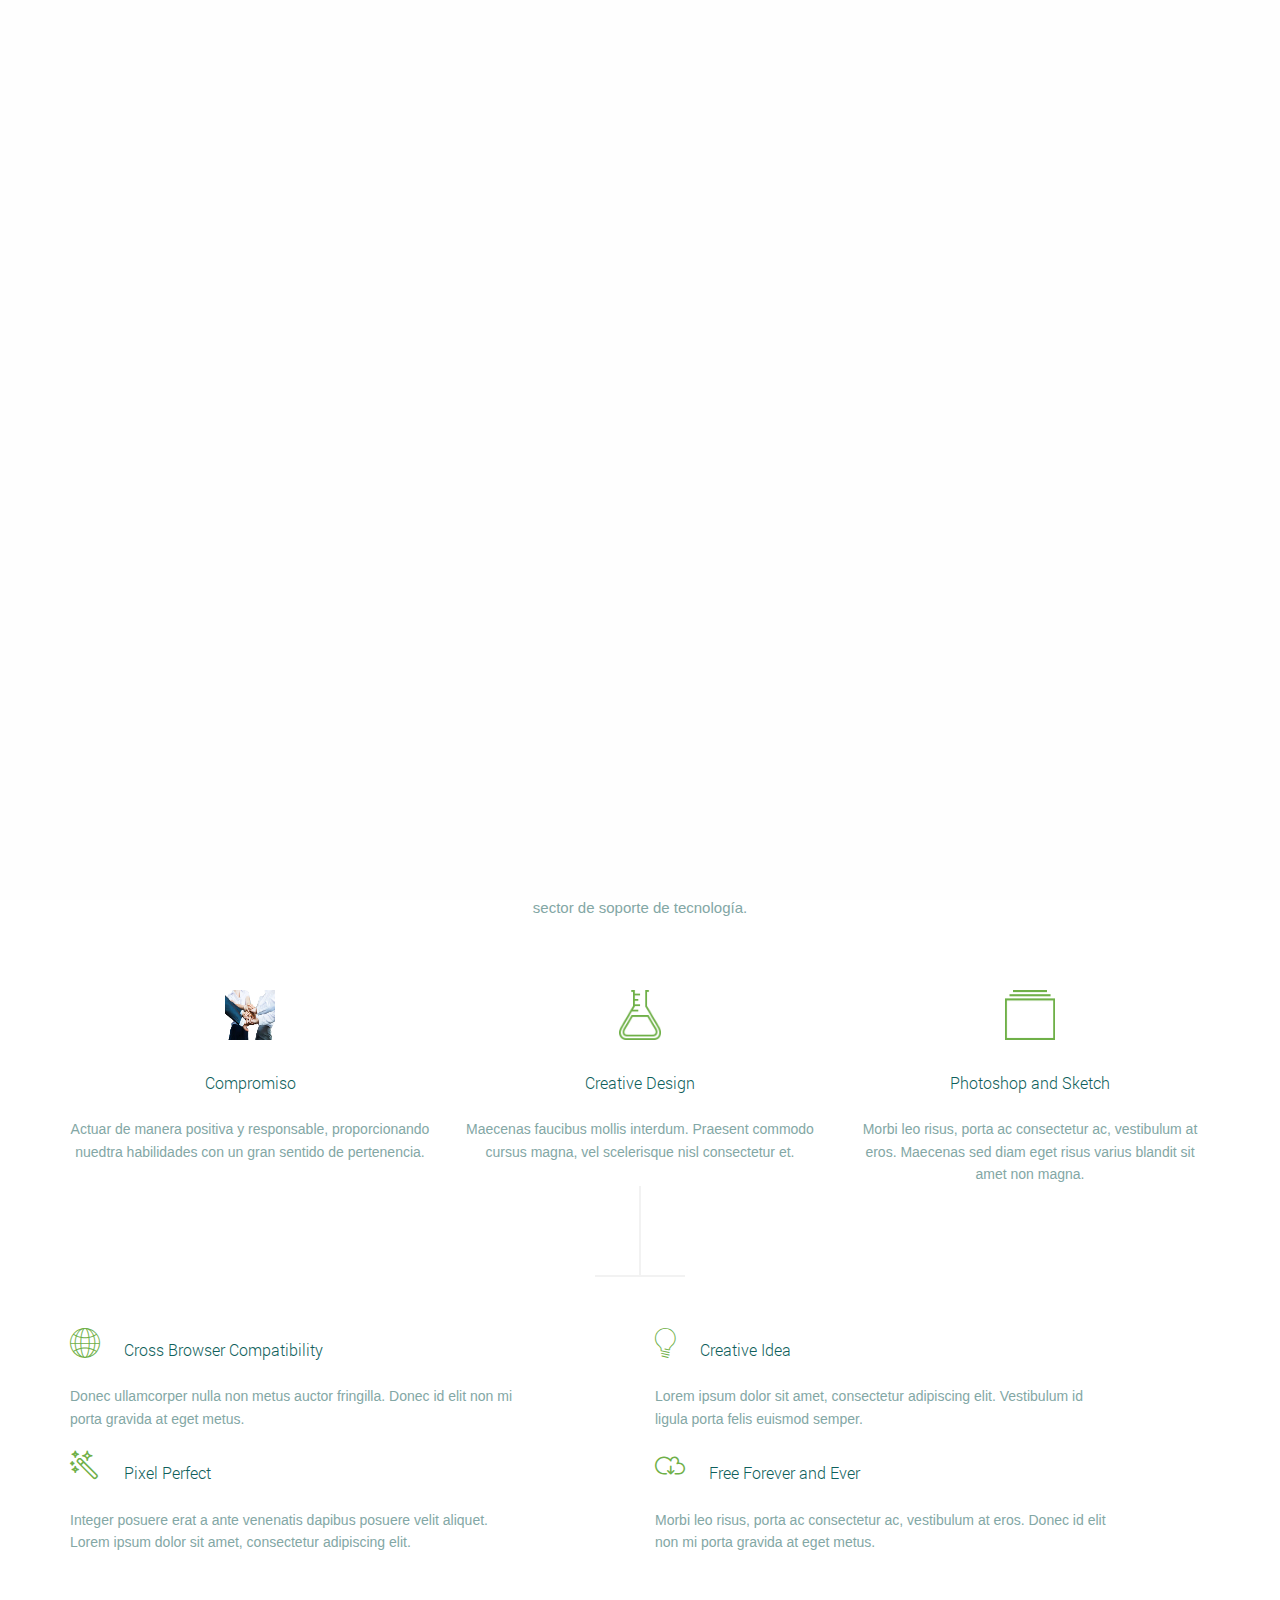
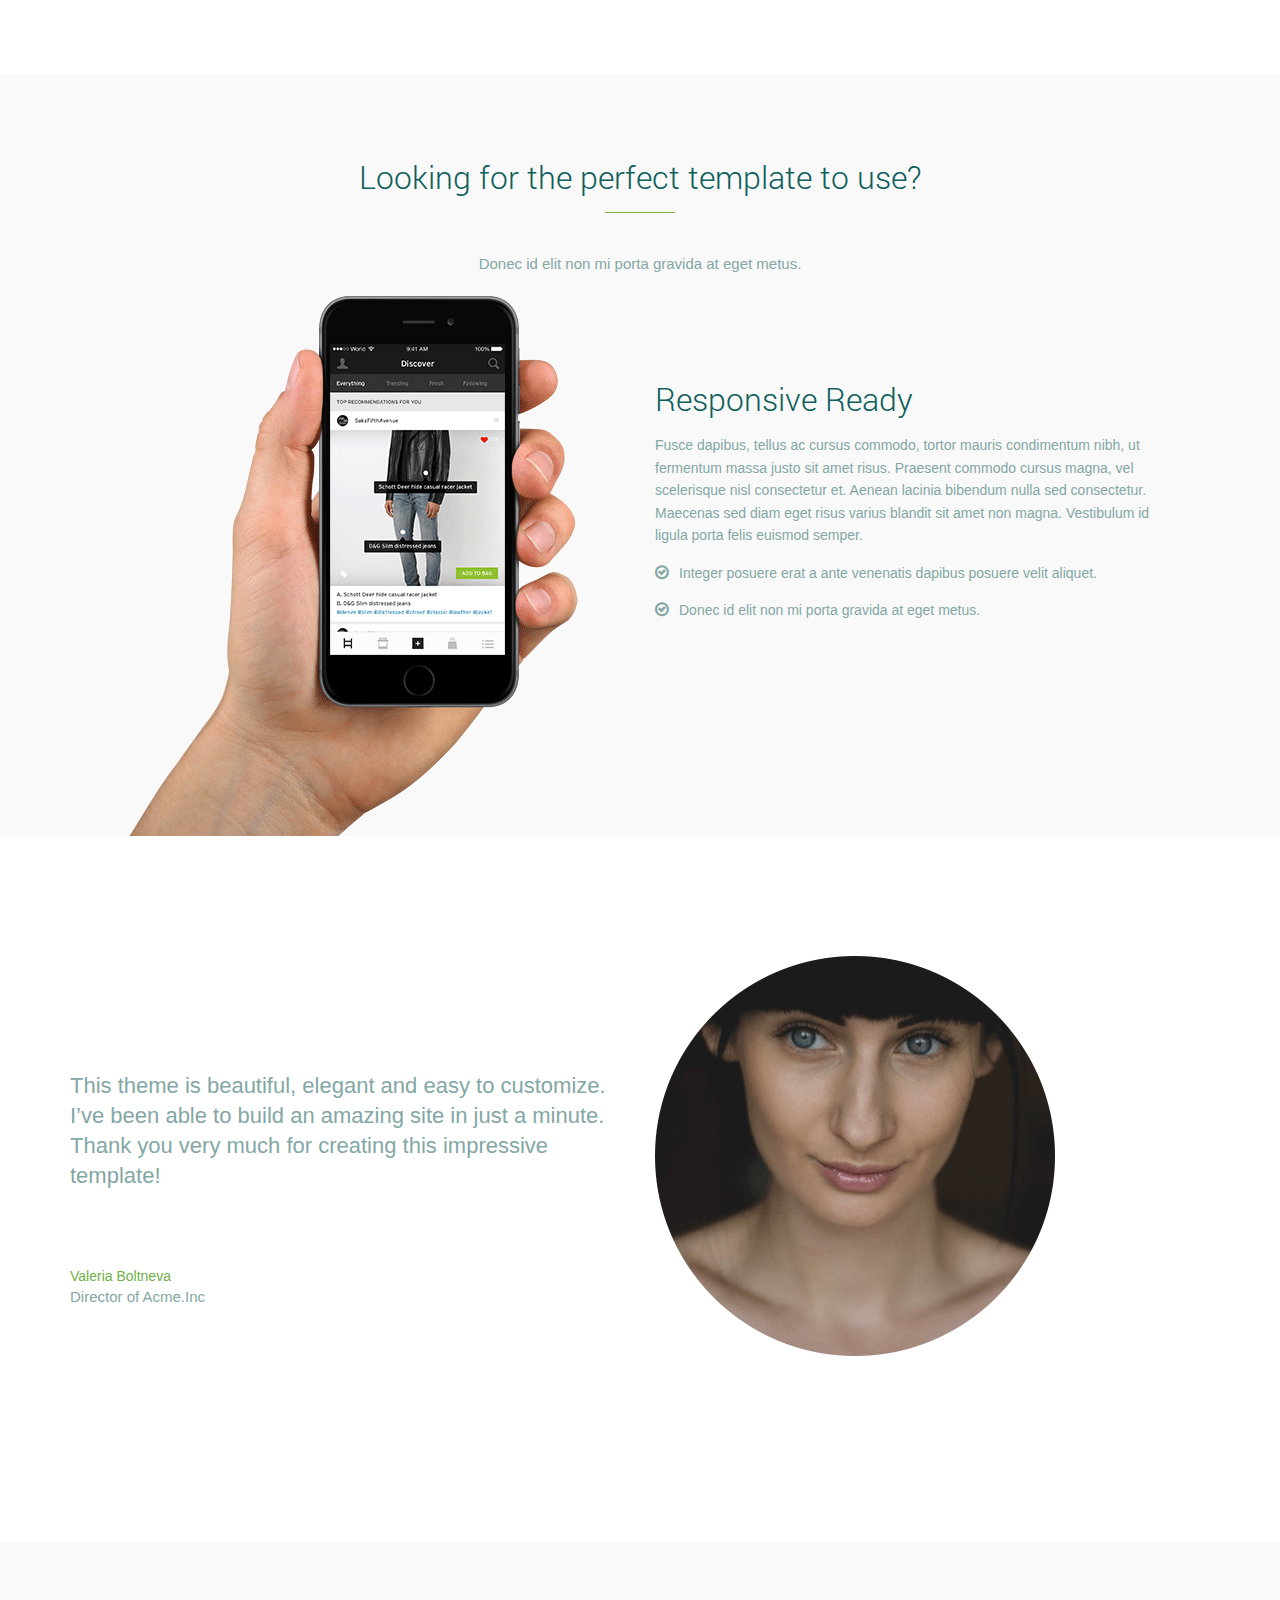
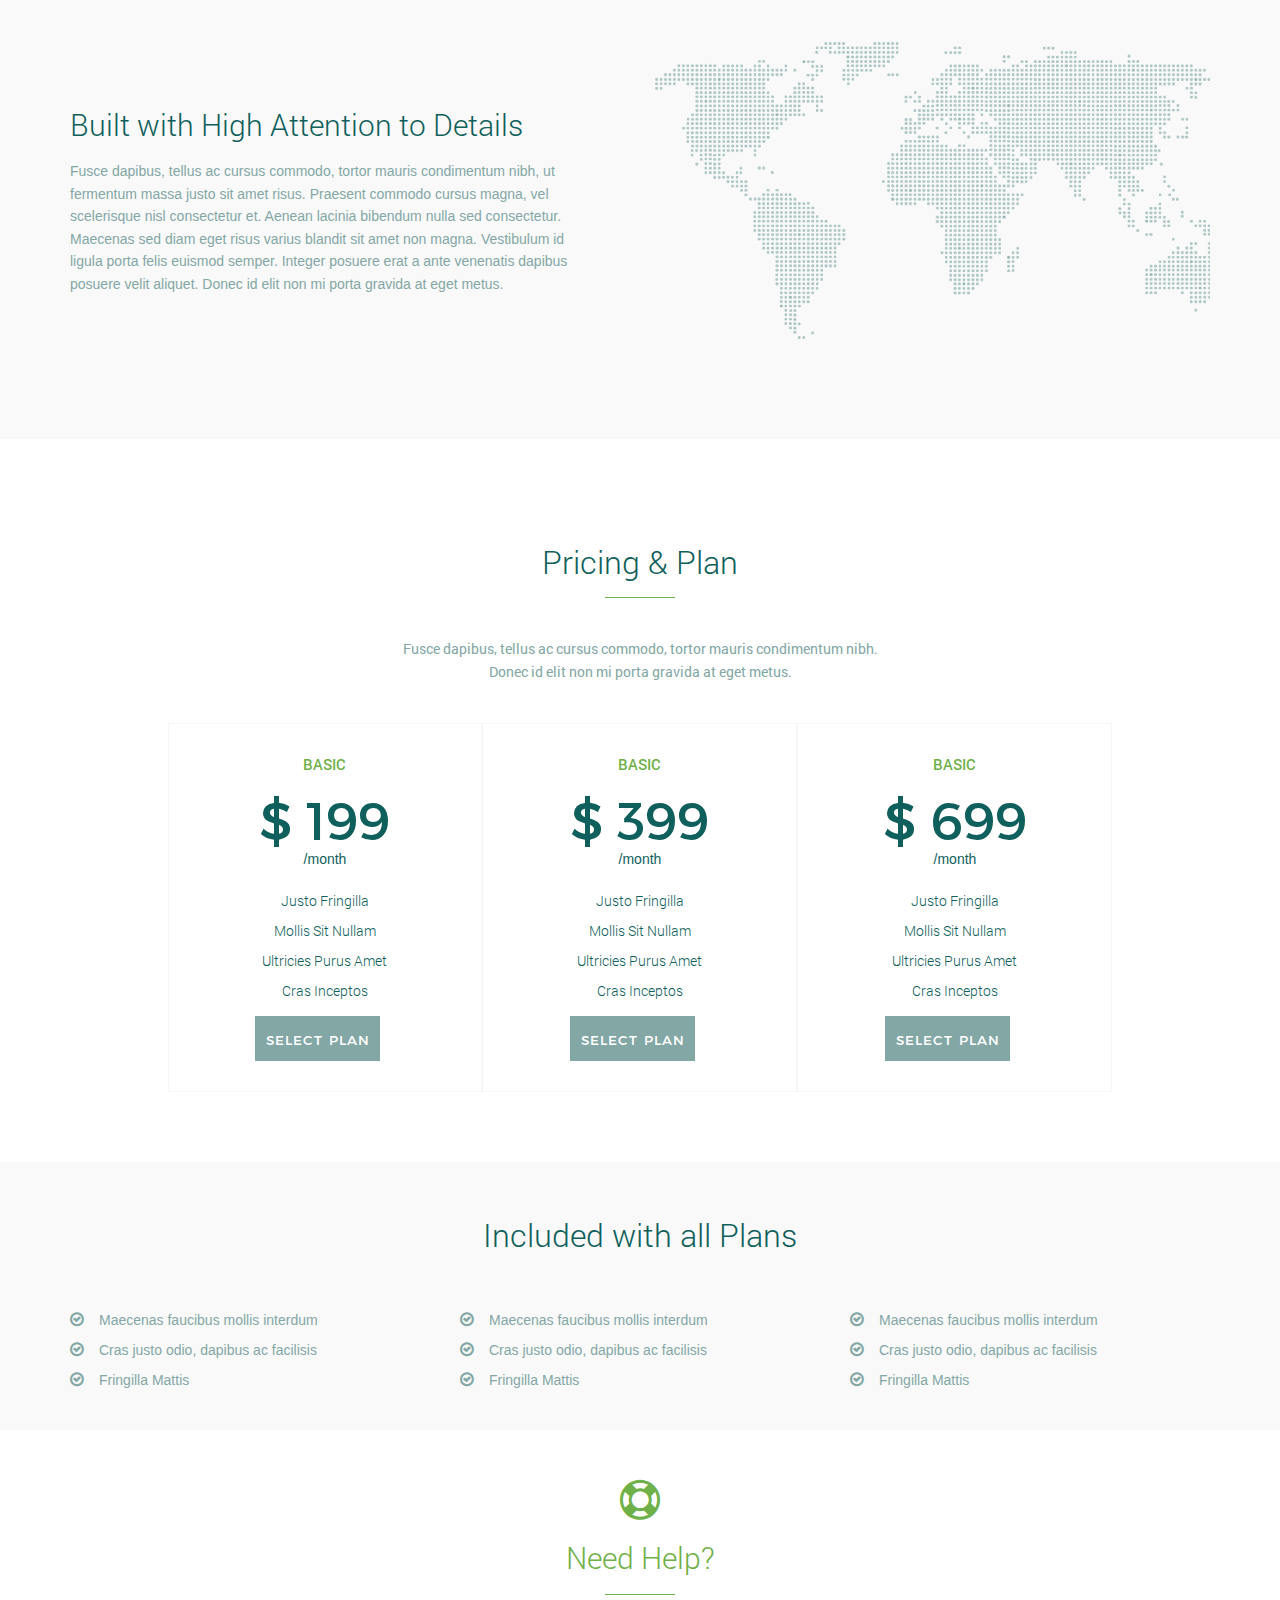
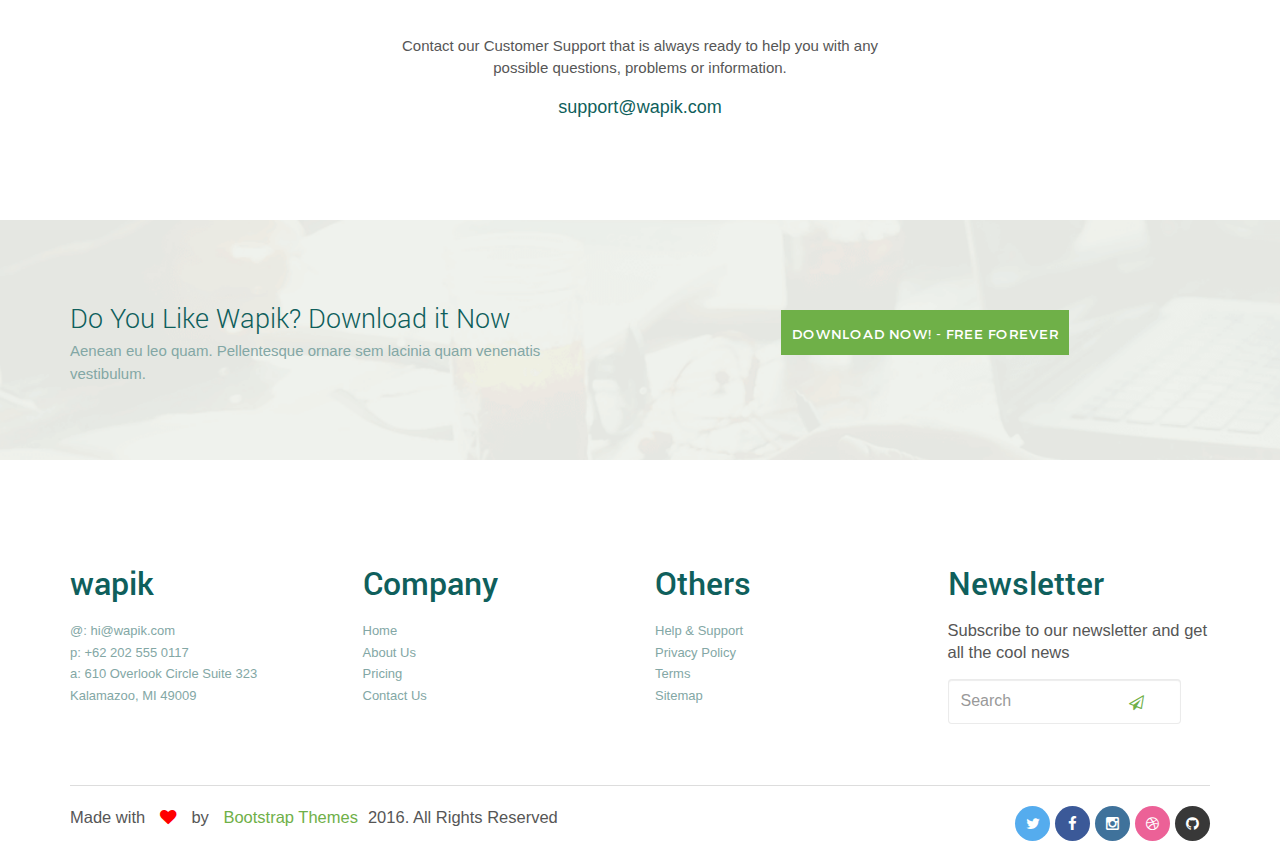
==== index.html @ 02f6f3cf "cambios" ====
<!doctype html>
<!--[if lt IE 7]>      <html class="no-js lt-ie9 lt-ie8 lt-ie7" lang=""> <![endif]-->
<!--[if IE 7]>         <html class="no-js lt-ie9 lt-ie8" lang=""> <![endif]-->
<!--[if IE 8]>         <html class="no-js lt-ie9" lang=""> <![endif]-->
<!--[if gt IE 8]><!--> <html class="no-js" lang=""> <!--<![endif]-->
    <head>
        <meta charset="utf-8">
        <meta http-equiv="X-UA-Compatible" content="IE=edge,chrome=1">
        <title>INCITECS</title>
        <meta name="description" content="">
        <meta name="viewport" content="width=device-width, initial-scale=1">
        <link rel="apple-touch-icon" href="apple-touch-icon.png">

        <link rel="stylesheet" href="fonts/stylesheet.css">
        <link rel="stylesheet" href="css/font-awesome.min.css">

        <link rel="stylesheet" href="css/bootstrap.min.css">
        <!--        <link rel="stylesheet" href="assets/css/bootstrap-theme.min.css">-->



        <link rel="stylesheet" href="css/customicon.css">
        <link rel="stylesheet" href="css/linearicons.css">
        <link rel="stylesheet" href="css/animate.css">

        <!--For Plugins external css-->
        <link rel="stylesheet" href="css/plugins.css" />
        <!--Theme custom css -->
        <link rel="stylesheet" href="css/style.css">
        <!--Theme Responsive css-->
        <link rel="stylesheet" href="css/responsive.css" />

        <script src="js/vendor/modernizr-2.8.3-respond-1.4.2.min.js"></script>
		
		<!-- Google tag (gtag.js) -->
		<script async src="https://www.googletagmanager.com/gtag/js?id=G-G72YGEWLQD">
		</script>
		<script>
				window.dataLayer = window.dataLayer || [];
				function gtag(){dataLayer.push(arguments);}
				gtag('js', new Date());

				gtag('config', 'G-G72YGEWLQD');
		</script>

    </head>
    <body>
        <!--[if lt IE 8]>
            <p class="browserupgrade">You are using an <strong>outdated</strong> browser. Please <a href="http://browsehappy.com/">upgrade your browser</a> to improve your experience.</p>
        <![endif]-->



		<div class='preloader'><div class='loaded'>&nbsp;</div></div>
        <header id="header" class="navbar-fixed-top">
            <div class="container">
                <div class="main_menu wow fadeInDown" data-wow-duration="2s">	
                    <nav class="navbar navbar-default">
                        <div class="container-fluid">
                            <!-- Brand and toggle get grouped for better mobile display -->
                            <div class="navbar-header">
                                <button type="button" class="navbar-toggle collapsed" data-toggle="collapse" data-target="#bs-example-navbar-collapse-1" aria-expanded="false">
                                    <span class="sr-only">Toggle navigation</span>
                                    <span class="icon-bar"></span>
                                    <span class="icon-bar"></span>
                                    <span class="icon-bar"></span>
                                </button>
                                <a class="navbar-brand our_logo" href="#">Incitecs</a>
                                <div class="call_us">
                                    <i class="fa fa-phone"></i>
                                    +52 56 4466 9291
                                </div>	  
                            </div>

                            <!-- Collect the nav links, forms, and other content for toggling -->
                            <div class="collapse navbar-collapse" id="bs-example-navbar-collapse-1">

                                <ul class="nav navbar-nav navbar-right">
                                    <li><a href="index.html">Inicio</a></li>
                                    <li><a href="aboutus.html">Sobre nosotros</a></li>
                                    <li><a href="pricing.html">Precios</a></li>
                                    <li><a href="contact.html">Contacta con nosotros</a></li>
                                   
                                </ul>
                            </div><!-- /.navbar-collapse -->
                        </div><!-- /.container-fluid -->
                    </nav>

                </div>
            </div>
        </header>
        <!--Home page style-->

        <!-- Sections -->
        <section id="bener" class="">
            <div class="bener_overlay">
                <div class="container">
                    <div class="bener_content">
                        <h2>Bienvenido a Incitecs</h2>
                        <p>Innovación y soluciones tecnológicas</p>
                        <a href="aboutus.html" class="btn btn-md">Conoce mas</a>
                    </div>
                </div> <!-- /container -->
            </div>
        </section>

        <section id="our_features">
            <div class="container">
                <div class="features_top text-center">
                    <h2 class="title_border">Lo mejor de nuestra característica</h2>
                    <div class="separator"></div>
                    <p>Nos complace presentarles a Incitecs, una empresa líder en el sector de soporte de tecnología.</p>
                </div>

                <div class="features_contant">
                    <div class="row">
                        <div class="best_features_contant_top text-center">
                            <div class="col-md-4 col-sm-4">
                                <div class="single_features">
                                    <img src="img/ab 1.png" alt="" />
                                    <h2>Compromiso</h2>
                                    <p>Actuar de manera positiva y responsable, proporcionando nuedtra habilidades con un gran sentido de pertenencia.</p>
                                </div>
                            </div>

                            <div class="col-md-4 col-sm-4">
                                <div class="single_features">
                                    <img src="img/ab2.png" alt="" />
                                    <h2>Creative Design</h2>
                                    <p>Maecenas faucibus mollis interdum. Praesent commodo cursus magna, vel scelerisque nisl consectetur et.</p>
                                </div>
                            </div>

                            <div class="col-md-4 col-sm-4">
                                <div class="single_features">
                                    <img src="img/ab3.png" alt="" />
                                    <h2>Photoshop and Sketch</h2>
                                    <p>Morbi leo risus, porta ac consectetur ac, vestibulum at eros. Maecenas sed diam eget risus varius blandit sit amet non magna.</p>
                                </div>
                            </div>
                        </div>

                        <div class="border_img clear"></div>
                        <!-- Best Features Bottom -->
                        <div class="best_features_bottom">
                            <div class="col-md-6 col-sm-6">
                                <div class="single_features_bottom">
                                    <h2><i class="icon icon-global"></i> Cross Browser Compatibility</h2>
                                    <p>Donec ullamcorper nulla non metus auctor fringilla. Donec id elit non mi porta gravida at eget metus.</p>
                                </div>
                            </div>

                            <div class="col-md-6 col-sm-6">
                                <div class="single_features_bottom">
                                    <h2><i class="icon icon-lightbulb"></i> Creative Idea</h2>
                                    <p>Lorem ipsum dolor sit amet, consectetur adipiscing elit. Vestibulum id ligula porta felis euismod semper.</p>
                                </div>
                            </div>

                            <div class="col-md-6 col-sm-6">
                                <div class="single_features_bottom">
                                    <h2><i class="lnr lnr-magic-wand"></i> Pixel Perfect</h2>
                                    <p>Integer posuere erat a ante venenatis dapibus posuere velit aliquet. Lorem ipsum dolor sit amet, consectetur adipiscing elit.</p>
                                </div>
                            </div>

                            <div class="col-md-6 col-sm-6">
                                <div class="single_features_bottom">
                                    <h2><i class="lnr lnr-cloud-download"></i> Free Forever and Ever</h2>
                                    <p>Morbi leo risus, porta ac consectetur ac, vestibulum at eros. Donec id elit non mi porta gravida at eget metus.</p>
                                </div>
                            </div>

                        </div><!-- End Best Features Bottom -->

                    </div>
                </div>
            </div>
        </section>

        <section id="looking">
            <div class="container">
                <div class="looking_top text-center">
                    <h2>Looking for the perfect template to use?</h2>
                    <div class="separator"></div>
                    <p>Donec id elit non mi porta gravida at eget metus.</p>

                </div>

                <div class="row">
                    <div class="col-md-6 col-sm-6">
                        <div class="single_looking_img">
                            <img src="img/iphone1.png" alt="" />
                        </div>
                    </div>
                    <div class="col-md-6 col-sm-6">
                        <div class="single_looking">
                            <h2>Responsive Ready</h2>
                            <p>Fusce dapibus, tellus ac cursus commodo, tortor mauris condimentum nibh, ut fermentum massa justo sit amet risus. Praesent commodo cursus magna, vel scelerisque nisl consectetur et. Aenean lacinia bibendum nulla sed consectetur. Maecenas sed diam eget risus varius blandit sit amet non magna. Vestibulum id ligula porta felis euismod semper.</p>
                            <p><i class="fa fa-check-circle-o"></i>Integer posuere erat a ante venenatis dapibus posuere velit aliquet.</p>
                            <p><i class="fa fa-check-circle-o"></i>Donec id elit non mi porta gravida at eget metus.</p>
                        </div>
                    </div>
                </div>
            </div>
        </section><!-- End Looking Section -->

        <section id="testimonial">
            <div class="container">
                <div class="row">
                    <div class="col-md-6 col-sm-6">
                        <div class="single_testimonial">
                            <p>This theme is beautiful, elegant and easy to customize. I’ve been able to build an amazing site in just a minute. Thank you very much for creating this impressive template!</p>
                            <span class="test_author">Valeria Boltneva</span>

                            <span class="test_author2">Director of Acme.Inc</span>
                        </div>
                    </div>
                    <div class="col-md-6 col-sm-6">
                        <div class="single_testimonial_img">
                            <img src="img/test.png" alt="" />
                        </div>
                    </div>
                </div>
            </div>
        </section><!-- End Testmonial Section -->

        <section id="build" class="build sections">
            <div class="container">
                <div class="row">
                    <div class="col-md-6 col-sm-6">
                        <div class="build_contant">
                            <h2>Built with High Attention to Details</h2>
                            <p>Fusce dapibus, tellus ac cursus commodo, tortor mauris condimentum nibh, ut fermentum massa justo sit amet risus. Praesent commodo cursus magna, vel scelerisque nisl consectetur et. Aenean lacinia bibendum nulla sed consectetur. Maecenas sed diam eget risus varius blandit sit amet non magna. Vestibulum id ligula porta felis euismod semper. Integer posuere erat a ante venenatis dapibus posuere velit aliquet. Donec id elit non mi porta gravida at eget metus.</p>
                        </div>
                    </div>

                    <div class="col-md-6 col-sm-6">
                        <div class="build_img_rigth">
                            <img src="img/build.png" alt="" />
                        </div>
                    </div>
                </div>
            </div>
        </section><!-- End Build Section -->



        <section id="pricing" class="text-center">
            <div class="container">
                <div class="row">
                    <div class="pricing_top">
                        <h2>Pricing & Plan</h2>
                        <div class="separator"></div>
                        <p>Fusce dapibus, tellus ac cursus commodo, tortor mauris condimentum nibh.
                            Donec id elit non mi porta gravida at eget metus.</p>
                    </div>

					<div class="pricing_tabel_contant">
                        <div class="col-md-10 col-md-offset-1">
                            <div class="col-md-4 col-sm-4">
                                <div class="single_pricing">
                                    <div class="top_text">
                                        <span>Basic</span>
                                        <sub>$ 199</sub>
                                        <sup>/month</sup>
                                    </div>
                                    <ul>
                                        <li>Justo Fringilla</li>
                                        <li>Mollis Sit Nullam</li>
                                        <li>Ultricies Purus Amet</li>
                                        <li>Cras Inceptos</li>
                                    </ul>
                                    <a href="" class="btn btn-primary btn-sm">Select Plan</a>
                                </div>
                            </div>
                            <div class="col-md-4 col-sm-4">
                                <div class="single_pricing">
                                    <div class="top_text">
                                        <span>Basic</span>
                                        <sub>$ 399</sub>
                                        <sup>/month</sup>
                                    </div>
                                    <ul>
                                        <li>Justo Fringilla</li>
                                        <li>Mollis Sit Nullam</li>
                                        <li>Ultricies Purus Amet</li>
                                        <li>Cras Inceptos</li>
                                    </ul>
                                    <a href="" class="btn btn-primary btn-sm">Select Plan</a>
                                </div>
                            </div>
                            <div class="col-md-4 col-sm-4">
                                <div class="single_pricing">
                                    <div class="top_text">
                                        <span>Basic</span>
                                        <sub>$ 699</sub>
                                        <sup>/month</sup>
                                    </div>
                                    <ul>
                                        <li>Justo Fringilla</li>
                                        <li>Mollis Sit Nullam</li>
                                        <li>Ultricies Purus Amet</li>
                                        <li>Cras Inceptos</li>
                                    </ul>
                                    <a href="" class="btn btn-primary btn-sm">Select Plan</a>
                                </div>
                            </div>
                        </div>
                    </div>




                </div>

            </div>
        </section><!-- End pricing Section -->

        <section id="plans">
            <div class="container">
                <div class="plans_top text-center">
                    <h2>Included with all Plans</h2>
                </div>
                <div class="row">
                    <div class="col-md-4 col-sm-4 col-xs-6">
                        <div class="single_plans">
                            <ul>
                                <li><i class="fa fa-check-circle-o"></i>Maecenas faucibus mollis interdum</li>
                                <li><i class="fa fa-check-circle-o"></i>Cras justo odio, dapibus ac facilisis</li>
                                <li><i class="fa fa-check-circle-o"></i>Fringilla Mattis</li>
                            </ul>
                        </div>
                    </div>
                    <div class="col-md-4 col-sm-4 col-xs-6">
                        <div class="single_plans">
                            <ul>
                                <li><i class="fa fa-check-circle-o"></i>Maecenas faucibus mollis interdum</li>
                                <li><i class="fa fa-check-circle-o"></i>Cras justo odio, dapibus ac facilisis</li>
                                <li><i class="fa fa-check-circle-o"></i>Fringilla Mattis</li>
                            </ul>
                        </div>
                    </div>
                    <div class="col-md-4 col-sm-4 col-xs-6">
                        <div class="single_plans">
                            <ul>
                                <li><i class="fa fa-check-circle-o"></i>Maecenas faucibus mollis interdum</li>
                                <li><i class="fa fa-check-circle-o"></i>Cras justo odio, dapibus ac facilisis</li>
                                <li><i class="fa fa-check-circle-o"></i>Fringilla Mattis</li>
                            </ul>
                        </div>
                    </div>
                </div>
            </div>
        </section><!-- End Plans Section -->

        <section id="healp" class="text-center">
            <div class="container">
                <div class="healp_contant">
                    <i class="fa fa-life-ring"></i>
                    <h2>Need Help?</h2>
                    <div class="separator"></div>
                    <p>Contact our Customer Support that is always ready to help you with any possible questions, problems or information.</p>
                    <a href="">support@wapik.com</a>
                </div>
            </div>
        </section><!-- End Healp Section -->


        <section id="like">
            <div class="container">
                <div class="row">
                    <div class="col-md-6 col-sm-6">
                        <div class="single_like">
                            <h2>Do You Like Wapik? Download it Now</h2>
                            <p>Aenean eu leo quam. Pellentesque ornare sem lacinia quam venenatis vestibulum.</p>
                        </div>
                    </div>

                    <div class="col-md-6 col-sm-6">
                        <div class="single_like_btn">
                            <a href="" class="btn btn-primary btn-larg">download now! - FREE forever</a>
                        </div>
                    </div>
                </div>
            </div>
        </section>


        <!--Footer-->
        <footer id="footer">
            <div class="container">
			
                <div class="row">
                    <div class="col-md-3 col-sm-3 col-xs-12">
                        <div class="single_footer">
                            <h2>wapik</h2>
                            <ul>
                                <li><a href="">@: hi@wapik.com</a></li>
                                <li><a href="">p: +62 202 555 0117</a></li>
                                <li><a href="">a: 610 Overlook Circle Suite 323</a></li>
                                <li><a href="">Kalamazoo, MI 49009</a></li>
                            </ul>
                        </div>
                    </div>
                    <div class="col-md-3 col-sm-3 col-xs-12">
                        <div class="single_footer">
                            <h2>Company</h2>
                            <ul>
                                <li><a href="">Home</a></li>
                                <li><a href="">About Us</a></li>
                                <li><a href="">Pricing</a></li>
                                <li><a href="">Contact Us</a></li>
                            </ul>
                        </div>
                    </div>
                    <div class="col-md-3 col-sm-3 col-xs-12">
                        <div class="single_footer">
                            <h2>Others</h2>
                            <ul>
                                <li><a href="">Help & Support</a></li>
                                <li><a href="">Privacy Policy</a></li>
                                <li><a href="">Terms</a></li>
                                <li><a href="">Sitemap</a></li>
                            </ul>
                        </div>
                    </div>


                    <div class="col-md-3 col-sm-3 col-xs-12">
                        <div class="single_footer">
                            <h2>Newsletter</h2>
                            <p>Subscribe to our newsletter and get all the cool news</p>

                            <form class="navbar-form navbar-left email_sender" role="search">
                                <div class="form-group">
                                    <input type="text" class="form-control" placeholder="Search">
                                </div>
                                <button type="submit" ><i class="fa fa-paper-plane-o"></i></button>
                            </form>

                        </div>
                    </div>
					
                </div>

                <div class="footer_bottom">
                    <div class="row">
						<div class="col-md-6 col-sm-6 col-xs-12">
							<div class="single_footer_bottom">
							   <p class="wow zoomIn" data-wow-duration="1s">Made with <i class="fa fa-heart"></i> by <a href="http://bootstrapthemes.co">Bootstrap Themes</a>2016. All Rights Reserved</p>
							</div>
						</div>

						<div class="col-md-6 col-sm-6 col-xs-12">
							<div class="single_footer_bottom pull-right">
								<ul>
									<li><a href="" class="s_f_1"><i class="fa fa-twitter"></i></a></li>
									<li><a href="" class="s_f_2"><i class="fa fa-facebook"></i></a></li>
									<li><a href="" class="s_f_3"><i class="fa fa-instagram"></i></a></li>
									<li><a href="" class="s_f_4"><i class="fa fa-dribbble"></i></a></li>
									<li><a href="" class="s_f_5"><i class="fa fa-github"></i></a></li>
								</ul>
							</div>
						</div>
					</div>
                </div><!-- End footer bottom -->
            </div>
        </footer>


        <script src="js/vendor/jquery-1.11.2.min.js"></script>
        <script src="js/vendor/bootstrap.min.js"></script>

        <script src="js/jquery.easing.1.3.js"></script>
        <script src="js/wow.min.js"></script>
        <script src="js/plugins.js"></script>
        <script src="js/main.js"></script>
    </body>
</html>
---- fonts/stylesheet.css ----
@font-face {
font-family: 'robotoregular';
font-weight: normal;
font-style: normal;
src:url('roboto-regular.woff2') format('woff2');
}
@font-face {
font-family: 'robotolight';
font-weight: normal;
font-style: normal;
src:url('roboto-light.woff2') format('woff2');
}
@font-face {
font-family: 'robotomedium';
font-weight: normal;
font-style: normal;
src:url('roboto-medium.woff2') format('woff2');
}
@font-face {
font-family: 'montserratregular';
font-weight: normal;
font-style: normal;
src:url('montserrat-regular.woff2') format('woff2');
}
---- css/customicon.css ----
@font-face {
	font-family: 'icomoon';
	src:url('../fonts/icomoon.eot?tq8cov');
	src:url('../fonts/icomoon.eot?#iefixtq8cov') format('embedded-opentype'),
		url('../fonts/icomoon.woff?tq8cov') format('woff'),
		url('../fonts/icomoon.ttf?tq8cov') format('truetype'),
		url('../fonts/icomoon.svg?tq8cov#icomoon') format('svg');
	font-weight: normal;
	font-style: normal;
}

[class^="icon-"], [class*=" icon-"] {
	font-family: 'icomoon';
	speak: none;
	font-style: normal;
	font-weight: normal;
	font-variant: normal;
	text-transform: none;
	line-height: 1;

	/* Better Font Rendering =========== */
	-webkit-font-smoothing: antialiased;
	-moz-osx-font-smoothing: grayscale;
}

.icon-mobile:before {
	content: "\e000";
}
.icon-laptop:before {
	content: "\e001";
}
.icon-desktop:before {
	content: "\e002";
}
.icon-tablet:before {
	content: "\e003";
}
.icon-phone:before {
	content: "\e004";
}
.icon-document:before {
	content: "\e005";
}
.icon-documents:before {
	content: "\e006";
}
.icon-search:before {
	content: "\e007";
}
.icon-clipboard:before {
	content: "\e008";
}
.icon-newspaper:before {
	content: "\e009";
}
.icon-notebook:before {
	content: "\e00a";
}
.icon-book-open:before {
	content: "\e00b";
}
.icon-browser:before {
	content: "\e00c";
}
.icon-calendar:before {
	content: "\e00d";
}
.icon-presentation:before {
	content: "\e00e";
}
.icon-picture:before {
	content: "\e00f";
}
.icon-pictures:before {
	content: "\e010";
}
.icon-video:before {
	content: "\e011";
}
.icon-camera:before {
	content: "\e012";
}
.icon-printer:before {
	content: "\e013";
}
.icon-toolbox:before {
	content: "\e014";
}
.icon-briefcase:before {
	content: "\e015";
}
.icon-wallet:before {
	content: "\e016";
}
.icon-gift:before {
	content: "\e017";
}
.icon-bargraph:before {
	content: "\e018";
}
.icon-grid:before {
	content: "\e019";
}
.icon-expand:before {
	content: "\e01a";
}
.icon-focus:before {
	content: "\e01b";
}
.icon-edit:before {
	content: "\e01c";
}
.icon-adjustments:before {
	content: "\e01d";
}
.icon-ribbon:before {
	content: "\e01e";
}
.icon-hourglass:before {
	content: "\e01f";
}
.icon-lock:before {
	content: "\e020";
}
.icon-megaphone:before {
	content: "\e021";
}
.icon-shield:before {
	content: "\e022";
}
.icon-trophy:before {
	content: "\e023";
}
.icon-flag:before {
	content: "\e024";
}
.icon-map:before {
	content: "\e025";
}
.icon-puzzle:before {
	content: "\e026";
}
.icon-basket:before {
	content: "\e027";
}
.icon-envelope:before {
	content: "\e028";
}
.icon-streetsign:before {
	content: "\e029";
}
.icon-telescope:before {
	content: "\e02a";
}
.icon-gears:before {
	content: "\e02b";
}
.icon-key:before {
	content: "\e02c";
}
.icon-paperclip:before {
	content: "\e02d";
}
.icon-attachment:before {
	content: "\e02e";
}
.icon-pricetags:before {
	content: "\e02f";
}
.icon-lightbulb:before {
	content: "\e030";
}
.icon-layers:before {
	content: "\e031";
}
.icon-pencil:before {
	content: "\e032";
}
.icon-tools:before {
	content: "\e033";
}
.icon-tools-2:before {
	content: "\e034";
}
.icon-scissors:before {
	content: "\e035";
}
.icon-paintbrush:before {
	content: "\e036";
}
.icon-magnifying-glass:before {
	content: "\e037";
}
.icon-circle-compass:before {
	content: "\e038";
}
.icon-linegraph:before {
	content: "\e039";
}
.icon-mic:before {
	content: "\e03a";
}
.icon-strategy:before {
	content: "\e03b";
}
.icon-beaker:before {
	content: "\e03c";
}
.icon-caution:before {
	content: "\e03d";
}
.icon-recycle:before {
	content: "\e03e";
}
.icon-anchor:before {
	content: "\e03f";
}
.icon-profile-male:before {
	content: "\e040";
}
.icon-profile-female:before {
	content: "\e041";
}
.icon-bike:before {
	content: "\e042";
}
.icon-wine:before {
	content: "\e043";
}
.icon-hotairballoon:before {
	content: "\e044";
}
.icon-globe:before {
	content: "\e045";
}
.icon-genius:before {
	content: "\e046";
}
.icon-map-pin:before {
	content: "\e047";
}
.icon-dial:before {
	content: "\e048";
}
.icon-chat:before {
	content: "\e049";
}
.icon-heart:before {
	content: "\e04a";
}
.icon-cloud:before {
	content: "\e04b";
}
.icon-upload:before {
	content: "\e04c";
}
.icon-download:before {
	content: "\e04d";
}
.icon-target:before {
	content: "\e04e";
}
.icon-hazardous:before {
	content: "\e04f";
}
.icon-piechart:before {
	content: "\e050";
}
.icon-speedometer:before {
	content: "\e051";
}
.icon-global:before {
	content: "\e052";
}
.icon-compass:before {
	content: "\e053";
}
.icon-lifesaver:before {
	content: "\e054";
}
.icon-clock:before {
	content: "\e055";
}
.icon-aperture:before {
	content: "\e056";
}
.icon-quote:before {
	content: "\e057";
}
.icon-scope:before {
	content: "\e058";
}
.icon-alarmclock:before {
	content: "\e059";
}
.icon-refresh:before {
	content: "\e05a";
}
.icon-happy:before {
	content: "\e05b";
}
.icon-sad:before {
	content: "\e05c";
}
.icon-facebook:before {
	content: "\e05d";
}
.icon-twitter:before {
	content: "\e05e";
}
.icon-googleplus:before {
	content: "\e05f";
}
.icon-rss:before {
	content: "\e060";
}
.icon-tumblr:before {
	content: "\e061";
}
.icon-linkedin:before {
	content: "\e062";
}
.icon-dribbble:before {
	content: "\e063";
}
.icon-heart2:before {
	content: "\e600";
}
.icon-cloud2:before {
	content: "\e601";
}
.icon-star:before {
	content: "\e602";
}
.icon-tv:before {
	content: "\e603";
}
.icon-sound:before {
	content: "\e604";
}
.icon-video2:before {
	content: "\e605";
}
.icon-trash:before {
	content: "\e606";
}
.icon-user:before {
	content: "\e607";
}
.icon-key2:before {
	content: "\e608";
}
.icon-search2:before {
	content: "\e609";
}
.icon-settings:before {
	content: "\e60a";
}
.icon-camera2:before {
	content: "\e60b";
}
.icon-tag:before {
	content: "\e60c";
}
.icon-lock2:before {
	content: "\e60d";
}
.icon-bulb:before {
	content: "\e60e";
}
.icon-pen:before {
	content: "\e60f";
}
.icon-diamond:before {
	content: "\e610";
}
.icon-display:before {
	content: "\e611";
}
.icon-location:before {
	content: "\e612";
}
.icon-eye:before {
	content: "\e613";
}
.icon-bubble:before {
	content: "\e614";
}
.icon-stack:before {
	content: "\e615";
}
.icon-cup:before {
	content: "\e616";
}
.icon-phone2:before {
	content: "\e617";
}
.icon-news:before {
	content: "\e618";
}
.icon-mail:before {
	content: "\e619";
}
.icon-like:before {
	content: "\e61a";
}
.icon-photo:before {
	content: "\e61b";
}
.icon-note:before {
	content: "\e61c";
}
.icon-clock2:before {
	content: "\e61d";
}
.icon-paperplane:before {
	content: "\e61e";
}
.icon-params:before {
	content: "\e61f";
}
.icon-banknote:before {
	content: "\e620";
}
.icon-data:before {
	content: "\e621";
}
.icon-music:before {
	content: "\e622";
}
.icon-megaphone2:before {
	content: "\e623";
}
.icon-study:before {
	content: "\e624";
}
.icon-lab:before {
	content: "\e625";
}
.icon-food:before {
	content: "\e626";
}
.icon-t-shirt:before {
	content: "\e627";
}
.icon-fire:before {
	content: "\e628";
}
.icon-clip:before {
	content: "\e629";
}
.icon-shop:before {
	content: "\e62a";
}
.icon-calendar2:before {
	content: "\e62b";
}
.icon-wallet2:before {
	content: "\e62c";
}
.icon-vynil:before {
	content: "\e62d";
}
.icon-truck:before {
	content: "\e62e";
}
.icon-world:before {
	content: "\e62f";
}
.icon-eye2:before {
	content: "\e064";
}
.icon-paper-clip:before {
	content: "\e065";
}
.icon-mail2:before {
	content: "\e066";
}
.icon-toggle:before {
	content: "\e067";
}
.icon-layout:before {
	content: "\e068";
}
.icon-link:before {
	content: "\e069";
}
.icon-bell:before {
	content: "\e06a";
}
.icon-lock3:before {
	content: "\e06b";
}
.icon-unlock:before {
	content: "\e06c";
}
.icon-ribbon2:before {
	content: "\e06d";
}
.icon-image:before {
	content: "\e06e";
}
.icon-signal:before {
	content: "\e06f";
}
.icon-target2:before {
	content: "\e070";
}
.icon-clipboard2:before {
	content: "\e071";
}
.icon-clock3:before {
	content: "\e072";
}
.icon-watch:before {
	content: "\e073";
}
.icon-air-play:before {
	content: "\e074";
}
.icon-camera3:before {
	content: "\e075";
}
.icon-video3:before {
	content: "\e076";
}
.icon-disc:before {
	content: "\e077";
}
.icon-printer2:before {
	content: "\e078";
}
.icon-monitor:before {
	content: "\e079";
}
.icon-server:before {
	content: "\e07a";
}
.icon-cog:before {
	content: "\e07b";
}
.icon-heart3:before {
	content: "\e07c";
}
.icon-paragraph:before {
	content: "\e07d";
}
.icon-align-justify:before {
	content: "\e07e";
}
.icon-align-left:before {
	content: "\e07f";
}
.icon-align-center:before {
	content: "\e080";
}
.icon-align-right:before {
	content: "\e081";
}
.icon-book:before {
	content: "\e082";
}
.icon-layers2:before {
	content: "\e083";
}
.icon-stack2:before {
	content: "\e084";
}
.icon-stack-2:before {
	content: "\e085";
}
.icon-paper:before {
	content: "\e086";
}
.icon-paper-stack:before {
	content: "\e087";
}
.icon-search3:before {
	content: "\e088";
}
.icon-zoom-in:before {
	content: "\e089";
}
.icon-zoom-out:before {
	content: "\e08a";
}
.icon-reply:before {
	content: "\e08b";
}
.icon-circle-plus:before {
	content: "\e08c";
}
.icon-circle-minus:before {
	content: "\e08d";
}
.icon-circle-check:before {
	content: "\e08e";
}
.icon-circle-cross:before {
	content: "\e08f";
}
.icon-square-plus:before {
	content: "\e090";
}
.icon-square-minus:before {
	content: "\e091";
}
.icon-square-check:before {
	content: "\e092";
}
.icon-square-cross:before {
	content: "\e093";
}
.icon-microphone:before {
	content: "\e094";
}
.icon-record:before {
	content: "\e095";
}
.icon-skip-back:before {
	content: "\e096";
}
.icon-rewind:before {
	content: "\e097";
}
.icon-play:before {
	content: "\e098";
}
.icon-pause:before {
	content: "\e099";
}
.icon-stop:before {
	content: "\e09a";
}
.icon-fast-forward:before {
	content: "\e09b";
}
.icon-skip-forward:before {
	content: "\e09c";
}
.icon-shuffle:before {
	content: "\e09d";
}
.icon-repeat:before {
	content: "\e09e";
}
.icon-folder:before {
	content: "\e09f";
}
.icon-umbrella:before {
	content: "\e0a0";
}
.icon-moon:before {
	content: "\e0a1";
}
.icon-thermometer:before {
	content: "\e0a2";
}
.icon-drop:before {
	content: "\e0a3";
}
.icon-sun:before {
	content: "\e0a4";
}
.icon-cloud3:before {
	content: "\e0a5";
}
.icon-cloud-upload:before {
	content: "\e0a6";
}
.icon-cloud-download:before {
	content: "\e0a7";
}
.icon-upload2:before {
	content: "\e0a8";
}
.icon-download2:before {
	content: "\e0a9";
}
.icon-location2:before {
	content: "\e0aa";
}
.icon-location-2:before {
	content: "\e0ab";
}
.icon-map2:before {
	content: "\e0ac";
}
.icon-battery:before {
	content: "\e0ad";
}
.icon-head:before {
	content: "\e0ae";
}
.icon-briefcase2:before {
	content: "\e0af";
}
.icon-speech-bubble:before {
	content: "\e0b0";
}
.icon-anchor2:before {
	content: "\e0b1";
}
.icon-globe2:before {
	content: "\e0b2";
}
.icon-box:before {
	content: "\e0b3";
}
.icon-reload:before {
	content: "\e0b4";
}
.icon-share:before {
	content: "\e0b5";
}
.icon-marquee:before {
	content: "\e0b6";
}
.icon-marquee-plus:before {
	content: "\e0b7";
}
.icon-marquee-minus:before {
	content: "\e0b8";
}
.icon-tag2:before {
	content: "\e0b9";
}
.icon-power:before {
	content: "\e0ba";
}
.icon-command:before {
	content: "\e0bb";
}
.icon-alt:before {
	content: "\e0bc";
}
.icon-esc:before {
	content: "\e0bd";
}
.icon-bar-graph:before {
	content: "\e0be";
}
.icon-bar-graph-2:before {
	content: "\e0bf";
}
.icon-pie-graph:before {
	content: "\e0c0";
}
.icon-star2:before {
	content: "\e0c1";
}
.icon-arrow-left:before {
	content: "\e0c2";
}
.icon-arrow-right:before {
	content: "\e0c3";
}
.icon-arrow-up:before {
	content: "\e0c4";
}
.icon-arrow-down:before {
	content: "\e0c5";
}
.icon-volume:before {
	content: "\e0c6";
}
.icon-mute:before {
	content: "\e0c7";
}
.icon-content-right:before {
	content: "\e100";
}
.icon-content-left:before {
	content: "\e101";
}
.icon-grid2:before {
	content: "\e102";
}
.icon-grid-2:before {
	content: "\e103";
}
.icon-columns:before {
	content: "\e104";
}
.icon-loader:before {
	content: "\e105";
}
.icon-bag:before {
	content: "\e106";
}
.icon-ban:before {
	content: "\e107";
}
.icon-flag2:before {
	content: "\e108";
}
.icon-trash2:before {
	content: "\e109";
}
.icon-expand2:before {
	content: "\e110";
}
.icon-contract:before {
	content: "\e111";
}
.icon-maximize:before {
	content: "\e112";
}
.icon-minimize:before {
	content: "\e113";
}
.icon-plus:before {
	content: "\e114";
}
.icon-minus:before {
	content: "\e115";
}
.icon-check:before {
	content: "\e116";
}
.icon-cross:before {
	content: "\e117";
}
.icon-move:before {
	content: "\e118";
}
.icon-delete:before {
	content: "\e119";
}
.icon-menu:before {
	content: "\e120";
}
.icon-archive:before {
	content: "\e121";
}
.icon-inbox:before {
	content: "\e122";
}
.icon-outbox:before {
	content: "\e123";
}
.icon-file:before {
	content: "\e124";
}
.icon-file-add:before {
	content: "\e125";
}
.icon-file-subtract:before {
	content: "\e126";
}
.icon-help:before {
	content: "\e127";
}
.icon-open:before {
	content: "\e128";
}
.icon-ellipsis:before {
	content: "\e129";
}
.icon-type:before {
	content: "\e630";
}
.icon-box2:before {
	content: "\e631";
}
.icon-archive2:before {
	content: "\e632";
}
.icon-envelope2:before {
	content: "\e633";
}
.icon-email:before {
	content: "\e634";
}
.icon-files:before {
	content: "\e635";
}
.icon-uniE636:before {
	content: "\e636";
}
.icon-file-settings:before {
	content: "\e637";
}
.icon-file-add2:before {
	content: "\e638";
}
.icon-file2:before {
	content: "\e639";
}
.icon-align-left2:before {
	content: "\e63a";
}
.icon-align-right2:before {
	content: "\e63b";
}
.icon-align-center2:before {
	content: "\e63c";
}
.icon-align-justify2:before {
	content: "\e63d";
}
.icon-file-broken:before {
	content: "\e63e";
}
.icon-browser2:before {
	content: "\e63f";
}
.icon-windows:before {
	content: "\e640";
}
.icon-window:before {
	content: "\e641";
}
.icon-folder2:before {
	content: "\e642";
}
.icon-folder-add:before {
	content: "\e643";
}
.icon-folder-settings:before {
	content: "\e644";
}
.icon-folder-check:before {
	content: "\e645";
}
.icon-wifi-low:before {
	content: "\e646";
}
.icon-wifi-mid:before {
	content: "\e647";
}
.icon-wifi-full:before {
	content: "\e648";
}
.icon-connection-empty:before {
	content: "\e649";
}
.icon-connection-25:before {
	content: "\e64a";
}
.icon-connection-50:before {
	content: "\e64b";
}
.icon-connection-75:before {
	content: "\e64c";
}
.icon-connection-full:before {
	content: "\e64d";
}
.icon-list:before {
	content: "\e64e";
}
.icon-grid3:before {
	content: "\e64f";
}
.icon-uniE650:before {
	content: "\e650";
}
.icon-battery-charging:before {
	content: "\e651";
}
.icon-battery-empty:before {
	content: "\e652";
}
.icon-battery-25:before {
	content: "\e653";
}
.icon-battery-50:before {
	content: "\e654";
}
.icon-battery-75:before {
	content: "\e655";
}
.icon-battery-full:before {
	content: "\e656";
}
.icon-settings2:before {
	content: "\e657";
}
.icon-arrow-left2:before {
	content: "\e658";
}
.icon-arrow-up2:before {
	content: "\e659";
}
.icon-arrow-down2:before {
	content: "\e65a";
}
.icon-arrow-right2:before {
	content: "\e65b";
}
.icon-reload2:before {
	content: "\e65c";
}
.icon-refresh2:before {
	content: "\e65d";
}
.icon-volume2:before {
	content: "\e65e";
}
.icon-volume-increase:before {
	content: "\e65f";
}
.icon-volume-decrease:before {
	content: "\e660";
}
.icon-mute2:before {
	content: "\e661";
}
.icon-microphone2:before {
	content: "\e662";
}
.icon-microphone-off:before {
	content: "\e663";
}
.icon-book2:before {
	content: "\e664";
}
.icon-checkmark:before {
	content: "\e665";
}
.icon-checkbox-checked:before {
	content: "\e666";
}
.icon-checkbox:before {
	content: "\e667";
}
.icon-paperclip2:before {
	content: "\e668";
}
.icon-download3:before {
	content: "\e669";
}
.icon-tag3:before {
	content: "\e66a";
}
.icon-trashcan:before {
	content: "\e66b";
}
.icon-search4:before {
	content: "\e66c";
}
.icon-zoomin:before {
	content: "\e66d";
}
.icon-zoomout:before {
	content: "\e66e";
}
.icon-chat2:before {
	content: "\e66f";
}
.icon-chat-1:before {
	content: "\e670";
}
.icon-chat-2:before {
	content: "\e671";
}
.icon-chat-3:before {
	content: "\e672";
}
.icon-comment:before {
	content: "\e673";
}
.icon-calendar3:before {
	content: "\e674";
}
.icon-bookmark:before {
	content: "\e675";
}
.icon-email2:before {
	content: "\e676";
}
.icon-heart4:before {
	content: "\e677";
}
.icon-enter:before {
	content: "\e678";
}
.icon-cloud4:before {
	content: "\e679";
}
.icon-book3:before {
	content: "\e67a";
}
.icon-star3:before {
	content: "\e67b";
}
.icon-clock4:before {
	content: "\e67c";
}
.icon-printer3:before {
	content: "\e67d";
}
.icon-home:before {
	content: "\e67e";
}
.icon-flag3:before {
	content: "\e67f";
}
.icon-meter:before {
	content: "\e680";
}
.icon-switch:before {
	content: "\e681";
}
.icon-forbidden:before {
	content: "\e682";
}
.icon-lock4:before {
	content: "\e683";
}
.icon-unlocked:before {
	content: "\e684";
}
.icon-unlocked2:before {
	content: "\e685";
}
.icon-users:before {
	content: "\e686";
}
.icon-user2:before {
	content: "\e687";
}
.icon-users2:before {
	content: "\e688";
}
.icon-user3:before {
	content: "\e689";
}
.icon-bullhorn:before {
	content: "\e68a";
}
.icon-share2:before {
	content: "\e68b";
}
.icon-screen:before {
	content: "\e68c";
}
.icon-phone3:before {
	content: "\e68d";
}
.icon-phone-portrait:before {
	content: "\e68e";
}
.icon-phone-landscape:before {
	content: "\e68f";
}
.icon-tablet2:before {
	content: "\e690";
}
.icon-tablet-landscape:before {
	content: "\e691";
}
.icon-laptop2:before {
	content: "\e692";
}
.icon-camera4:before {
	content: "\e693";
}
.icon-microwaveoven:before {
	content: "\e694";
}
.icon-creditcards:before {
	content: "\e695";
}
.icon-calculator:before {
	content: "\e696";
}
.icon-bag2:before {
	content: "\e697";
}
.icon-diamond2:before {
	content: "\e698";
}
.icon-drink:before {
	content: "\e699";
}
.icon-shorts:before {
	content: "\e69a";
}
.icon-vcard:before {
	content: "\e69b";
}
.icon-sun2:before {
	content: "\e69c";
}
.icon-bill:before {
	content: "\e69d";
}
.icon-coffee:before {
	content: "\e69e";
}
.icon-uniE69F:before {
	content: "\e69f";
}
.icon-newspaper2:before {
	content: "\e6a0";
}
.icon-stack3:before {
	content: "\e6a1";
}
.icon-mapmarker:before {
	content: "\e6a2";
}
.icon-map3:before {
	content: "\e6a3";
}
.icon-support:before {
	content: "\e6a4";
}
.icon-uniE6A5:before {
	content: "\e6a5";
}
.icon-barbell:before {
	content: "\e6a6";
}
.icon-stopwatch:before {
	content: "\e6a7";
}
.icon-atom:before {
	content: "\e6a8";
}
.icon-syringe:before {
	content: "\e6a9";
}
.icon-health:before {
	content: "\e6aa";
}
.icon-bolt:before {
	content: "\e6ab";
}
.icon-pill:before {
	content: "\e6ac";
}
.icon-bones:before {
	content: "\e6ad";
}
.icon-lab2:before {
	content: "\e6ae";
}
.icon-clipboard3:before {
	content: "\e6af";
}
.icon-mug:before {
	content: "\e6b0";
}
.icon-bucket:before {
	content: "\e6b1";
}
.icon-select:before {
	content: "\e6b2";
}
.icon-graph:before {
	content: "\e6b3";
}
.icon-crop:before {
	content: "\e6b4";
}
.icon-image2:before {
	content: "\e6b5";
}
.icon-cube:before {
	content: "\e6b6";
}
.icon-bars:before {
	content: "\e6b7";
}
.icon-chart:before {
	content: "\e6b8";
}
.icon-pencil2:before {
	content: "\e6b9";
}
.icon-measure:before {
	content: "\e6ba";
}
.icon-eyedropper:before {
	content: "\e6bb";
}
.icon-times:before {
	content: "\e6bc";
}
.icon-tick:before {
	content: "\e6bd";
}
.icon-plus2:before {
	content: "\e6be";
}
.icon-minus2:before {
	content: "\e6bf";
}
.icon-equals:before {
	content: "\e6c0";
}
.icon-divide:before {
	content: "\e6c1";
}
.icon-chevron-right:before {
	content: "\e6c2";
}
.icon-chevron-left:before {
	content: "\e6c3";
}
.icon-arrow-right-thick:before {
	content: "\e6c4";
}
.icon-arrow-left-thick:before {
	content: "\e6c5";
}
.icon-th-small:before {
	content: "\e6c6";
}
.icon-th-menu:before {
	content: "\e6c7";
}
.icon-th-list:before {
	content: "\e6c8";
}
.icon-th-large:before {
	content: "\e6c9";
}
.icon-home2:before {
	content: "\e6ca";
}
.icon-arrow-forward:before {
	content: "\e6cb";
}
.icon-arrow-back:before {
	content: "\e6cc";
}
.icon-rss2:before {
	content: "\e6cd";
}
.icon-location3:before {
	content: "\e6ce";
}
.icon-link2:before {
	content: "\e6cf";
}
.icon-image3:before {
	content: "\e6d0";
}
.icon-arrow-up-thick:before {
	content: "\e6d1";
}
.icon-arrow-down-thick:before {
	content: "\e6d2";
}
.icon-starburst:before {
	content: "\e6d3";
}
.icon-starburst-outline:before {
	content: "\e6d4";
}
.icon-star4:before {
	content: "\e6d5";
}
.icon-flow-children:before {
	content: "\e6d6";
}
.icon-export:before {
	content: "\e6d7";
}
.icon-delete2:before {
	content: "\e6d8";
}
.icon-delete-outline:before {
	content: "\e6d9";
}
.icon-cloud-storage:before {
	content: "\e6da";
}
.icon-wi-fi:before {
	content: "\e6db";
}
.icon-heart5:before {
	content: "\e6dc";
}
.icon-flash:before {
	content: "\e6dd";
}
.icon-cancel:before {
	content: "\e6de";
}
.icon-backspace:before {
	content: "\e6df";
}
.icon-attachment2:before {
	content: "\e6e0";
}
.icon-arrow-move:before {
	content: "\e6e1";
}
.icon-warning:before {
	content: "\e6e2";
}
.icon-user4:before {
	content: "\e6e3";
}
.icon-radar:before {
	content: "\e6e4";
}
.icon-lock-open:before {
	content: "\e6e5";
}
.icon-lock-closed:before {
	content: "\e6e6";
}
.icon-location-arrow:before {
	content: "\e6e7";
}
.icon-info:before {
	content: "\e6e8";
}
.icon-user-delete:before {
	content: "\e6e9";
}
.icon-user-add:before {
	content: "\e6ea";
}
.icon-media-pause:before {
	content: "\e6eb";
}
.icon-group:before {
	content: "\e6ec";
}
.icon-chart-pie:before {
	content: "\e6ed";
}
.icon-chart-line:before {
	content: "\e6ee";
}
.icon-chart-bar:before {
	content: "\e6ef";
}
.icon-chart-area:before {
	content: "\e6f0";
}
.icon-video4:before {
	content: "\e6f1";
}
.icon-point-of-interest:before {
	content: "\e6f2";
}
.icon-infinity:before {
	content: "\e6f3";
}
.icon-globe3:before {
	content: "\e6f4";
}
.icon-eye3:before {
	content: "\e6f5";
}
.icon-cog2:before {
	content: "\e6f6";
}
.icon-camera5:before {
	content: "\e6f7";
}
.icon-upload3:before {
	content: "\e6f8";
}
.icon-scissors2:before {
	content: "\e6f9";
}
.icon-refresh3:before {
	content: "\e6fa";
}
.icon-pin:before {
	content: "\e6fb";
}
.icon-key3:before {
	content: "\e6fc";
}
.icon-info-large:before {
	content: "\e6fd";
}
.icon-eject:before {
	content: "\e6fe";
}
.icon-download4:before {
	content: "\e6ff";
}
.icon-zoom:before {
	content: "\e700";
}
.icon-zoom-out2:before {
	content: "\e701";
}
.icon-zoom-in2:before {
	content: "\e702";
}
.icon-sort-numerically:before {
	content: "\e703";
}
.icon-sort-alphabetically:before {
	content: "\e704";
}
.icon-input-checked:before {
	content: "\e705";
}
.icon-calender:before {
	content: "\e706";
}
.icon-world2:before {
	content: "\e707";
}
.icon-notes:before {
	content: "\e708";
}
.icon-code:before {
	content: "\e709";
}
.icon-arrow-sync:before {
	content: "\e70a";
}
.icon-arrow-shuffle:before {
	content: "\e70b";
}
.icon-arrow-repeat:before {
	content: "\e70c";
}
.icon-arrow-minimise:before {
	content: "\e70d";
}
.icon-arrow-maximise:before {
	content: "\e70e";
}
.icon-arrow-loop:before {
	content: "\e70f";
}
.icon-anchor3:before {
	content: "\e710";
}
.icon-spanner:before {
	content: "\e711";
}
.icon-puzzle2:before {
	content: "\e712";
}
.icon-power2:before {
	content: "\e713";
}
.icon-plane:before {
	content: "\e714";
}
.icon-pi:before {
	content: "\e715";
}
.icon-phone4:before {
	content: "\e716";
}
.icon-microphone3:before {
	content: "\e717";
}
.icon-media-rewind:before {
	content: "\e718";
}
.icon-flag4:before {
	content: "\e719";
}
.icon-adjust-brightness:before {
	content: "\e71a";
}
.icon-waves:before {
	content: "\e71b";
}
.icon-social-twitter:before {
	content: "\e71c";
}
.icon-social-facebook:before {
	content: "\e71d";
}
.icon-social-dribbble:before {
	content: "\e71e";
}
.icon-media-stop:before {
	content: "\e71f";
}
.icon-media-record:before {
	content: "\e720";
}
.icon-media-play:before {
	content: "\e721";
}
.icon-media-fast-forward:before {
	content: "\e722";
}
.icon-media-eject:before {
	content: "\e723";
}
.icon-social-vimeo:before {
	content: "\e724";
}
.icon-social-tumbler:before {
	content: "\e725";
}
.icon-social-skype:before {
	content: "\e726";
}
.icon-social-pinterest:before {
	content: "\e727";
}
.icon-social-linkedin:before {
	content: "\e728";
}
.icon-social-last-fm:before {
	content: "\e729";
}
.icon-social-github:before {
	content: "\e72a";
}
.icon-social-flickr:before {
	content: "\e72b";
}
.icon-at:before {
	content: "\e72c";
}
.icon-times-outline:before {
	content: "\e72d";
}
.icon-plus-outline:before {
	content: "\e72e";
}
.icon-minus-outline:before {
	content: "\e72f";
}
.icon-tick-outline:before {
	content: "\e730";
}
.icon-th-large-outline:before {
	content: "\e731";
}
.icon-equals-outline:before {
	content: "\e732";
}
.icon-divide-outline:before {
	content: "\e733";
}
.icon-chevron-right-outline:before {
	content: "\e734";
}
.icon-chevron-left-outline:before {
	content: "\e735";
}
.icon-arrow-right-outline:before {
	content: "\e736";
}
.icon-arrow-left-outline:before {
	content: "\e737";
}
.icon-th-small-outline:before {
	content: "\e738";
}
.icon-th-menu-outline:before {
	content: "\e739";
}
.icon-th-list-outline:before {
	content: "\e73a";
}
.icon-news2:before {
	content: "\e73b";
}
.icon-home-outline:before {
	content: "\e73c";
}
.icon-arrow-up-outline:before {
	content: "\e73d";
}
.icon-arrow-forward-outline:before {
	content: "\e73e";
}
.icon-arrow-down-outline:before {
	content: "\e73f";
}
.icon-arrow-back-outline:before {
	content: "\e740";
}
.icon-trash3:before {
	content: "\e741";
}
.icon-rss-outline:before {
	content: "\e742";
}
.icon-message:before {
	content: "\e743";
}
.icon-location-outline:before {
	content: "\e744";
}
.icon-link-outline:before {
	content: "\e745";
}
.icon-image-outline:before {
	content: "\e746";
}
.icon-export-outline:before {
	content: "\e747";
}
.icon-cross2:before {
	content: "\e748";
}
.icon-wi-fi-outline:before {
	content: "\e749";
}
.icon-star-outline:before {
	content: "\e74a";
}
.icon-media-pause-outline:before {
	content: "\e74b";
}
.icon-mail3:before {
	content: "\e74c";
}
.icon-heart-outline:before {
	content: "\e74d";
}
.icon-flash-outline:before {
	content: "\e74e";
}
.icon-cancel-outline:before {
	content: "\e74f";
}
.icon-beaker2:before {
	content: "\e750";
}
.icon-arrow-move-outline:before {
	content: "\e751";
}
.icon-watch2:before {
	content: "\e752";
}
.icon-warning-outline:before {
	content: "\e753";
}
.icon-time:before {
	content: "\e754";
}
.icon-radar-outline:before {
	content: "\e755";
}
.icon-lock-open-outline:before {
	content: "\e756";
}
.icon-location-arrow-outline:before {
	content: "\e757";
}
.icon-info-outline:before {
	content: "\e758";
}
.icon-backspace-outline:before {
	content: "\e759";
}
.icon-attachment-outline:before {
	content: "\e75a";
}
.icon-user-outline:before {
	content: "\e75b";
}
.icon-user-delete-outline:before {
	content: "\e75c";
}
.icon-user-add-outline:before {
	content: "\e75d";
}
.icon-lock-closed-outline:before {
	content: "\e75e";
}
.icon-group-outline:before {
	content: "\e75f";
}
.icon-chart-pie-outline:before {
	content: "\e760";
}
.icon-chart-line-outline:before {
	content: "\e761";
}
.icon-chart-bar-outline:before {
	content: "\e762";
}
.icon-chart-area-outline:before {
	content: "\e763";
}
.icon-video-outline:before {
	content: "\e764";
}
.icon-point-of-interest-outline:before {
	content: "\e765";
}
.icon-map4:before {
	content: "\e766";
}
.icon-key-outline:before {
	content: "\e767";
}
.icon-infinity-outline:before {
	content: "\e768";
}
.icon-globe-outline:before {
	content: "\e769";
}
.icon-eye-outline:before {
	content: "\e76a";
}
.icon-cog-outline:before {
	content: "\e76b";
}
.icon-camera-outline:before {
	content: "\e76c";
}
.icon-upload-outline:before {
	content: "\e76d";
}
.icon-support2:before {
	content: "\e76e";
}
.icon-scissors-outline:before {
	content: "\e76f";
}
.icon-refresh-outline:before {
	content: "\e770";
}
.icon-info-large-outline:before {
	content: "\e771";
}
.icon-eject-outline:before {
	content: "\e772";
}
.icon-download-outline:before {
	content: "\e773";
}
.icon-battery-mid:before {
	content: "\e774";
}
.icon-battery-low:before {
	content: "\e775";
}
.icon-battery-high:before {
	content: "\e776";
}
.icon-zoom-outline:before {
	content: "\e777";
}
.icon-zoom-out-outline:before {
	content: "\e778";
}
.icon-zoom-in-outline:before {
	content: "\e779";
}
.icon-tag4:before {
	content: "\e77a";
}
.icon-tabs-outline:before {
	content: "\e77b";
}
.icon-pin-outline:before {
	content: "\e77c";
}
.icon-message-typing:before {
	content: "\e77d";
}
.icon-directions:before {
	content: "\e77e";
}
.icon-battery-full2:before {
	content: "\e77f";
}
.icon-battery-charge:before {
	content: "\e780";
}
.icon-pipette:before {
	content: "\e781";
}
.icon-pencil3:before {
	content: "\e782";
}
.icon-folder3:before {
	content: "\e783";
}
.icon-folder-delete:before {
	content: "\e784";
}
.icon-folder-add2:before {
	content: "\e785";
}
.icon-edit2:before {
	content: "\e786";
}
.icon-document2:before {
	content: "\e787";
}
.icon-document-delete:before {
	content: "\e788";
}
.icon-document-add:before {
	content: "\e789";
}
.icon-brush:before {
	content: "\e78a";
}
.icon-thumbs-up:before {
	content: "\e78b";
}
.icon-thumbs-down:before {
	content: "\e78c";
}
.icon-pen2:before {
	content: "\e78d";
}
.icon-sort-numerically-outline:before {
	content: "\e78e";
}
.icon-sort-alphabetically-outline:before {
	content: "\e78f";
}
.icon-social-last-fm-circular:before {
	content: "\e790";
}
.icon-social-github-circular:before {
	content: "\e791";
}
.icon-compass2:before {
	content: "\e792";
}
.icon-bookmark2:before {
	content: "\e793";
}
.icon-input-checked-outline:before {
	content: "\e794";
}
.icon-code-outline:before {
	content: "\e795";
}
.icon-calender-outline:before {
	content: "\e796";
}
.icon-business-card:before {
	content: "\e797";
}
.icon-arrow-up3:before {
	content: "\e798";
}
.icon-arrow-sync-outline:before {
	content: "\e799";
}
.icon-arrow-right3:before {
	content: "\e79a";
}
.icon-arrow-repeat-outline:before {
	content: "\e79b";
}
.icon-arrow-loop-outline:before {
	content: "\e79c";
}
.icon-arrow-left3:before {
	content: "\e79d";
}
.icon-flow-switch:before {
	content: "\e79e";
}
.icon-flow-parallel:before {
	content: "\e79f";
}
.icon-flow-merge:before {
	content: "\e7a0";
}
.icon-document-text:before {
	content: "\e7a1";
}
.icon-clipboard4:before {
	content: "\e7a2";
}
.icon-calculator2:before {
	content: "\e7a3";
}
.icon-arrow-minimise-outline:before {
	content: "\e7a4";
}
.icon-arrow-maximise-outline:before {
	content: "\e7a5";
}
.icon-arrow-down3:before {
	content: "\e7a6";
}
.icon-gift2:before {
	content: "\e7a7";
}
.icon-film:before {
	content: "\e7a8";
}
.icon-database:before {
	content: "\e7a9";
}
.icon-bell2:before {
	content: "\e7aa";
}
.icon-anchor-outline:before {
	content: "\e7ab";
}
.icon-adjust-contrast:before {
	content: "\e7ac";
}
.icon-world-outline:before {
	content: "\e7ad";
}
.icon-shopping-bag:before {
	content: "\e7ae";
}
.icon-power-outline:before {
	content: "\e7af";
}
.icon-notes-outline:before {
	content: "\e7b0";
}
.icon-device-tablet:before {
	content: "\e7b1";
}
.icon-device-phone:before {
	content: "\e7b2";
}
.icon-device-laptop:before {
	content: "\e7b3";
}
.icon-device-desktop:before {
	content: "\e7b4";
}
.icon-briefcase3:before {
	content: "\e7b5";
}
.icon-stopwatch2:before {
	content: "\e7b6";
}
.icon-spanner-outline:before {
	content: "\e7b7";
}
.icon-puzzle-outline:before {
	content: "\e7b8";
}
.icon-printer4:before {
	content: "\e7b9";
}
.icon-pi-outline:before {
	content: "\e7ba";
}
.icon-lightbulb2:before {
	content: "\e7bb";
}
.icon-flag-outline:before {
	content: "\e7bc";
}
.icon-contacts:before {
	content: "\e7bd";
}
.icon-archive3:before {
	content: "\e7be";
}
.icon-weather-stormy:before {
	content: "\e7bf";
}
.icon-weather-shower:before {
	content: "\e7c0";
}
.icon-weather-partly-sunny:before {
	content: "\e7c1";
}
.icon-weather-downpour:before {
	content: "\e7c2";
}
.icon-weather-cloudy:before {
	content: "\e7c3";
}
.icon-plane-outline:before {
	content: "\e7c4";
}
.icon-phone-outline:before {
	content: "\e7c5";
}
.icon-microphone-outline:before {
	content: "\e7c6";
}
.icon-weather-windy:before {
	content: "\e7c7";
}
.icon-weather-windy-cloudy:before {
	content: "\e7c8";
}
.icon-weather-sunny:before {
	content: "\e7c9";
}
.icon-weather-snow:before {
	content: "\e7ca";
}
.icon-weather-night:before {
	content: "\e7cb";
}
.icon-media-stop-outline:before {
	content: "\e7cc";
}
.icon-media-rewind-outline:before {
	content: "\e7cd";
}
.icon-media-record-outline:before {
	content: "\e7ce";
}
.icon-media-play-outline:before {
	content: "\e7cf";
}
.icon-media-fast-forward-outline:before {
	content: "\e7d0";
}
.icon-media-eject-outline:before {
	content: "\e7d1";
}
.icon-wine2:before {
	content: "\e7d2";
}
.icon-waves-outline:before {
	content: "\e7d3";
}
.icon-ticket:before {
	content: "\e7d4";
}
.icon-tags:before {
	content: "\e7d5";
}
.icon-plug:before {
	content: "\e7d6";
}
.icon-headphones:before {
	content: "\e7d7";
}
.icon-credit-card:before {
	content: "\e7d8";
}
.icon-coffee2:before {
	content: "\e7d9";
}
.icon-book4:before {
	content: "\e7da";
}
.icon-beer:before {
	content: "\e7db";
}
.icon-volume3:before {
	content: "\e7dc";
}
.icon-volume-up:before {
	content: "\e7dd";
}
.icon-volume-mute:before {
	content: "\e7de";
}
.icon-volume-down:before {
	content: "\e7df";
}
.icon-social-vimeo-circular:before {
	content: "\e7e0";
}
.icon-social-twitter-circular:before {
	content: "\e7e1";
}
.icon-social-pinterest-circular:before {
	content: "\e7e2";
}
.icon-social-linkedin-circular:before {
	content: "\e7e3";
}
.icon-social-facebook-circular:before {
	content: "\e7e4";
}
.icon-social-dribbble-circular:before {
	content: "\e7e5";
}
.icon-tree:before {
	content: "\e7e6";
}
.icon-thermometer2:before {
	content: "\e7e7";
}
.icon-social-tumbler-circular:before {
	content: "\e7e8";
}
.icon-social-skype-outline:before {
	content: "\e7e9";
}
.icon-social-flickr-circular:before {
	content: "\e7ea";
}
.icon-social-at-circular:before {
	content: "\e7eb";
}
.icon-shopping-cart:before {
	content: "\e7ec";
}
.icon-messages:before {
	content: "\e7ed";
}
.icon-leaf:before {
	content: "\e7ee";
}
.icon-feather:before {
	content: "\e7ef";
}
.icon-phone5:before {
	content: "\e7f0";
}
.icon-mobile2:before {
	content: "\e7f1";
}
.icon-mouse:before {
	content: "\e7f2";
}
.icon-directions2:before {
	content: "\e7f3";
}
.icon-mail4:before {
	content: "\e7f4";
}
.icon-paperplane2:before {
	content: "\e7f5";
}
.icon-pencil4:before {
	content: "\e7f6";
}
.icon-feather2:before {
	content: "\e7f7";
}
.icon-paperclip3:before {
	content: "\e7f8";
}
.icon-drawer:before {
	content: "\e7f9";
}
.icon-reply2:before {
	content: "\e7fa";
}
.icon-reply-all:before {
	content: "\e7fb";
}
.icon-forward:before {
	content: "\e7fc";
}
.icon-user5:before {
	content: "\e7fd";
}
.icon-users3:before {
	content: "\e7fe";
}
.icon-user-add2:before {
	content: "\e7ff";
}
.icon-vcard2:before {
	content: "\e800";
}
.icon-export2:before {
	content: "\e801";
}
.icon-location4:before {
	content: "\e802";
}
.icon-map5:before {
	content: "\e803";
}
.icon-compass3:before {
	content: "\e804";
}
.icon-location5:before {
	content: "\e805";
}
.icon-target3:before {
	content: "\e806";
}
.icon-share3:before {
	content: "\e807";
}
.icon-sharable:before {
	content: "\e808";
}
.icon-heart6:before {
	content: "\e809";
}
.icon-heart7:before {
	content: "\e80a";
}
.icon-star5:before {
	content: "\e80b";
}
.icon-star6:before {
	content: "\e80c";
}
.icon-thumbsup:before {
	content: "\e80d";
}
.icon-thumbsdown:before {
	content: "\e80e";
}
.icon-chat3:before {
	content: "\e80f";
}
.icon-comment2:before {
	content: "\e810";
}
.icon-quote2:before {
	content: "\e811";
}
.icon-house:before {
	content: "\e812";
}
.icon-popup:before {
	content: "\e813";
}
.icon-search5:before {
	content: "\e814";
}
.icon-flashlight:before {
	content: "\e815";
}
.icon-printer5:before {
	content: "\e816";
}
.icon-bell3:before {
	content: "\e817";
}
.icon-link3:before {
	content: "\e818";
}
.icon-flag5:before {
	content: "\e819";
}
.icon-cog3:before {
	content: "\e81a";
}
.icon-tools2:before {
	content: "\e81b";
}
.icon-trophy2:before {
	content: "\e81c";
}
.icon-tag5:before {
	content: "\e81d";
}
.icon-camera6:before {
	content: "\e81e";
}
.icon-megaphone3:before {
	content: "\e81f";
}
.icon-moon2:before {
	content: "\e820";
}
.icon-palette:before {
	content: "\e821";
}
.icon-leaf2:before {
	content: "\e822";
}
.icon-music2:before {
	content: "\e823";
}
.icon-music3:before {
	content: "\e824";
}
.icon-new:before {
	content: "\e825";
}
.icon-graduation:before {
	content: "\e826";
}
.icon-book5:before {
	content: "\e827";
}
.icon-newspaper3:before {
	content: "\e828";
}
.icon-bag3:before {
	content: "\e829";
}
.icon-airplane:before {
	content: "\e82a";
}
.icon-lifebuoy:before {
	content: "\e82b";
}
.icon-eye4:before {
	content: "\e82c";
}
.icon-clock5:before {
	content: "\e82d";
}
.icon-microphone4:before {
	content: "\e82e";
}
.icon-calendar4:before {
	content: "\e82f";
}
.icon-bolt2:before {
	content: "\e830";
}
.icon-thunder:before {
	content: "\e831";
}
.icon-droplet:before {
	content: "\e832";
}
.icon-cd:before {
	content: "\e833";
}
.icon-briefcase4:before {
	content: "\e834";
}
.icon-air:before {
	content: "\e835";
}
.icon-hourglass2:before {
	content: "\e836";
}
.icon-gauge:before {
	content: "\e837";
}
.icon-language:before {
	content: "\e838";
}
.icon-network:before {
	content: "\e839";
}
.icon-key4:before {
	content: "\e83a";
}
.icon-battery2:before {
	content: "\e83b";
}
.icon-bucket2:before {
	content: "\e83c";
}
.icon-magnet:before {
	content: "\e83d";
}
.icon-drive:before {
	content: "\e83e";
}
.icon-cup2:before {
	content: "\e83f";
}
.icon-rocket:before {
	content: "\e840";
}
.icon-brush2:before {
	content: "\e841";
}
.icon-suitcase:before {
	content: "\e842";
}
.icon-cone:before {
	content: "\e843";
}
.icon-earth:before {
	content: "\e844";
}
.icon-keyboard:before {
	content: "\e845";
}
.icon-browser3:before {
	content: "\e846";
}
.icon-publish:before {
	content: "\e847";
}
.icon-progress-3:before {
	content: "\e848";
}
.icon-progress-2:before {
	content: "\e849";
}
.icon-brogress-1:before {
	content: "\e84a";
}
.icon-progress-0:before {
	content: "\e84b";
}
.icon-sun3:before {
	content: "\e84c";
}
.icon-sun4:before {
	content: "\e84d";
}
.icon-adjust:before {
	content: "\e84e";
}
.icon-code2:before {
	content: "\e84f";
}
.icon-screen2:before {
	content: "\e850";
}
.icon-infinity2:before {
	content: "\e851";
}
.icon-light-bulb:before {
	content: "\e852";
}
.icon-creditcard:before {
	content: "\e853";
}
.icon-database2:before {
	content: "\e854";
}
.icon-voicemail:before {
	content: "\e855";
}
.icon-clipboard5:before {
	content: "\e856";
}
.icon-cart:before {
	content: "\e857";
}
.icon-box3:before {
	content: "\e858";
}
.icon-ticket2:before {
	content: "\e859";
}
.icon-rss3:before {
	content: "\e85a";
}
.icon-signal2:before {
	content: "\e85b";
}
.icon-thermometer3:before {
	content: "\e85c";
}
.icon-droplets:before {
	content: "\e85d";
}
.icon-uniE85E:before {
	content: "\e85e";
}
.icon-statistics:before {
	content: "\e85f";
}
.icon-pie:before {
	content: "\e860";
}
.icon-bars2:before {
	content: "\e861";
}
.icon-graph2:before {
	content: "\e862";
}
.icon-lock5:before {
	content: "\e863";
}
.icon-lock-open2:before {
	content: "\e864";
}
.icon-logout:before {
	content: "\e865";
}
.icon-login:before {
	content: "\e866";
}
.icon-checkmark2:before {
	content: "\e867";
}
.icon-cross3:before {
	content: "\e868";
}
.icon-minus3:before {
	content: "\e869";
}
.icon-plus3:before {
	content: "\e86a";
}
.icon-cross4:before {
	content: "\e86b";
}
.icon-minus4:before {
	content: "\e86c";
}
.icon-plus4:before {
	content: "\e86d";
}
.icon-cross5:before {
	content: "\e86e";
}
.icon-minus5:before {
	content: "\e86f";
}
.icon-plus5:before {
	content: "\e870";
}
.icon-erase:before {
	content: "\e871";
}
.icon-blocked:before {
	content: "\e872";
}
.icon-info2:before {
	content: "\e873";
}
.icon-info3:before {
	content: "\e874";
}
.icon-question:before {
	content: "\e875";
}
.icon-help2:before {
	content: "\e876";
}
.icon-warning2:before {
	content: "\e877";
}
.icon-cycle:before {
	content: "\e878";
}
.icon-cw:before {
	content: "\e879";
}
.icon-ccw:before {
	content: "\e87a";
}
.icon-shuffle2:before {
	content: "\e87b";
}
.icon-arrow:before {
	content: "\e87c";
}
.icon-arrow2:before {
	content: "\e87d";
}
.icon-retweet:before {
	content: "\e87e";
}
.icon-loop:before {
	content: "\e87f";
}
.icon-history:before {
	content: "\e880";
}
.icon-back:before {
	content: "\e881";
}
.icon-switch2:before {
	content: "\e882";
}
.icon-list2:before {
	content: "\e883";
}
.icon-add-to-list:before {
	content: "\e884";
}
.icon-layout2:before {
	content: "\e885";
}
.icon-list3:before {
	content: "\e886";
}
.icon-text:before {
	content: "\e887";
}
.icon-text2:before {
	content: "\e888";
}
.icon-document3:before {
	content: "\e889";
}
.icon-docs:before {
	content: "\e88a";
}
.icon-landscape:before {
	content: "\e88b";
}
.icon-pictures2:before {
	content: "\e88c";
}
.icon-video5:before {
	content: "\e88d";
}
.icon-music4:before {
	content: "\e88e";
}
.icon-folder4:before {
	content: "\e88f";
}
.icon-archive4:before {
	content: "\e890";
}
.icon-trash4:before {
	content: "\e891";
}
.icon-upload4:before {
	content: "\e892";
}
.icon-download5:before {
	content: "\e893";
}
.icon-disk:before {
	content: "\e894";
}
.icon-install:before {
	content: "\e895";
}
.icon-cloud5:before {
	content: "\e896";
}
.icon-upload5:before {
	content: "\e897";
}
.icon-bookmark3:before {
	content: "\e898";
}
.icon-bookmarks:before {
	content: "\e899";
}
.icon-book6:before {
	content: "\e89a";
}
.icon-play2:before {
	content: "\e89b";
}
.icon-pause2:before {
	content: "\e89c";
}
.icon-record2:before {
	content: "\e89d";
}
.icon-stop2:before {
	content: "\e89e";
}
.icon-next:before {
	content: "\e89f";
}
.icon-previous:before {
	content: "\e8a0";
}
.icon-first:before {
	content: "\e8a1";
}
.icon-last:before {
	content: "\e8a2";
}
.icon-resize-enlarge:before {
	content: "\e8a3";
}
.icon-resize-shrink:before {
	content: "\e8a4";
}
.icon-volume4:before {
	content: "\e8a5";
}
.icon-sound2:before {
	content: "\e8a6";
}
.icon-mute3:before {
	content: "\e8a7";
}
.icon-flow-cascade:before {
	content: "\e8a8";
}
.icon-flow-branch:before {
	content: "\e8a9";
}
.icon-flow-tree:before {
	content: "\e8aa";
}
.icon-flow-line:before {
	content: "\e8ab";
}
.icon-flow-parallel2:before {
	content: "\e8ac";
}
.icon-arrow-left4:before {
	content: "\e8ad";
}
.icon-arrow-down4:before {
	content: "\e8ae";
}
.icon-arrow-up-upload:before {
	content: "\e8af";
}
.icon-arrow-right4:before {
	content: "\e8b0";
}
.icon-arrow-left5:before {
	content: "\e8b1";
}
.icon-arrow-down5:before {
	content: "\e8b2";
}
.icon-arrow-up4:before {
	content: "\e8b3";
}
.icon-arrow-right5:before {
	content: "\e8b4";
}
.icon-arrow-left6:before {
	content: "\e8b5";
}
.icon-arrow-down6:before {
	content: "\e8b6";
}
.icon-arrow-up5:before {
	content: "\e8b7";
}
.icon-arrow-right6:before {
	content: "\e8b8";
}
.icon-arrow-left7:before {
	content: "\e8b9";
}
.icon-arrow-down7:before {
	content: "\e8ba";
}
.icon-arrow-up6:before {
	content: "\e8bb";
}
.icon-arrow-right7:before {
	content: "\e8bc";
}
.icon-arrow-left8:before {
	content: "\e8bd";
}
.icon-arrow-down8:before {
	content: "\e8be";
}
.icon-arrow-up7:before {
	content: "\e8bf";
}
.icon-arrow-right8:before {
	content: "\e8c0";
}
.icon-arrow-left9:before {
	content: "\e8c1";
}
.icon-arrow-down9:before {
	content: "\e8c2";
}
.icon-arrow-up8:before {
	content: "\e8c3";
}
.icon-arrow-right9:before {
	content: "\e8c4";
}
.icon-arrow-left10:before {
	content: "\e8c5";
}
.icon-arrow-down10:before {
	content: "\e8c6";
}
.icon-arrow-up9:before {
	content: "\e8c7";
}
.icon-uniE8C8:before {
	content: "\e8c8";
}
.icon-arrow-left11:before {
	content: "\e8c9";
}
.icon-arrow-down11:before {
	content: "\e8ca";
}
.icon-arrow-up10:before {
	content: "\e8cb";
}
.icon-arrow-right10:before {
	content: "\e8cc";
}
.icon-menu2:before {
	content: "\e8cd";
}
.icon-ellipsis2:before {
	content: "\e8ce";
}
.icon-dots:before {
	content: "\e8cf";
}
.icon-dot:before {
	content: "\e8d0";
}
.icon-cc:before {
	content: "\e8d1";
}
.icon-cc-by:before {
	content: "\e8d2";
}
.icon-cc-nc:before {
	content: "\e8d3";
}
.icon-cc-nc-eu:before {
	content: "\e8d4";
}
.icon-cc-nc-jp:before {
	content: "\e8d5";
}
.icon-cc-sa:before {
	content: "\e8d6";
}
.icon-cc-nd:before {
	content: "\e8d7";
}
.icon-cc-pd:before {
	content: "\e8d8";
}
.icon-cc-zero:before {
	content: "\e8d9";
}
.icon-cc-share:before {
	content: "\e8da";
}
.icon-cc-share2:before {
	content: "\e8db";
}
.icon-danielbruce:before {
	content: "\e8dc";
}
.icon-danielbruce2:before {
	content: "\e8dd";
}
.icon-github:before {
	content: "\e8de";
}
.icon-github2:before {
	content: "\e8df";
}
.icon-flickr:before {
	content: "\e8e0";
}
.icon-flickr2:before {
	content: "\e8e1";
}
.icon-vimeo:before {
	content: "\e8e2";
}
.icon-vimeo2:before {
	content: "\e8e3";
}
.icon-twitter2:before {
	content: "\e8e4";
}
.icon-twitter3:before {
	content: "\e8e5";
}
.icon-facebook2:before {
	content: "\e8e6";
}
.icon-facebook3:before {
	content: "\e8e7";
}
.icon-facebook4:before {
	content: "\e8e8";
}
.icon-googleplus2:before {
	content: "\e8e9";
}
.icon-googleplus3:before {
	content: "\e8ea";
}
.icon-pinterest:before {
	content: "\e8eb";
}
.icon-pinterest2:before {
	content: "\e8ec";
}
.icon-tumblr2:before {
	content: "\e8ed";
}
.icon-tumblr3:before {
	content: "\e8ee";
}
.icon-linkedin2:before {
	content: "\e8ef";
}
.icon-linkedin3:before {
	content: "\e8f0";
}
.icon-dribbble2:before {
	content: "\e8f1";
}
.icon-dribbble3:before {
	content: "\e8f2";
}
.icon-stumbleupon:before {
	content: "\e8f3";
}
.icon-stumbleupon2:before {
	content: "\e8f4";
}
.icon-lastfm:before {
	content: "\e8f5";
}
.icon-lastfm2:before {
	content: "\e8f6";
}
.icon-rdio:before {
	content: "\e8f7";
}
.icon-rdio2:before {
	content: "\e8f8";
}
.icon-spotify:before {
	content: "\e8f9";
}
.icon-spotify2:before {
	content: "\e8fa";
}
.icon-qq:before {
	content: "\e8fb";
}
.icon-instagram:before {
	content: "\e8fc";
}
.icon-dropbox:before {
	content: "\e8fd";
}
.icon-evernote:before {
	content: "\e8fe";
}
.icon-flattr:before {
	content: "\e8ff";
}
.icon-skype:before {
	content: "\e900";
}
.icon-skype2:before {
	content: "\e901";
}
.icon-renren:before {
	content: "\e902";
}
.icon-sina-weibo:before {
	content: "\e903";
}
.icon-paypal:before {
	content: "\e904";
}
.icon-picasa:before {
	content: "\e905";
}
.icon-soundcloud:before {
	content: "\e906";
}
.icon-mixi:before {
	content: "\e907";
}
.icon-behance:before {
	content: "\e908";
}
.icon-circles:before {
	content: "\e909";
}
.icon-vk:before {
	content: "\e90a";
}
.icon-smashing:before {
	content: "\e90b";
}
---- css/linearicons.css ----
@font-face {
	font-family: 'Linearicons-Free';
	src:url('../fonts/Linearicons-Free.eot?w118d');
	src:url('../fonts/Linearicons-Free.eot?#iefixw118d') format('embedded-opentype'),
		url('../fonts/Linearicons-Free.woff2?w118d') format('woff2'),
		url('../fonts/Linearicons-Free.woff?w118d') format('woff'),
		url('../fonts/Linearicons-Free.ttf?w118d') format('truetype'),
		url('../fonts/Linearicons-Free.svg?w118d#Linearicons-Free') format('svg');
	font-weight: normal;
	font-style: normal;
}

.lnr {
	font-family: 'Linearicons-Free';
	speak: none;
	font-style: normal;
	font-weight: normal;
	font-variant: normal;
	text-transform: none;
	line-height: 1;

	/* Better Font Rendering =========== */
	-webkit-font-smoothing: antialiased;
	-moz-osx-font-smoothing: grayscale;
}

.lnr-home:before {
	content: "\e800";
}
.lnr-apartment:before {
	content: "\e801";
}
.lnr-pencil:before {
	content: "\e802";
}
.lnr-magic-wand:before {
	content: "\e803";
}
.lnr-drop:before {
	content: "\e804";
}
.lnr-lighter:before {
	content: "\e805";
}
.lnr-poop:before {
	content: "\e806";
}
.lnr-sun:before {
	content: "\e807";
}
.lnr-moon:before {
	content: "\e808";
}
.lnr-cloud:before {
	content: "\e809";
}
.lnr-cloud-upload:before {
	content: "\e80a";
}
.lnr-cloud-download:before {
	content: "\e80b";
}
.lnr-cloud-sync:before {
	content: "\e80c";
}
.lnr-cloud-check:before {
	content: "\e80d";
}
.lnr-database:before {
	content: "\e80e";
}
.lnr-lock:before {
	content: "\e80f";
}
.lnr-cog:before {
	content: "\e810";
}
.lnr-trash:before {
	content: "\e811";
}
.lnr-dice:before {
	content: "\e812";
}
.lnr-heart:before {
	content: "\e813";
}
.lnr-star:before {
	content: "\e814";
}
.lnr-star-half:before {
	content: "\e815";
}
.lnr-star-empty:before {
	content: "\e816";
}
.lnr-flag:before {
	content: "\e817";
}
.lnr-envelope:before {
	content: "\e818";
}
.lnr-paperclip:before {
	content: "\e819";
}
.lnr-inbox:before {
	content: "\e81a";
}
.lnr-eye:before {
	content: "\e81b";
}
.lnr-printer:before {
	content: "\e81c";
}
.lnr-file-empty:before {
	content: "\e81d";
}
.lnr-file-add:before {
	content: "\e81e";
}
.lnr-enter:before {
	content: "\e81f";
}
.lnr-exit:before {
	content: "\e820";
}
.lnr-graduation-hat:before {
	content: "\e821";
}
.lnr-license:before {
	content: "\e822";
}
.lnr-music-note:before {
	content: "\e823";
}
.lnr-film-play:before {
	content: "\e824";
}
.lnr-camera-video:before {
	content: "\e825";
}
.lnr-camera:before {
	content: "\e826";
}
.lnr-picture:before {
	content: "\e827";
}
.lnr-book:before {
	content: "\e828";
}
.lnr-bookmark:before {
	content: "\e829";
}
.lnr-user:before {
	content: "\e82a";
}
.lnr-users:before {
	content: "\e82b";
}
.lnr-shirt:before {
	content: "\e82c";
}
.lnr-store:before {
	content: "\e82d";
}
.lnr-cart:before {
	content: "\e82e";
}
.lnr-tag:before {
	content: "\e82f";
}
.lnr-phone-handset:before {
	content: "\e830";
}
.lnr-phone:before {
	content: "\e831";
}
.lnr-pushpin:before {
	content: "\e832";
}
.lnr-map-marker:before {
	content: "\e833";
}
.lnr-map:before {
	content: "\e834";
}
.lnr-location:before {
	content: "\e835";
}
.lnr-calendar-full:before {
	content: "\e836";
}
.lnr-keyboard:before {
	content: "\e837";
}
.lnr-spell-check:before {
	content: "\e838";
}
.lnr-screen:before {
	content: "\e839";
}
.lnr-smartphone:before {
	content: "\e83a";
}
.lnr-tablet:before {
	content: "\e83b";
}
.lnr-laptop:before {
	content: "\e83c";
}
.lnr-laptop-phone:before {
	content: "\e83d";
}
.lnr-power-switch:before {
	content: "\e83e";
}
.lnr-bubble:before {
	content: "\e83f";
}
.lnr-heart-pulse:before {
	content: "\e840";
}
.lnr-construction:before {
	content: "\e841";
}
.lnr-pie-chart:before {
	content: "\e842";
}
.lnr-chart-bars:before {
	content: "\e843";
}
.lnr-gift:before {
	content: "\e844";
}
.lnr-diamond:before {
	content: "\e845";
}
.lnr-linearicons:before {
	content: "\e846";
}
.lnr-dinner:before {
	content: "\e847";
}
.lnr-coffee-cup:before {
	content: "\e848";
}
.lnr-leaf:before {
	content: "\e849";
}
.lnr-paw:before {
	content: "\e84a";
}
.lnr-rocket:before {
	content: "\e84b";
}
.lnr-briefcase:before {
	content: "\e84c";
}
.lnr-bus:before {
	content: "\e84d";
}
.lnr-car:before {
	content: "\e84e";
}
.lnr-train:before {
	content: "\e84f";
}
.lnr-bicycle:before {
	content: "\e850";
}
.lnr-wheelchair:before {
	content: "\e851";
}
.lnr-select:before {
	content: "\e852";
}
.lnr-earth:before {
	content: "\e853";
}
.lnr-smile:before {
	content: "\e854";
}
.lnr-sad:before {
	content: "\e855";
}
.lnr-neutral:before {
	content: "\e856";
}
.lnr-mustache:before {
	content: "\e857";
}
.lnr-alarm:before {
	content: "\e858";
}
.lnr-bullhorn:before {
	content: "\e859";
}
.lnr-volume-high:before {
	content: "\e85a";
}
.lnr-volume-medium:before {
	content: "\e85b";
}
.lnr-volume-low:before {
	content: "\e85c";
}
.lnr-volume:before {
	content: "\e85d";
}
.lnr-mic:before {
	content: "\e85e";
}
.lnr-hourglass:before {
	content: "\e85f";
}
.lnr-undo:before {
	content: "\e860";
}
.lnr-redo:before {
	content: "\e861";
}
.lnr-sync:before {
	content: "\e862";
}
.lnr-history:before {
	content: "\e863";
}
.lnr-clock:before {
	content: "\e864";
}
.lnr-download:before {
	content: "\e865";
}
.lnr-upload:before {
	content: "\e866";
}
.lnr-enter-down:before {
	content: "\e867";
}
.lnr-exit-up:before {
	content: "\e868";
}
.lnr-bug:before {
	content: "\e869";
}
.lnr-code:before {
	content: "\e86a";
}
.lnr-link:before {
	content: "\e86b";
}
.lnr-unlink:before {
	content: "\e86c";
}
.lnr-thumbs-up:before {
	content: "\e86d";
}
.lnr-thumbs-down:before {
	content: "\e86e";
}
.lnr-magnifier:before {
	content: "\e86f";
}
.lnr-cross:before {
	content: "\e870";
}
.lnr-menu:before {
	content: "\e871";
}
.lnr-list:before {
	content: "\e872";
}
.lnr-chevron-up:before {
	content: "\e873";
}
.lnr-chevron-down:before {
	content: "\e874";
}
.lnr-chevron-left:before {
	content: "\e875";
}
.lnr-chevron-right:before {
	content: "\e876";
}
.lnr-arrow-up:before {
	content: "\e877";
}
.lnr-arrow-down:before {
	content: "\e878";
}
.lnr-arrow-left:before {
	content: "\e879";
}
.lnr-arrow-right:before {
	content: "\e87a";
}
.lnr-move:before {
	content: "\e87b";
}
.lnr-warning:before {
	content: "\e87c";
}
.lnr-question-circle:before {
	content: "\e87d";
}
.lnr-menu-circle:before {
	content: "\e87e";
}
.lnr-checkmark-circle:before {
	content: "\e87f";
}
.lnr-cross-circle:before {
	content: "\e880";
}
.lnr-plus-circle:before {
	content: "\e881";
}
.lnr-circle-minus:before {
	content: "\e882";
}
.lnr-arrow-up-circle:before {
	content: "\e883";
}
.lnr-arrow-down-circle:before {
	content: "\e884";
}
.lnr-arrow-left-circle:before {
	content: "\e885";
}
.lnr-arrow-right-circle:before {
	content: "\e886";
}
.lnr-chevron-up-circle:before {
	content: "\e887";
}
.lnr-chevron-down-circle:before {
	content: "\e888";
}
.lnr-chevron-left-circle:before {
	content: "\e889";
}
.lnr-chevron-right-circle:before {
	content: "\e88a";
}
.lnr-crop:before {
	content: "\e88b";
}
.lnr-frame-expand:before {
	content: "\e88c";
}
.lnr-frame-contract:before {
	content: "\e88d";
}
.lnr-layers:before {
	content: "\e88e";
}
.lnr-funnel:before {
	content: "\e88f";
}
.lnr-text-format:before {
	content: "\e890";
}
.lnr-text-format-remove:before {
	content: "\e891";
}
.lnr-text-size:before {
	content: "\e892";
}
.lnr-bold:before {
	content: "\e893";
}
.lnr-italic:before {
	content: "\e894";
}
.lnr-underline:before {
	content: "\e895";
}
.lnr-strikethrough:before {
	content: "\e896";
}
.lnr-highlight:before {
	content: "\e897";
}
.lnr-text-align-left:before {
	content: "\e898";
}
.lnr-text-align-center:before {
	content: "\e899";
}
.lnr-text-align-right:before {
	content: "\e89a";
}
.lnr-text-align-justify:before {
	content: "\e89b";
}
.lnr-line-spacing:before {
	content: "\e89c";
}
.lnr-indent-increase:before {
	content: "\e89d";
}
.lnr-indent-decrease:before {
	content: "\e89e";
}
.lnr-pilcrow:before {
	content: "\e89f";
}
.lnr-direction-ltr:before {
	content: "\e8a0";
}
.lnr-direction-rtl:before {
	content: "\e8a1";
}
.lnr-page-break:before {
	content: "\e8a2";
}
.lnr-sort-alpha-asc:before {
	content: "\e8a3";
}
.lnr-sort-amount-asc:before {
	content: "\e8a4";
}
.lnr-hand:before {
	content: "\e8a5";
}
.lnr-pointer-up:before {
	content: "\e8a6";
}
.lnr-pointer-right:before {
	content: "\e8a7";
}
.lnr-pointer-down:before {
	content: "\e8a8";
}
.lnr-pointer-left:before {
	content: "\e8a9";
}
---- css/style.css ----
/*

Author: Bootstrapthemes
Author URI: http://bootstrapthemes.co

*/
/* ==========================================================================
   Author's custom styles
   ========================================================================== */
html,
body {
    background-color: #ffffff;
    font-size: 15px;
    color: #565656;
    width: 100%;
    padding: 0;
    margin-left: 0;
    margin-right: 0;
    font-family: 'roboto', sans-serif;
    font-weight: 300;
}
/*==========================================
PRE LOADER 
==========================================*/
.preloader{
    position:fixed;
    top:0;
    left:0;
    right:0;
    bottom:0;
    background-color:#fefefe;
    z-index:99999;
    height:100%;
    width:100%;
    overflow:hidden !important;
}
.loaded{
    width:60px;
    height:60px;
    position:absolute;
    left:50%;
    top:50%;
    background-image:url(../img/loading.gif);
    background-repeat:no-repeat;
    background-position:center;
    background-size
    -moz-background-size:cover;
    background-size:cover;
    margin:-20px 0 0 -20px;
}
ul{margin:0;padding:0;list-style:none;}
img {
    -moz-user-select: none;
    -webkit-user-select: none;
    -ms-user-select: none;
    user-select: none;
    -webkit-user-drag: none;
    user-drag: none;
}
a,
a:hover,
a:active,
a:focus {
    text-decoration: none;
    outline: none;
}
a,
button,
a span {
    -webkit-transition: 0.2s ease-in-out;
    -o-transition: 0.2s ease-in-out;
    transition: 0.2s ease-in-out;
}
.btn.extra-width {
    padding: 13px 40px;
}
.btn:focus,
.btn:active {
    outline: inherit;
}
*,
*:before,
*:after {
    -webkit-box-sizing: border-box;
    -moz-box-sizing: border-box;
    box-sizing: border-box;
    /*    direction: rtl;*/
}
p {
    margin: 0 0 15px;
}
.clear {
    clear: both;
}
ol,
ul {
    list-style: none;
    padding: 0;
}
img {
    max-width: 100%;
}
textarea,
input[type="text"],
input[type="password"],
input[type="datetime"],
input[type="datetime-local"],
input[type="date"],
input[type="month"],
input[type="time"],
input[type="week"],
input[type="number"],
input[type="email"],
input[type="url"],
input[type="search"],
input[type="tel"],
input[type="color"],
.uneditable-input {
    outline: none;
}
.form-control {
    border: 1px solid rgba(0, 0, 0, 0.08);
    font-size: 16px;
    height: 45px;
}
.form-control:focus {
    border-color: #6FB048;
}
h1,
h2,
h3 {
    font-family: 'robotolight';
    font-weight: 300;
    margin: 0;
}
h4,
h5 {
    font-family: 'robotolight';
    font-weight: 300;
    margin: 0;
    line-height: 2rem;
}
h1 {
    font-size: 3rem;
    line-height: 4rem;
    font-weight: 300;
}
h2 {
    font-size: 2rem;
    line-height: 3rem;
    margin-bottom: .9rem;
	font-family: 'robotolight';

}
h3 {
    font-weight: 300;
    margin-bottom: .9rem;
    font-size: 1.8rem;
    line-height: 2.5rem;
}
h4 {
    font-size: 1.5rem;
    line-height: 2.2rem;
    margin-bottom: 1.1rem;
}
h5 {
    font-size: 1.2rem;
    margin-bottom: 1rem;
}
h6 {
    font-size: 1rem;
    margin-bottom: .9rem;
}
p {
    line-height: 1.5rem;
    font-size: 1.1rem;
}
p:last-child {
    margin-bottom: 0px;
}
/*.home-wrap h1,*/
.home-wrap h2,
.home-wrap h3,
.home-wrap h4,
.home-wrap h5,
.home-wrap p {
    color: #ffffff;
    font-family: 'roboto', sans-serif;
}
.text {
    color: #333333;
}
.colorstext {
    color: #f56363;
}
.coloricon i {
    color: #f56363;
}
.colorsbg {
    background: #f56363;
    color: #ffffff;
}
.colorsbg .separator2 {
    border: 2px solid;
}
.colorsbg .separator_wrap::after,
.colorsbg .separator_wrap::before {
    background-color: #ffffff;
}
.lightbg {
    background-color: #f9f9f9;
}
.transition {
    -webkit-transition: all 300ms linear;
    -moz-transition: all 300ms linear;
    -o-transition: all 300ms linear;
    -ms-transition: all 300ms linear;
    transition: all 300ms linear;
}
/*
Section
*/
.sections {
    padding-top: 100px;
    padding-bottom: 100px;
    position: relative;
    overflow: hidden;
}
.sections.footer {
    padding-bottom: 80px;
}
section .subtitle h5 {
    margin-top: 10px;
    font-size: 1.3rem;
    font-family: 'roboto', sans-serif;
}
.parallax-section {
    max-width: 100%;
    color: #ffffff;
}
section .title-half h2 {
    font-size: 3rem;
    line-height: 4rem;
    font-weight: 300;
    margin-bottom: 1.4rem;
}
section .subtitle-half h5 {
    font-weight: 100;
    font-size: 17px;
}
section:nth-of-type(odd) {
    background-color: #F9F9F9;
}
.fw-special-title-half {
    font-size: 2rem;
    line-height: 3rem;
    font-weight: 100;
    /*    margin-bottom: 10px;*/
}
.heading {
    margin-bottom: 4rem;
}
.overlay {
    background-color: rgba(0, 0, 0, 0.3);
    width: 100%;
    min-height: 750px;
}
.overlay-fluid-block {
    background-color: rgba(0, 0, 0, 0.5);
    width: 100%;
}
.home-overlay-fluid {
    background-color: rgba(41, 41, 41, 0.68);
    width: 80%;
    margin: auto;
}
.overlay-img {
    background: rgba(0, 0, 0, 0.3);
    width: 100%;
    padding-top: 100px;
    padding-bottom: 100px;
    color: #ffffff;
}
.no-padding {
    padding: 0 !important;
}
.fluid-blocks-col {
    padding: 70px 40px 0 80px;
}
.fluid-blocks-col-right {
    padding: 70px 80px 0 40px;
}
/*
Separator
*/
.separator {
    height: 1px;
    width: 70px;
    margin:10px auto;
    background: #6FB048;
    margin-bottom: 40px;	
}

/*
Button
*/
.btn-primary.active.focus,
.btn-primary.active:focus,
.btn-primary.active:hover,
.btn-primary:active.focus,
.btn-primary:active:focus,
.btn-primary:active:hover,
.open > .dropdown-toggle.btn-primary.focus,
.open > .dropdown-toggle.btn-primary:focus,
.open > .dropdown-toggle.btn-primary:hover,
.btn-primary.focus,
.btn-primary:focus,
.btn-primary.disabled,
.btn-primary.disabled:hover {
    color: #ffffff;
    background-color: #6FB048;
    border-color: #6FB048;
}
.btn {
    margin-right: 15px;
    border-radius: 25px;
}
.btn {
    border: 0px solid #fff;
    display: inline-block;
    padding: .8em;
    height: 45px;
    text-align: center;
    color: #fff;
    font-style: normal;
    text-transform: uppercase;
    letter-spacing: 1px;
    margin: 0;
    font-size: .9rem;
    font-weight: 300;
	line-height: 26px;
}
/*.btn-default:active, .btn-default:hover  {
    background: transparent;
}*/
.btn-lg,
.btn-group-lg > .btn {
    padding: 10px 30px;
    font-size: 1.8rem;
    border-radius: 30px;
}
.btn-md,
.btn-group-md > .btn {
    padding: 8px 20px;
    font-size: 1.2rem;
    border-radius: 30px;
}

.btn-primary {
    color: #ffffff;
}


.btn-default {
    color: #ffffff;
    border: 2px solid #ffffff;
    background-color: transparent;
	font-family: 'montserratregular';
}
.btn-default:before,
.btn-default:after {
    background-color: #ffffff;
}
btn-default:focus {
    background-color: #ffffff;
    border-color: transparent;
}
.btn-default:hover {
    border-color: #ffffff;
    color: #6FB048;
    background-color: #ffffff;
}
.btn-primary {
    background-color: #83a7a5;
    color: #ffffff;
    border: 0px solid #6FB048;
	font-family: 'montserratregular';
}
.btn-primary:before,
.btn-primary:after {
    background-color: #6FB048;
}
.btn-primary:focus {
    background-color: #6FB048;
    border-color: transparent;
}
.btn-primary:hover {
    border-color: transparent;
    background-color: #6FB048;
    color: #fff;
}

.btn-md{
	max-width:188px;
	max-height:50px;
	background-color:#6FB048;
	border:0px;
	font-family: 'montserratregular';
}
.btn-md:hover{
	background-color:#69bc37;
	color:#fff;
}
.btn-sm{
	max-width:145px;
	max-height:45px;
	font-family: 'montserratregular';
}
.btn-larg{
	max-width:295px;
	max-height:50px;
	background-color:#6FB048;
	border-radius:5px;
	border:0px solid;
	font-family: 'montserratregular';
}



/*
Extra height css
*/
.margin-top-20 {
    margin-top: 20px;
}
.margin-bottom-20 {
    margin-bottom: 20px;
}
.margin-top-40 {
    margin-top: 40px;
}
.margin-bottom-40 {
    margin-bottom: 40px;
}
.margin-top-60 {
    margin-top: 60px;
}
.margin-80 {
    margin-top: 80px;
    margin-bottom: 80px;
}
.margin-bottom-60 {
    margin-bottom: 60px;
}
.margin-top-80 {
    margin-top: 80px;
}
.margin-bottom-80 {
    margin-bottom: 80px;
}
.padding-top-20 {
    padding-top: 1.33rem;
}
.padding-bottom-20 {
    padding-bottom: 1.33rem;
}
.padding-top-40 {
    padding-top: 2.66rem;
}
.padding-bottom-40 {
    padding-bottom: 2.66rem;
}
.padding-top-60 {
    padding-top: 5rem;
}
.padding-bottom-60 {
    padding-bottom: 5rem;
}
.padding-bottom-0 {
    padding-bottom: 0;
}
/*padding*/
.padding-twenty {
    padding: 10px 0;
}
.padding-fourty {
    padding: 20px 0;
}
.padding-sixty {
    padding: 30px 0;
}
.padding-eighty {
    padding: 40px 0;
}
h1 span {
    color: #f56363;
    font-weight: 400;
}

/*for placeholder changes*/

/*input::-webkit-input-placeholder {
  color: #CACACA;
  font-size: 18px;
}
input::-moz-placeholder {
  color: #CACACA;
  font-size: 18px;
}
input:-ms-input-placeholder {
  color: #CACACA;
  font-size: 18px;
}*/

/*for image bg*/


/*.img-bg{
  background: url(../images/home-msg.jpg) no-repeat center top fixed;
  background-size
  -moz-background-size: cover;
  -webkit-background-size: cover;
  -o-background-size: cover;
  background-size: cover;
  width: 100%;
  overflow: hidden;
}*/



.head_bg{
	background:transparent;
}


h2.title_border{
    position:relative;
}

h2.title_border:before{
    border-bottom:1px solid #6FB048;
    width:70px;
    height:20px;
    position:absolute;
    left:0;
    top:0;
    background:red;
}
.navbar-default .navbar-nav>li>a {
    color: #fff;
    text-transform: uppercase;
	font-size:14px;
	font-family: 'montserratregular';
}

.btn-md, .btn-group-md > .btn {
    padding: 8px 20px;
    font-size: 1.2rem;
    border-radius: 0px;
	font-family: 'montserratregular';
}
.btn {
    margin-right: 15px;
    border-radius: 0px;
	font-family: 'montserratregular';
}
.btn-sm, .btn-group-sm>.btn {
    border-radius: 0px;
}
a.btn{
    text-transform: uppercase;
    margin-top: 10px;
	font-family: 'montserratregular';
}


.main_menu{
    color:#fff;
}


.menu-scroll {
    padding-top: 0px;
    padding-bottom: 0px;
    position: fixed;
    top: 0; 
	left: 0; 
	right: 0; 
	z-index: 300;
    box-shadow: 0 6px 12px rgba(0, 0, 0, .175);
    -webkit-box-shadow: 0 6px 12px rgba(0, 0, 0, .175);
    background-color: #fff;
	height:80px;
	
}
.navbar-default {
    margin-top: 15px;
}

.menu-scroll .main_menu .navbar-nav > li > a {
	color:#666;
	font-family: 'montserratregular';
}
.menu-scroll .main_menu .navbar-nav > li > a:hover {
	color:#6FB048;
}
.menu-scroll a.our_logo{
	color:#666;
}
.menu-scroll .call_us{
	color:#666;
}

.menu-scroll .main_menu .navbar {
	margin-bottom:0px;
    border: 0px solid transparent;
}
.menu-scroll .main_menu .container-fluid {
    border-bottom: 0px solid transparent;
    padding-bottom:0px; 
}







.container-fluid {
    border-bottom: 1px solid #ddd;
    padding-bottom: 10px;
}
.navbar-default .navbar-brand {
    color: #fff;
}
.our_logo {
    color: #666;
}*/
.navbar-default .navbar-brand:hover, .navbar-default .navbar-brand:focus {
    color: #fff;
    background-color: transparent;
}

.navbar-default {
    background-color: transparent; 
    border-color: transparent;
}
.call_us{
    margin-top: 20px;
    border-left: 1px solid #ddd;
    overflow: hidden;
    padding-left: 15px;
    line-height: 15px;
    font-size: 13px;
}
.navbar-default .navbar-nav>.active>a, .navbar-default .navbar-nav>.active>a:hover, .navbar-default .navbar-nav>.active>a:focus {
    color: #fff;
    background-color: transparent;
}
.navbar-default .navbar-nav>li>a {
    color: #fff;
}
.navbar-default .navbar-nav>li>a:hover, .navbar-default .navbar-nav>li>a:focus {
    color: #fff;
    background-color: transparent;
}

#bener{
    background:url(../img/benner_bg.jpg) no-repeat;
	background-size:cover;
}

.bener_content{
    padding:195px 0;
    max-width:515px;
    color:#fff;
	margin-top:80px;
}	
.bener_overlay{
	background: rgba(48, 107, 109, 0.65);
    height: 660px;

}	
.bener_content h2{
    color:#ffff;
}	
.bener_content p{
    color:#ffff;	
}


/* Best Features Section */

#our_features{
    padding: 0px 0px 100px 0px;
}	
.features_top{
    max-width:425px;
    padding:70px 0;
    margin:0 auto;
    color:#83a7a5;
}
.features_top h2{
    font-size:32px;
    color:#0f5f5c;

}
.features_top p{
    font-size:15px;
    color:#83a7a5;
}

.features_contant{}
.best_features_contant_top{}

.single_features img{
    max-width: 50px;
    height: 50px;
    margin-bottom: 20px;
}
.single_features i{
    font-size:30px;
    color:#6FB048;
}
.single_features h2{
    font-size:16px;
    color:#0f5f5c;
}
.single_features p{
    font-size:14px;
    color:#83a7a5;
}
.border_img{
    background:url(../img/border_md.png) no-repeat scroll center center;
    background-size:cover;
    width:90px;
    height:91px;
    margin: 0 auto;
}

.best_features_bottom{
    padding: 50px 0px 0px 0px;
}
.single_features_bottom{
    margin-bottom: 20px;
    max-width:460px;
}
.single_features_bottom h2{
    font-size:16px;
    color:#0f5f5c;
}
.single_features_bottom h2 i{
    color: #6FB048;
    padding-right: 20px;
    font-size: 30px;	
}

.single_features_bottom p{
    font-size: 14px;
    color:#83a7a5;
}

/* Looking section */
#looking{}
.looking_top{
    padding: 80px 0px 20px 0px;
}
.looking_top h2{
    font-size:32px;
    color:#0f5f5c;

}
.looking_top p{
    font-size:15px;
    color:#83a7a5;
}

.single_looking{
    padding: 80px 0px 30px 0px;
    max-width:500px;
}
.single_looking h2{
    font-size:32px;
    color:#0f5f5c;
}
.single_looking p{
    font-size:14px;
    color:#83a7a5;
}
.single_looking p i{
    font-size:16px;
    padding-right:10px;

}


.single_looking_img{
}

.single_looking_img img{
}


/* Testmonial Section */

#testimonial{}
.single_testimonial{
    max-width: 540px;
    padding: 235px 0px;
}

.single_testimonial p{
    font-size:22px;
    padding-bottom:60px;
    color:#83a7a5;
    line-height:30px;
}

.test_author{
    color:#6fb048;
    font-size:14px;
    display: block;
}
.test_author2{
    color:#83a7a5;
}

.single_testimonial_img{
    margin-top: 120px;
}


/*Build Section */

#build{
    
}

.build_contant{
    max-width: 500px;
    padding-top: 60px;
}

.build_contant h2{
	font-size:2rem;
    color:#0f5f5c;
}
.build_contant p{
    font-size:14px;
    color:#83a7a5;
}

/* Pricing Section */
#pricing{
    padding: 100px 0px 70px 0px;
}

.pricing_top{
    max-width:500px;
    margin:0 auto;
    padding-bottom:40px;
}
.pricing_top h2{
    color:#0f5f5c;
    font-size:32px;
	font-family: 'robotolight';
}
.pricing_top p{
    color:#83a7a5;
    font-size:14px;
	font-family: 'robotoregular';
}



.pricing_tabel_contant .col-md-4 {
	padding:0
}
.single_pricing{
    border: 1px solid rgba(221, 221, 221, 0.25);
    padding: 30px;
}
.top_text{}
.top_text span{
    display: block;
    font-size: 15px;
    text-transform: uppercase;
    color: #6fb048;
    padding-bottom: 30px;
	font-family: 'robotomedium';
}
.top_text sub{
    display: block;
    font-size: 3.5rem;
    color: #0f5f5c;
    padding-bottom: 60px;	
	font-family: 'montserratregular';
}
.top_text sup{
    display:block;
    font-size:14px;
    color:#0f5f5c;
}
.single_pricing ul{
    padding-top:20px;
}
.single_pricing ul li{
    font-size: 14px;
    color: #0f5f5c;
    line-height: 30px;
	font-family: 'robotolight';
}



/* Plans Section CSS*/
#plans{
    padding-top: 50px;
}
.single_plans{
    padding:35px 0px;
}
.plans_top h2{
    color:#0f5f5c;
    font-size:32px;

}
.single_plans li{
    font-size:14px;
    color:#83a7a5;
    line-height: 30px;
}
.single_plans li i{
    padding-right:15px;
    font-size:16px;
}

/* Healp Section CSS */
#healp{
    padding: 50px 0px 100px 0px;
}
.healp_contant{
    margin:0 auto;
    max-width:500px;
}
#healp i{
    font-size: 40px;
    color: #6fb048;	
}
#healp h2{
    color: #6fb048;
    padding-top: 15px;
}
#healp p{
    font-size:15px;
}

#healp a{
    font-size:18px;
    color:#0f5f5c;
}

/* like Section */

#like{
    background:url(../img/like_bg.png) no-repeat scroll 0 0;
    background-size:cover;
}
.single_like{
    max-width:550px;
    padding:75px 0px;
}

.single_like h2{
    font-size:1.8rem;
    margin-bottom: 0;
    color:#0f5f5c;
}
.single_like p{
    font-size:15px;
    color:#83a7a5;
}
.single_like_btn{
    padding:80px 0px;
    text-align:center;
}

/* Footer Section  CSS */
#footer{
    padding: 100px 0px 20px 0px;
}
.single_footer{
    padding: 0px 0px 80px 0px;
}
.single_footer h2{
    font-size:32px;
    color:#0f5f5c;
	font-family: 'robotomedium';
}
.single_footer li a{
    font-size:13px;
    color:#83a7a5;
}



form.email_sender input[type="text"]{
    position:relative;
}

button[type="submit"]{
    position: absolute;
    right: 21%;
    top: 56%;
    background: transparent;
    border: 0px none;
    padding: 20px;
    color: #6FB048;
    outline: none;
}

button:focus{
    border:transparent;
}

.navbar-form {
    padding: 0px;
    margin:0px;
}

.footer_bottom{
    border-top:1px solid #ddd;
    padding-top:20px;
}

.single_footer_bottom p i{
	padding:0px 10px;
	color:#ff0000;
}
.single_footer_bottom p a{
	padding:0px 10px;
	color:#6fb048;
}
.single_footer_bottom li{
    float: left;
    margin-left: 5px;
}
.single_footer_bottom li a{
    color: #fff;
    border-radius: 50%;
    display: block;
    width: 35px;
    height: 35px;
    text-align: center;
}
.single_footer_bottom li a i{ 
    padding:10px;
}
a.s_f_1{
    background:#55ACEE;	
}
a.s_f_2{
    background:#3B5998;
}
a.s_f_3{
    background:#3F729B;
}
a.s_f_4{
    background:#EC6197;	
}
a.s_f_5{
    background:#383838;	
}


a.s_f_1:hover,
a.s_f_2:hover,
a.s_f_3:hover,
a.s_f_4:hover,
a.s_f_5:hover{
    background:#6FB048;
    color:#fff;
}






/* Contact Us page */
#google_map{    
	padding-top: 76px;
    overflow: hidden;
    background-color: #83a7a5 !important;
}
.messsage_contant{
    margin-top:70px;
}



.single_message_left{
    max-width:515px;
    margin:0 auto;
    padding-bottom:100px;
}
.message_top_text{
    padding-top:70px;
}

.message_top_text h2{
    color:#0f5f5c;
    font-size:32px;
}
.message_top_text p.description_p{
    color:#83a7a5;
    font-size:15px;
    max-width:500px;
    margin:0 auto;
}

.single_message_right{
    max-width: 345px;
    border: 2px dashed #ddd;
    padding: 30px;
    margin: 0 auto;
    margin-bottom:50px;
}

.single_message_right h4{
    color:#0f5f5c;
}
.single_message_right p{
    color:#83a7a5;
}
.single_message_right p i{
    color:#6FB048;
    padding-right:10px;
}
.single_message_right p span{
    display: block;
    margin-left: 25px;
}


a.get_stared_btn{
    background: #6FB048;
    color: #fff;
    border-radius: 2px;
    padding: 5px 10px;
    margin-top: 10px;
}

/* About Us Page CSS */
#about_banner{
    background:url(../img/ab_baner.jpg);
    background-size:cover;
}
.about_overlay{
    background:rgba(47, 94, 94, 0.65);
    width:100%;
}

.about_banner_text{
    padding:160px 0;
    max-width:820px;
    color:#fff;
    margin:0 auto;
}
.about_banner_text h1{
    margin-bottom:30px;
}

#our_about_area{
    padding-bottom:80px;
}
.about_top_text{
    padding:80px 0;
}
.about_top_text p{
    max-width:710px;
    margin:0 auto;
}
.single_about_text{
    padding-bottom:20px;
}
.single_about_text img{
    max-width: 50px;
    height: 50px;
    margin-bottom: 20px;
}
.single_about_text h4{
    padding-top:20px;
}

#our_tem_area{
    padding-bottom:80px;
}

.team_top_text{
    margin-bottom:70px;
    margin-top:80px;
}

.team_top_text p{
    max-width: 722px;
    margin: 0 auto;	
    color:#83a7a5;
}
.single_team_area{
    margin-bottom:20px;
}
.single_team_area h5{
    margin: 10px 0px 0px 0px;
    font-size:16px;
    color:#0f5f5c;
	font-family: 'robotomedium';
}
.single_team_area p{
    font-size:14px;
    color:#83a7a5;
}
---- css/responsive.css ----
/*Responsive part*/

@media (min-width: 992px) and (max-width: 1099px) {
h1, .h1, h2, .h2, h3, .h3, h4, .h4, h5, .h5, h6, .h6{
	font-size:2.1rem;
}

p{
	font-size:98%;
}

a{font-size:99%;}
button[type="submit"] {
    right: 3%;
}


}

@media (min-width: 769px) and (max-width: 991px){

	 h2{   
		 font-size: 2rem;
		 line-height: 3rem;
		 margin-bottom: .9rem;
	}

	h1, .h1{
		font-size:32px;
	} 

	.navbar-default .navbar-nav>li>a {
		font-size: 14px;
	}

	
	.single_plans li{font-size:12px;}

	.navbar-form .form-control {
		width: 100%;
	}
	button[type="submit"] {
		right: 8%;
		top: 62%;
		padding: 15px;
	}

}




@media (max-width: 768px) {
h2{   
	font-size: 1.8rem;
}
.container-fluid {
    border-bottom: 0px solid #ddd;
    padding-bottom:0px;
}
.navbar-default .navbar-collapse, .navbar-default .navbar-form {
    background-color: rgba(131, 167, 165, 0.71);
}
.navbar-collapse {
    border-top: 0px solid transparent;
}	
.navbar-default .navbar-nav>li>a {
    font-size: 14px;
}
.single_features{
    max-width: 75%;
    margin: 0 auto;
    padding-bottom: 20px;	
}
.single_testimonial {
	max-width: 80%;
    padding: 80px 0px;
    text-align: center;
    margin: 0 auto;
}
.single_testimonial_img {
    margin-top: 0px;
    text-align: center;
    margin-bottom: 50px;
}

#build {
    padding: 120px 0px;
}
.build_contant {
    max-width: 500px;
    margin: 0 auto;
    padding-bottom: 40px;
}
.single_pricing {
    border: 1px solid rgba(221, 221, 221, 0.25);
    padding: 30px;
    max-width: 75%;
    margin: 0px auto 20px;
}
.single_like {
    padding: 60px 0px;
    margin: 0 auto;
    text-align: center;
}
.single_like h2 {
    font-size: 1.5rem;
}
.single_like_btn {
    padding: 0px 0px 80px;
}
button[type="submit"] {
    right: 4%;
    top: 39%;
}
.single_footer_bottom li {
    margin-left: 3px;
}
.single_footer_bottom li a {
	width:34px;
	height:34px;
}
.single_footer_bottom li a i {
	padding: 9px;
}
.single_team_area {
    margin: 0 auto;
    max-width: 65%;
    padding-bottom: 20px;
}

.pull-right {
    float: left !important;
}
.single_footer_bottom{
	margin-bottom:20px;
}


}

@media (min-width: 320px) and (max-width: 479px) {
button[type="submit"] {
    right: 4%;
    top: 44%;
}	

}

@media (min-width: 280px) and (max-width: 340px) { 
	
}


@media only screen and (max-width: 992px) {
	

}

@media only screen and (max-width: 480px) {
	
}
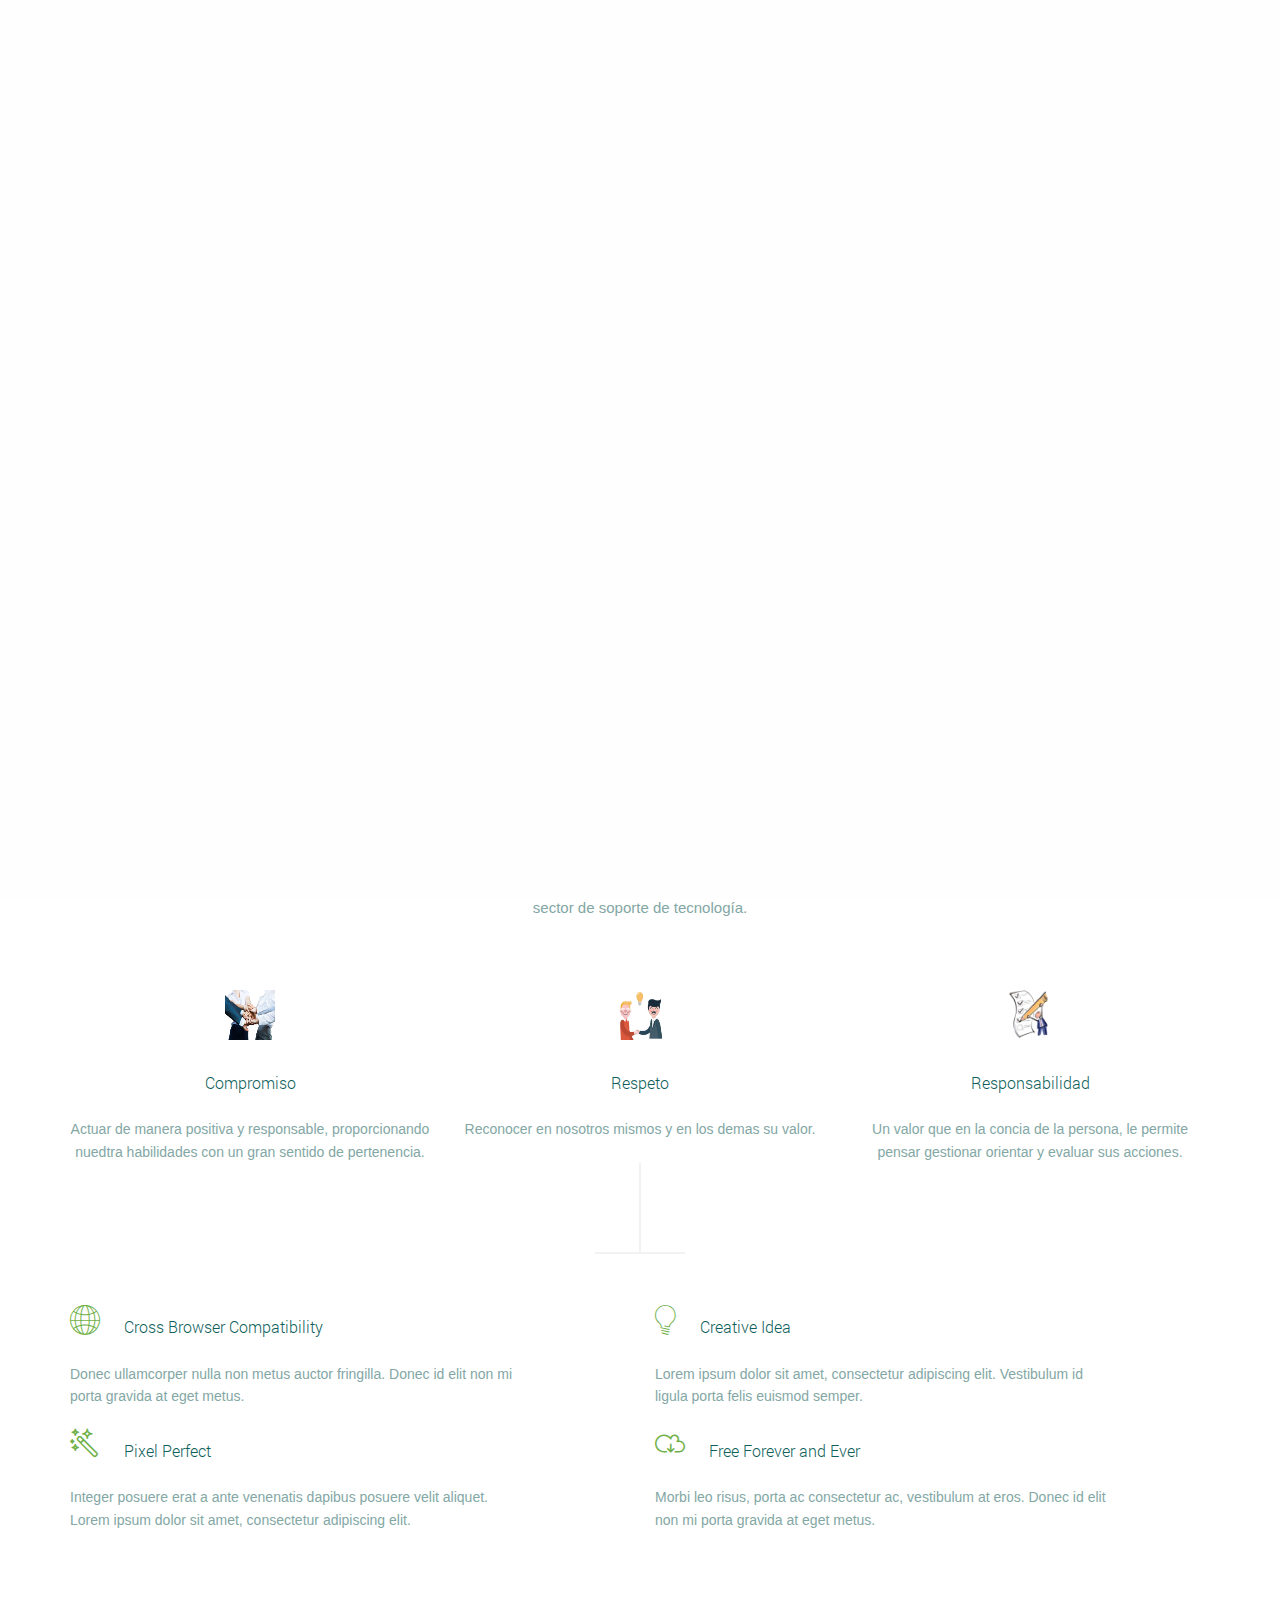
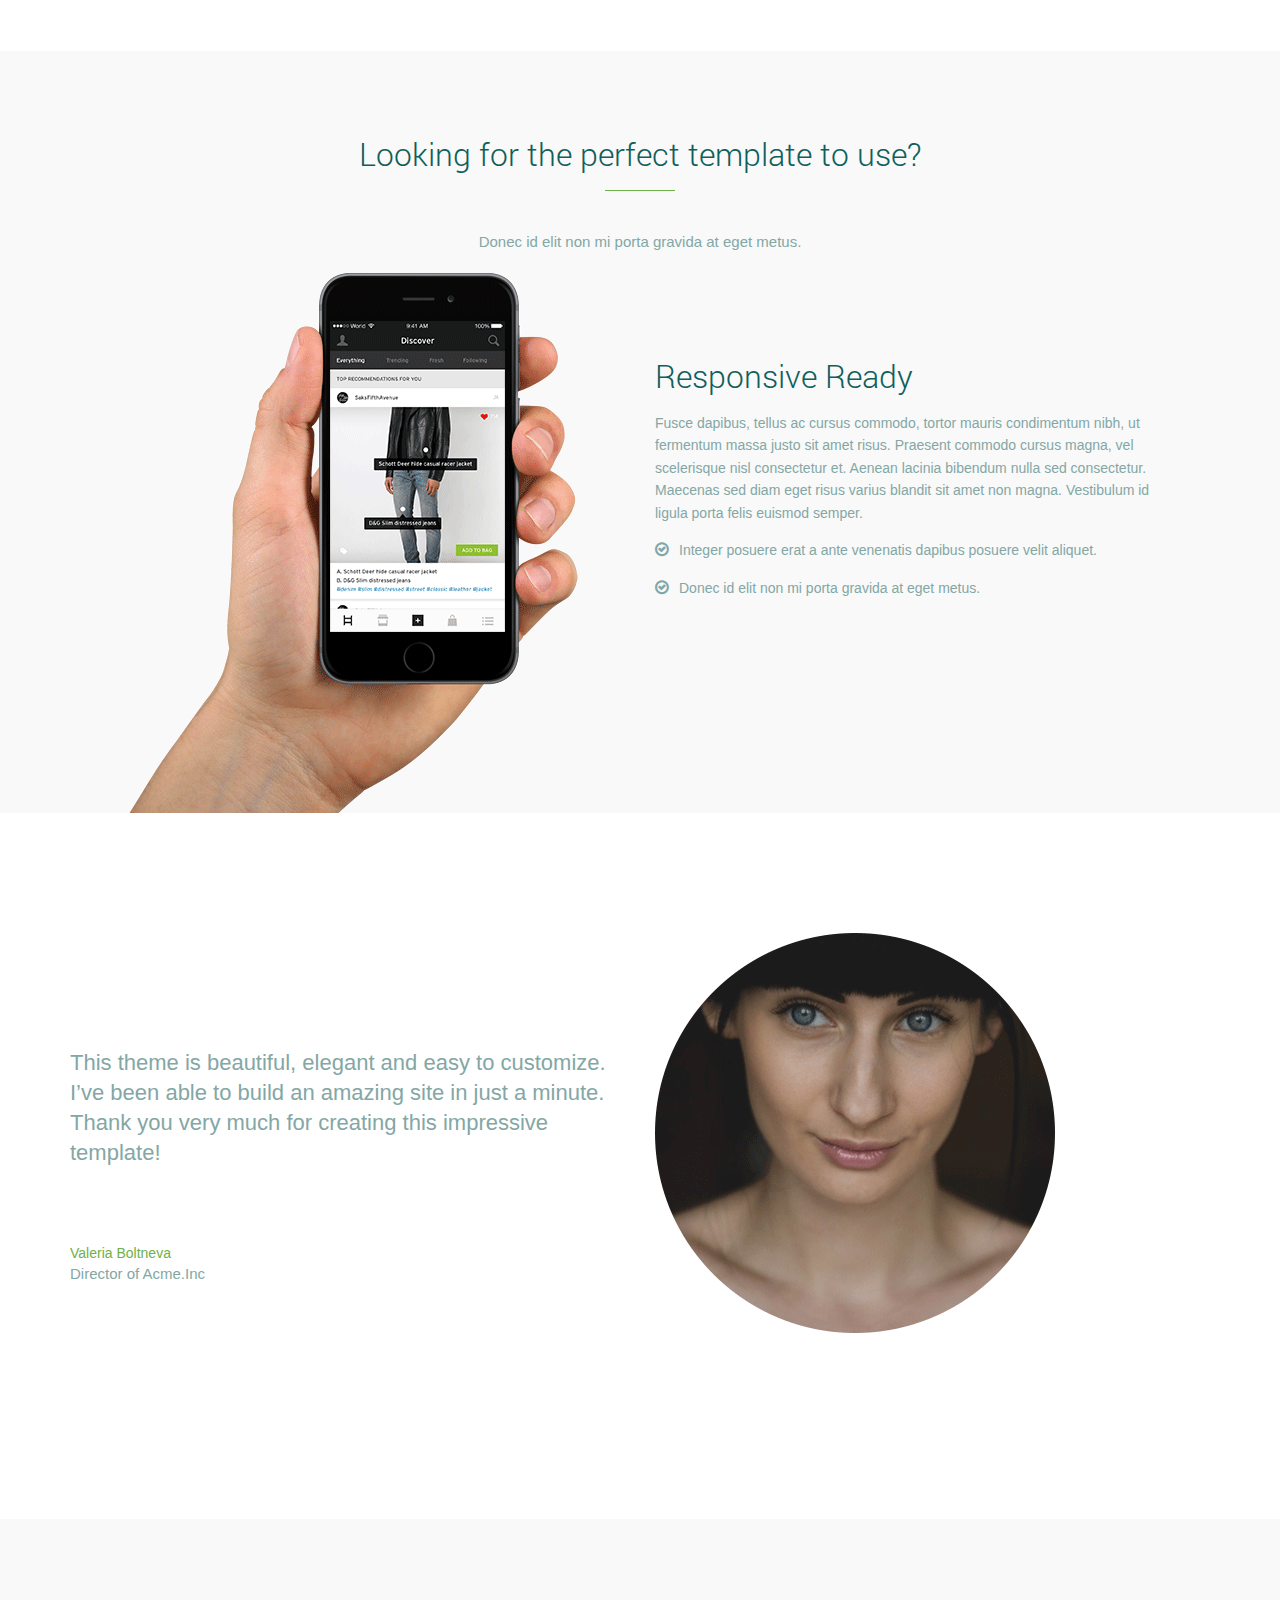
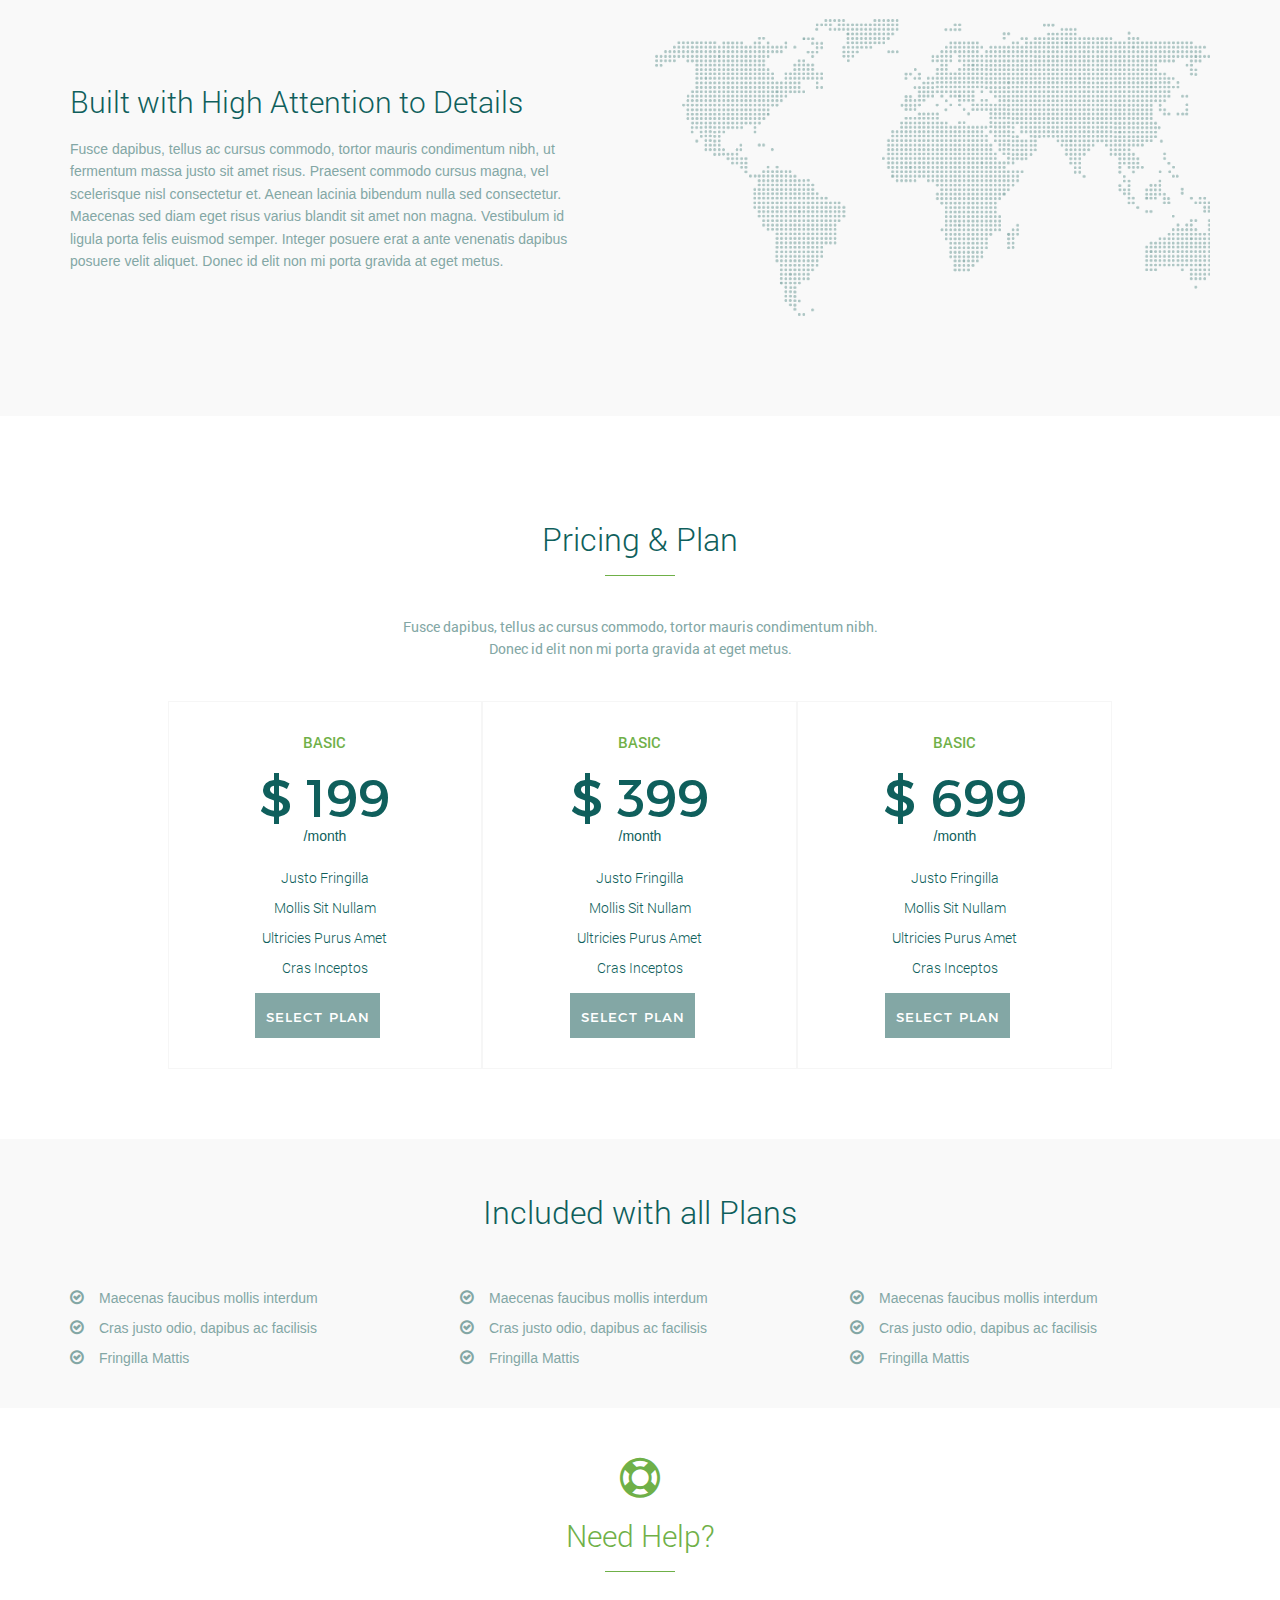
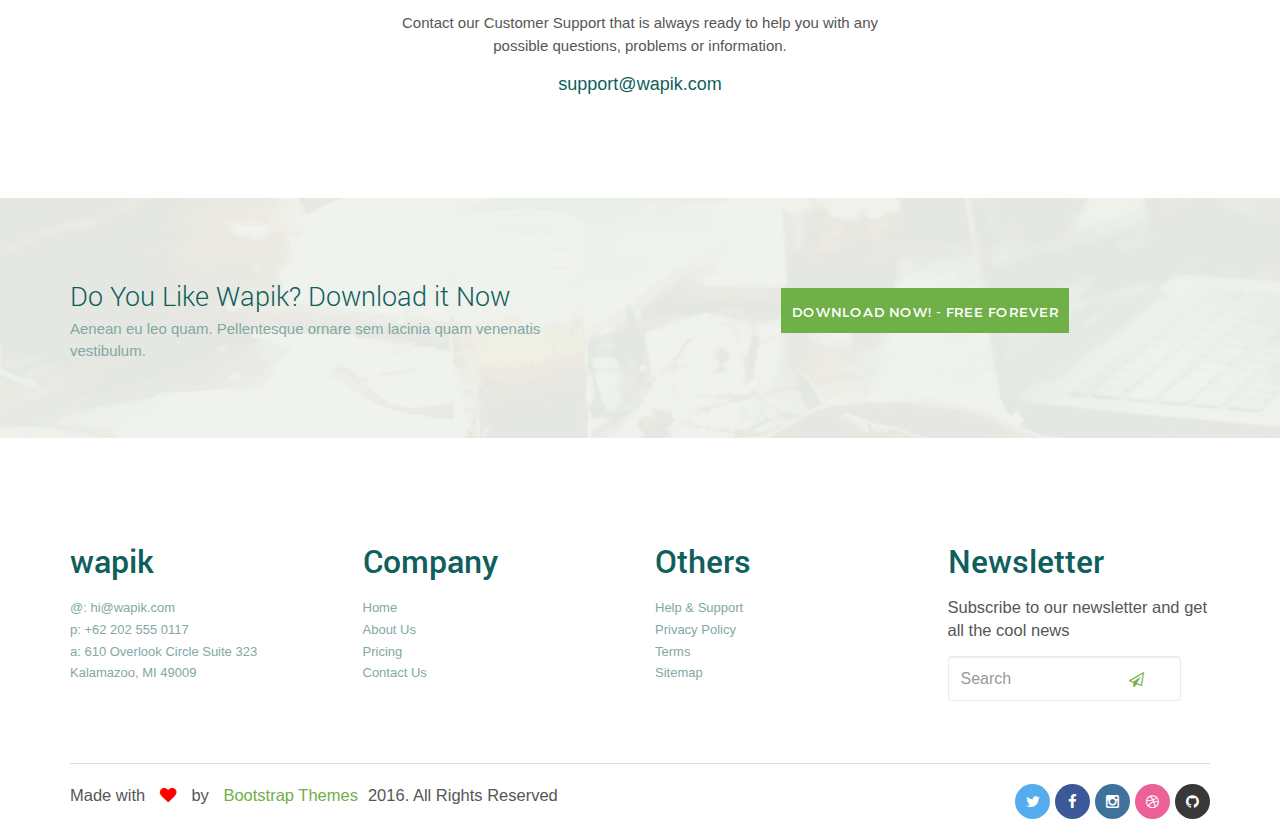
==== commit 45edeed0: "actualizacion" ====
--- a/index.html
+++ b/index.html
@@ -126,16 +126,16 @@
                             <div class="col-md-4 col-sm-4">
                                 <div class="single_features">
                                     <img src="img/ab2.png" alt="" />
-                                    <h2>Creative Design</h2>
-                                    <p>Maecenas faucibus mollis interdum. Praesent commodo cursus magna, vel scelerisque nisl consectetur et.</p>
+                                    <h2>Respeto</h2>
+                                    <p>Reconocer en nosotros mismos y en los demas su valor.</p>
                                 </div>
                             </div>
 
                             <div class="col-md-4 col-sm-4">
                                 <div class="single_features">
                                     <img src="img/ab3.png" alt="" />
-                                    <h2>Photoshop and Sketch</h2>
-                                    <p>Morbi leo risus, porta ac consectetur ac, vestibulum at eros. Maecenas sed diam eget risus varius blandit sit amet non magna.</p>
+                                    <h2>Responsabilidad</h2>
+                                    <p>Un valor que en la concia de la persona, le permite pensar gestionar orientar y evaluar sus acciones.</p>
                                 </div>
                             </div>
                         </div>
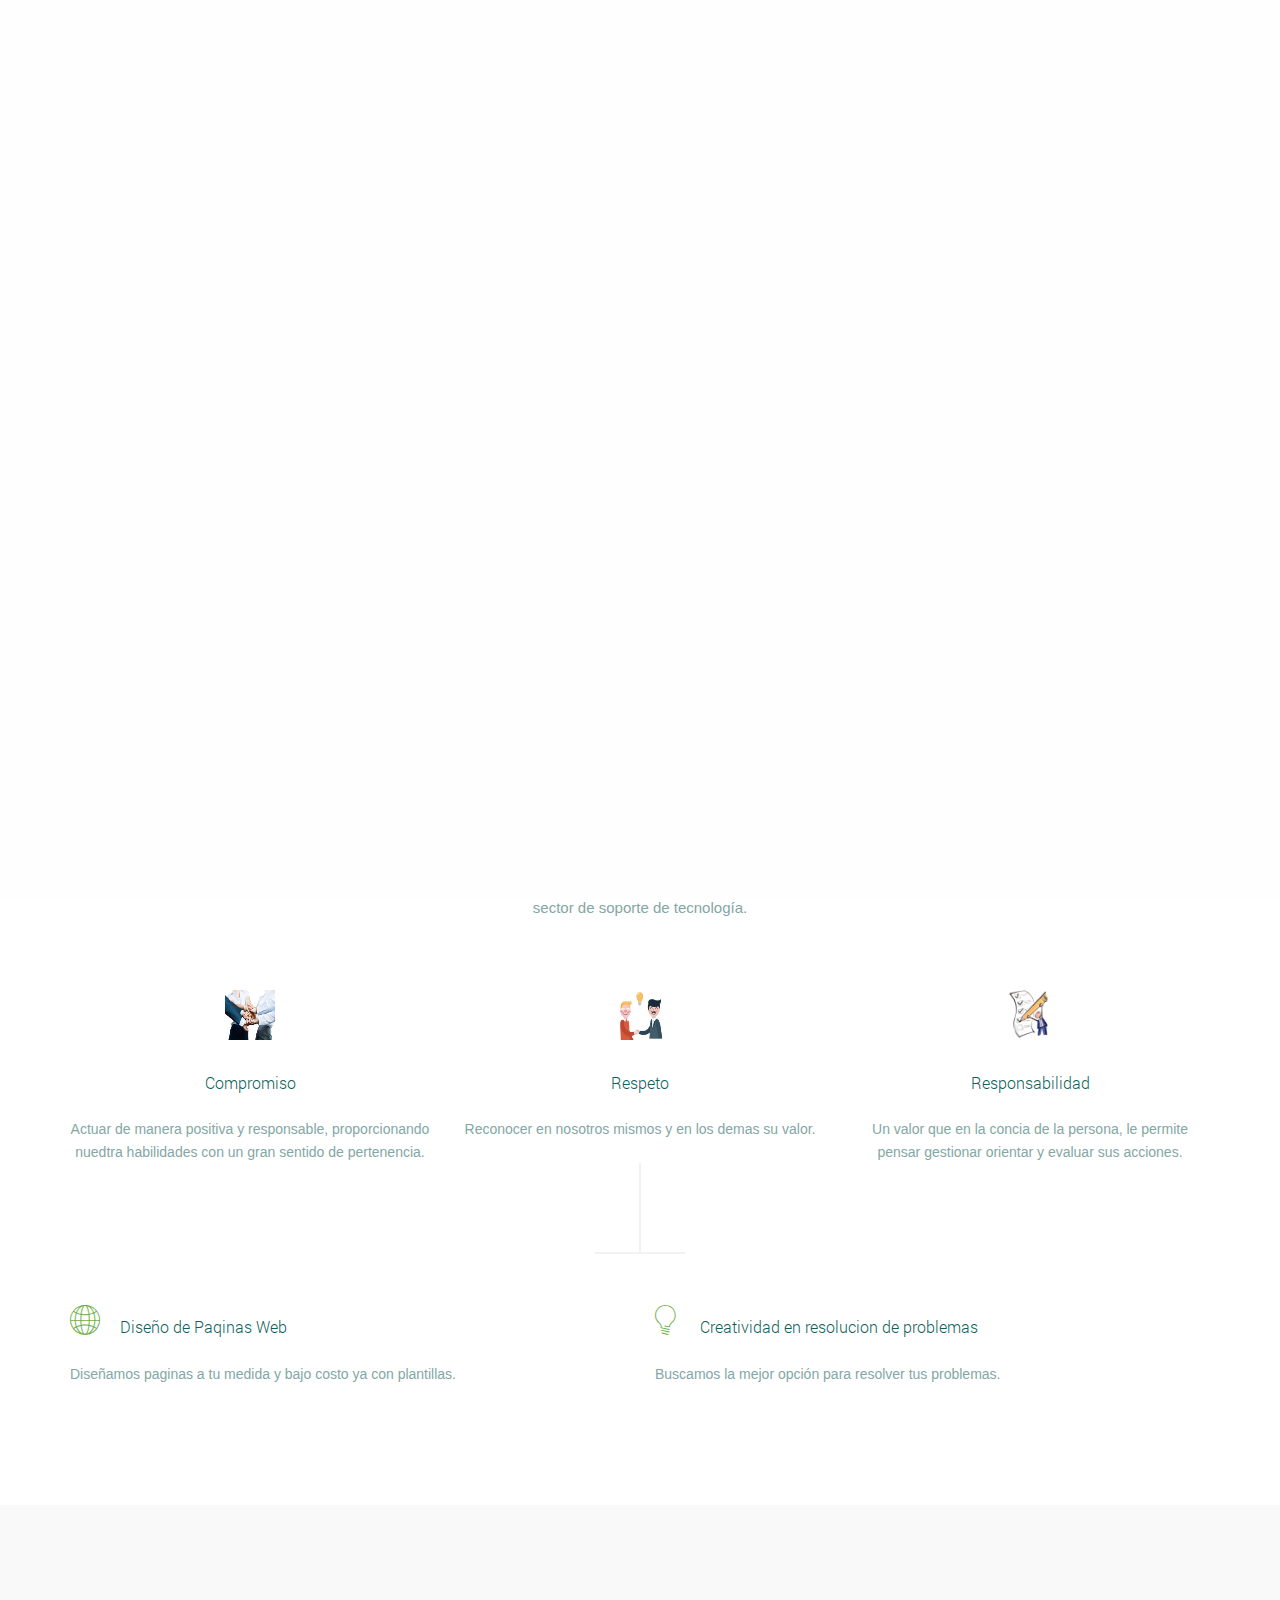
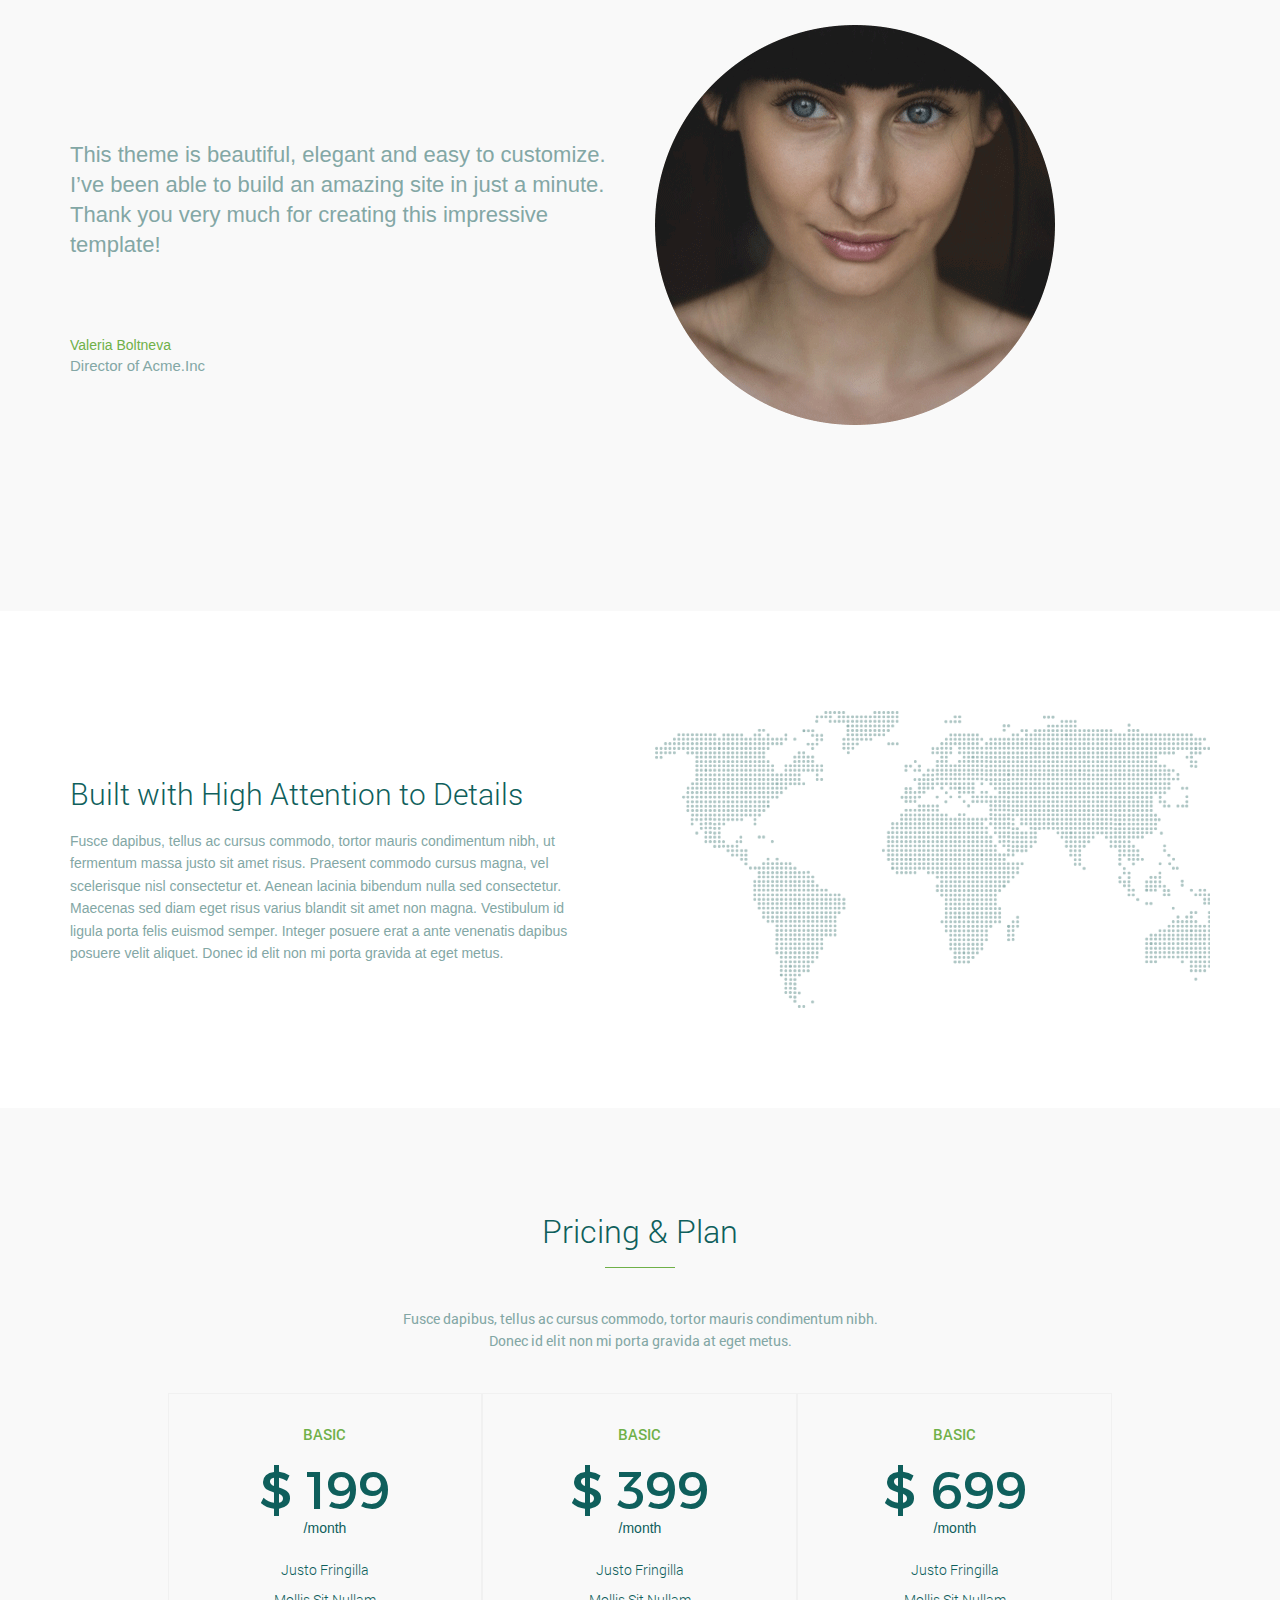
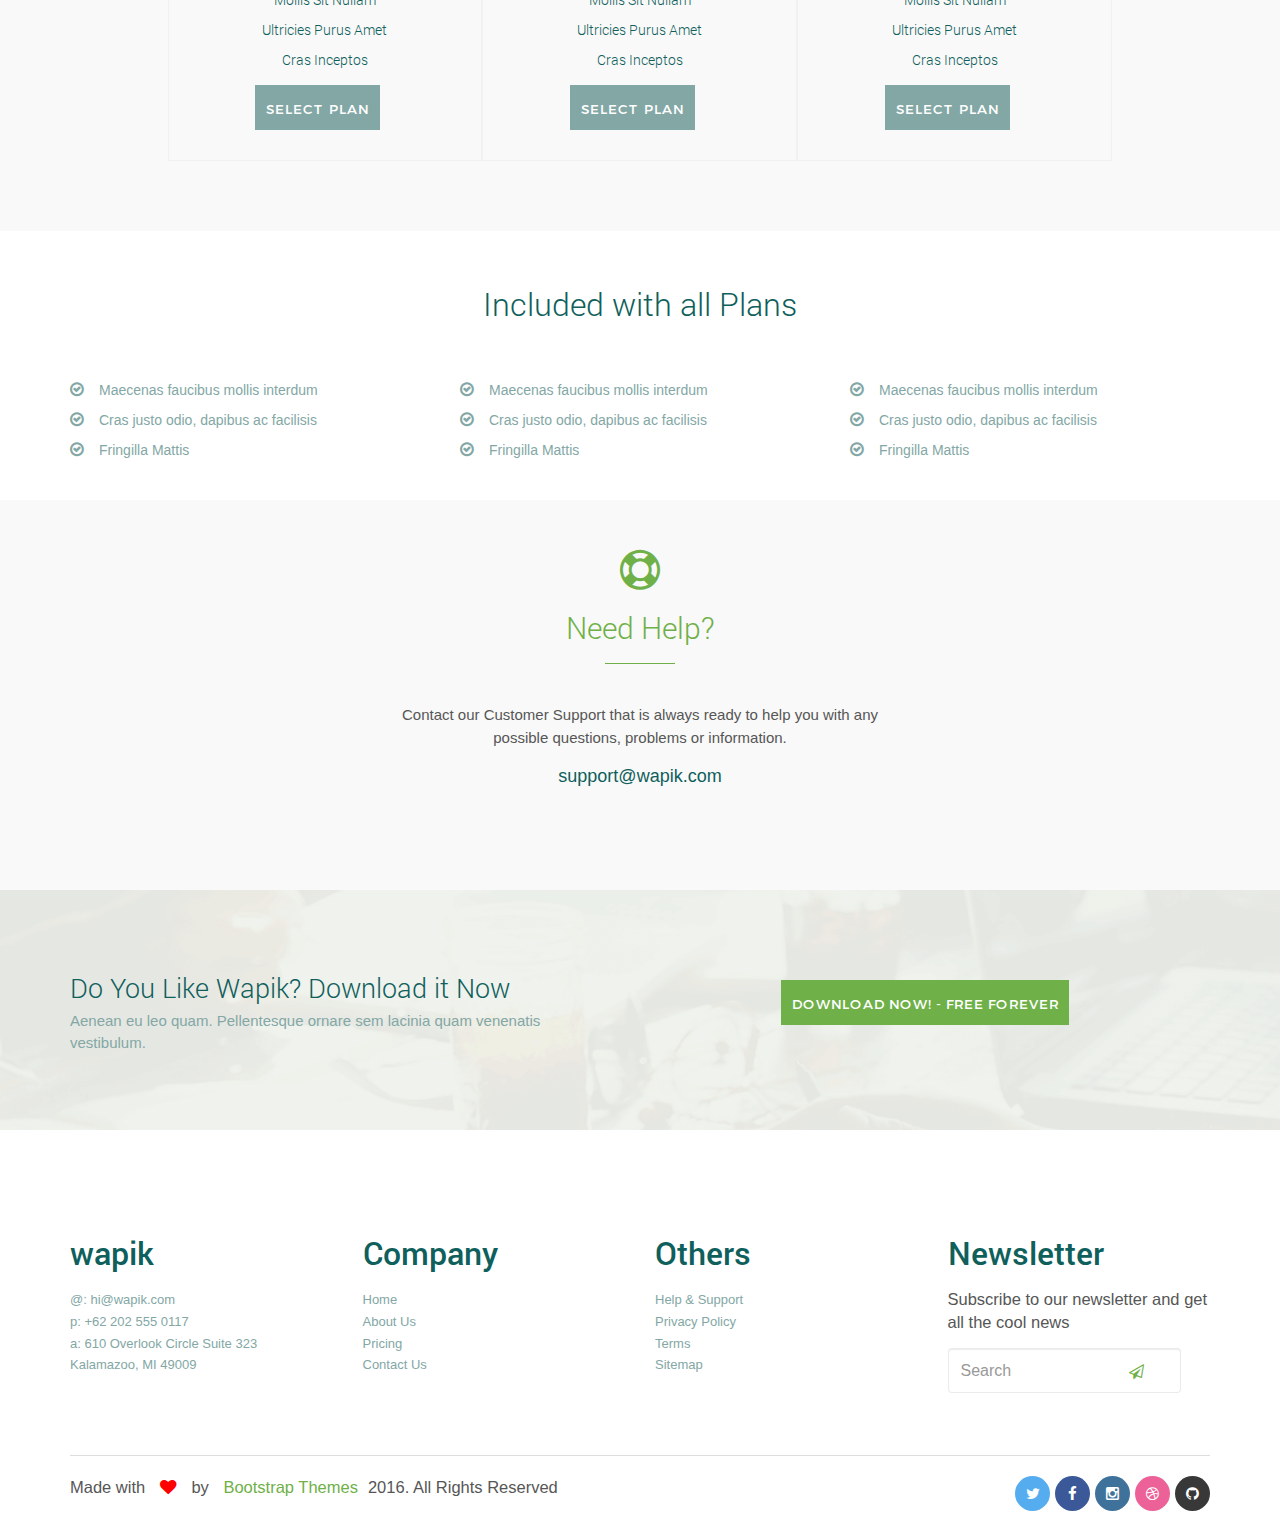
==== commit 82ea1df8: "imagines" ====
--- a/index.html
+++ b/index.html
@@ -145,32 +145,17 @@
                         <div class="best_features_bottom">
                             <div class="col-md-6 col-sm-6">
                                 <div class="single_features_bottom">
-                                    <h2><i class="icon icon-global"></i> Cross Browser Compatibility</h2>
-                                    <p>Donec ullamcorper nulla non metus auctor fringilla. Donec id elit non mi porta gravida at eget metus.</p>
+                                    <h2><i class="icon icon-global"></i>Diseño de Paqinas Web</h2>
+                                    <p>Diseñamos paginas a tu medida y bajo costo ya con plantillas.</p>
                                 </div>
                             </div>
 
                             <div class="col-md-6 col-sm-6">
                                 <div class="single_features_bottom">
-                                    <h2><i class="icon icon-lightbulb"></i> Creative Idea</h2>
-                                    <p>Lorem ipsum dolor sit amet, consectetur adipiscing elit. Vestibulum id ligula porta felis euismod semper.</p>
-                                </div>
-                            </div>
-
-                            <div class="col-md-6 col-sm-6">
-                                <div class="single_features_bottom">
-                                    <h2><i class="lnr lnr-magic-wand"></i> Pixel Perfect</h2>
-                                    <p>Integer posuere erat a ante venenatis dapibus posuere velit aliquet. Lorem ipsum dolor sit amet, consectetur adipiscing elit.</p>
-                                </div>
-                            </div>
-
-                            <div class="col-md-6 col-sm-6">
-                                <div class="single_features_bottom">
-                                    <h2><i class="lnr lnr-cloud-download"></i> Free Forever and Ever</h2>
-                                    <p>Morbi leo risus, porta ac consectetur ac, vestibulum at eros. Donec id elit non mi porta gravida at eget metus.</p>
-                                </div>
-                            </div>
-
+                                    <h2><i class="icon icon-lightbulb"></i> Creatividad en resolucion de problemas</h2>
+                                    <p>Buscamos la mejor opción para resolver tus problemas.</p>
+                                </div>
+                            </div>                                                   
                         </div><!-- End Best Features Bottom -->
 
                     </div>
@@ -178,32 +163,7 @@
             </div>
         </section>
 
-        <section id="looking">
-            <div class="container">
-                <div class="looking_top text-center">
-                    <h2>Looking for the perfect template to use?</h2>
-                    <div class="separator"></div>
-                    <p>Donec id elit non mi porta gravida at eget metus.</p>
-
-                </div>
-
-                <div class="row">
-                    <div class="col-md-6 col-sm-6">
-                        <div class="single_looking_img">
-                            <img src="img/iphone1.png" alt="" />
-                        </div>
-                    </div>
-                    <div class="col-md-6 col-sm-6">
-                        <div class="single_looking">
-                            <h2>Responsive Ready</h2>
-                            <p>Fusce dapibus, tellus ac cursus commodo, tortor mauris condimentum nibh, ut fermentum massa justo sit amet risus. Praesent commodo cursus magna, vel scelerisque nisl consectetur et. Aenean lacinia bibendum nulla sed consectetur. Maecenas sed diam eget risus varius blandit sit amet non magna. Vestibulum id ligula porta felis euismod semper.</p>
-                            <p><i class="fa fa-check-circle-o"></i>Integer posuere erat a ante venenatis dapibus posuere velit aliquet.</p>
-                            <p><i class="fa fa-check-circle-o"></i>Donec id elit non mi porta gravida at eget metus.</p>
-                        </div>
-                    </div>
-                </div>
-            </div>
-        </section><!-- End Looking Section -->
+
 
         <section id="testimonial">
             <div class="container">
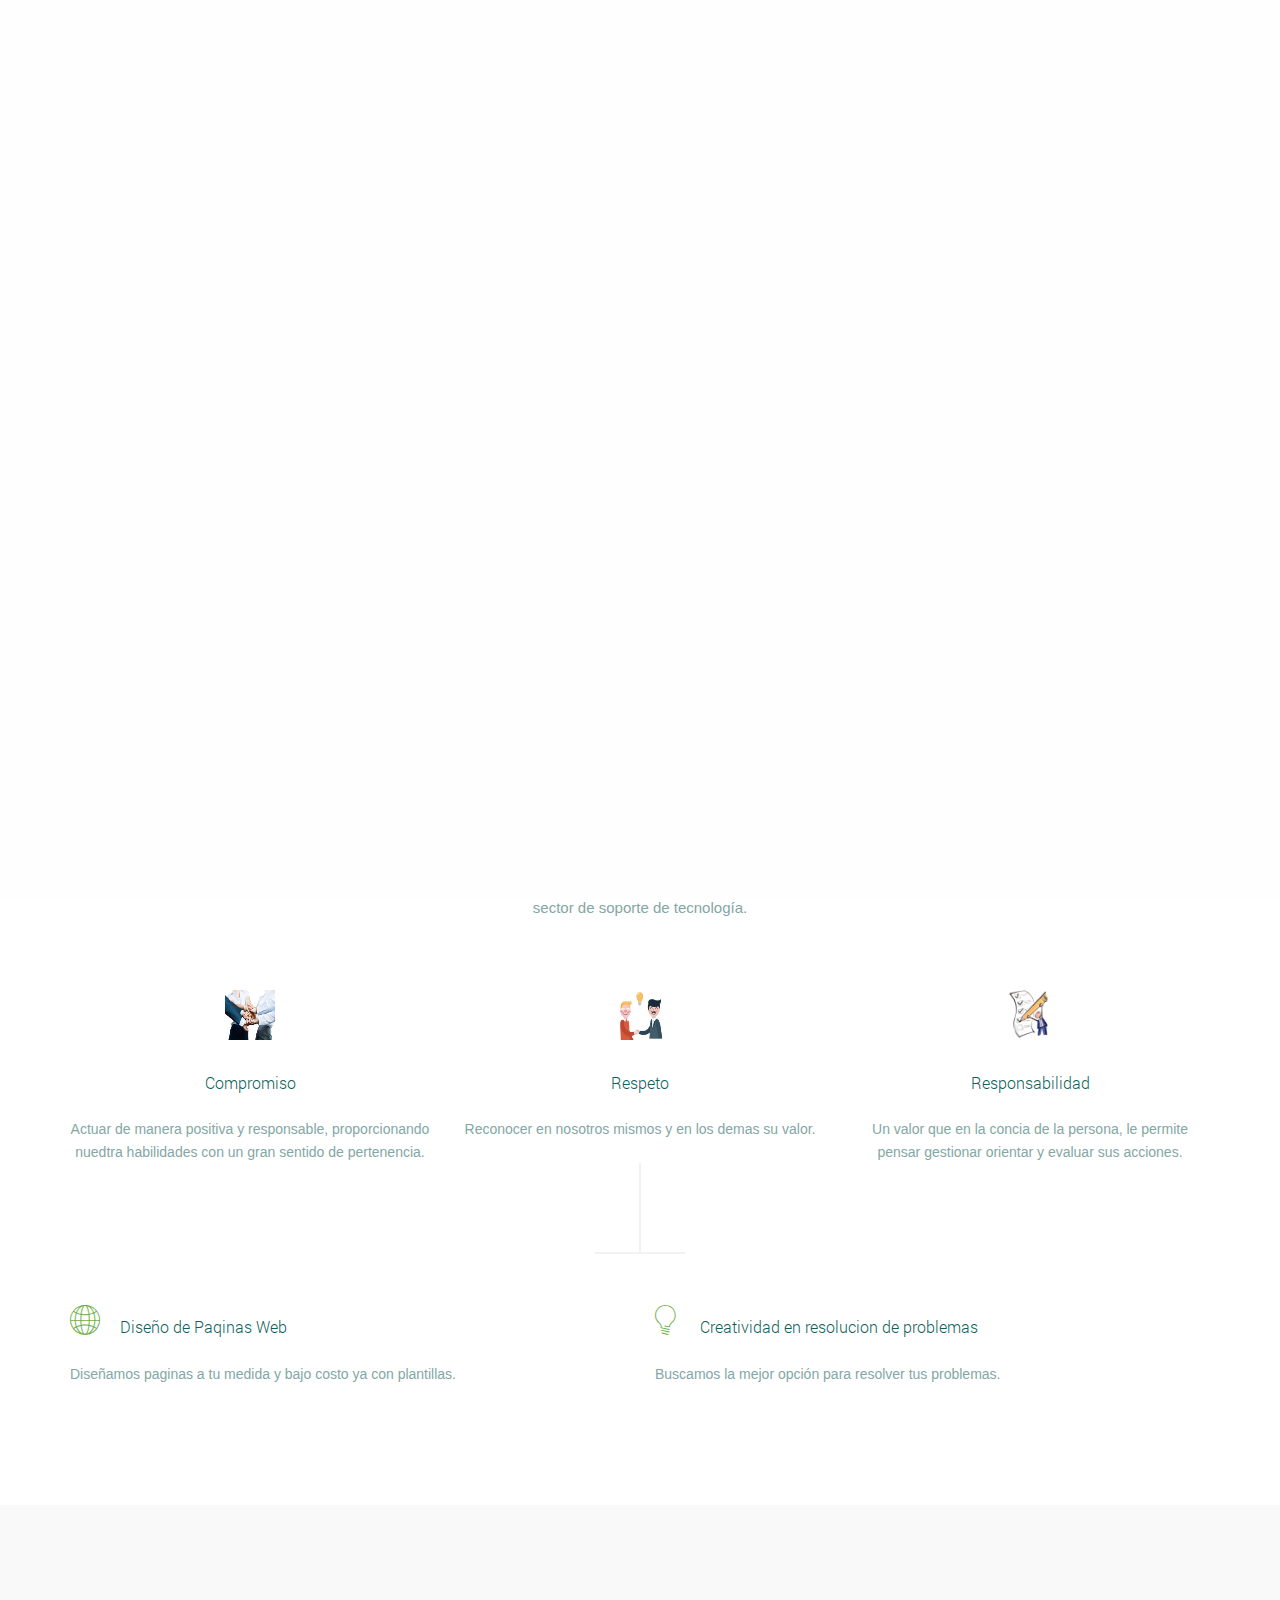
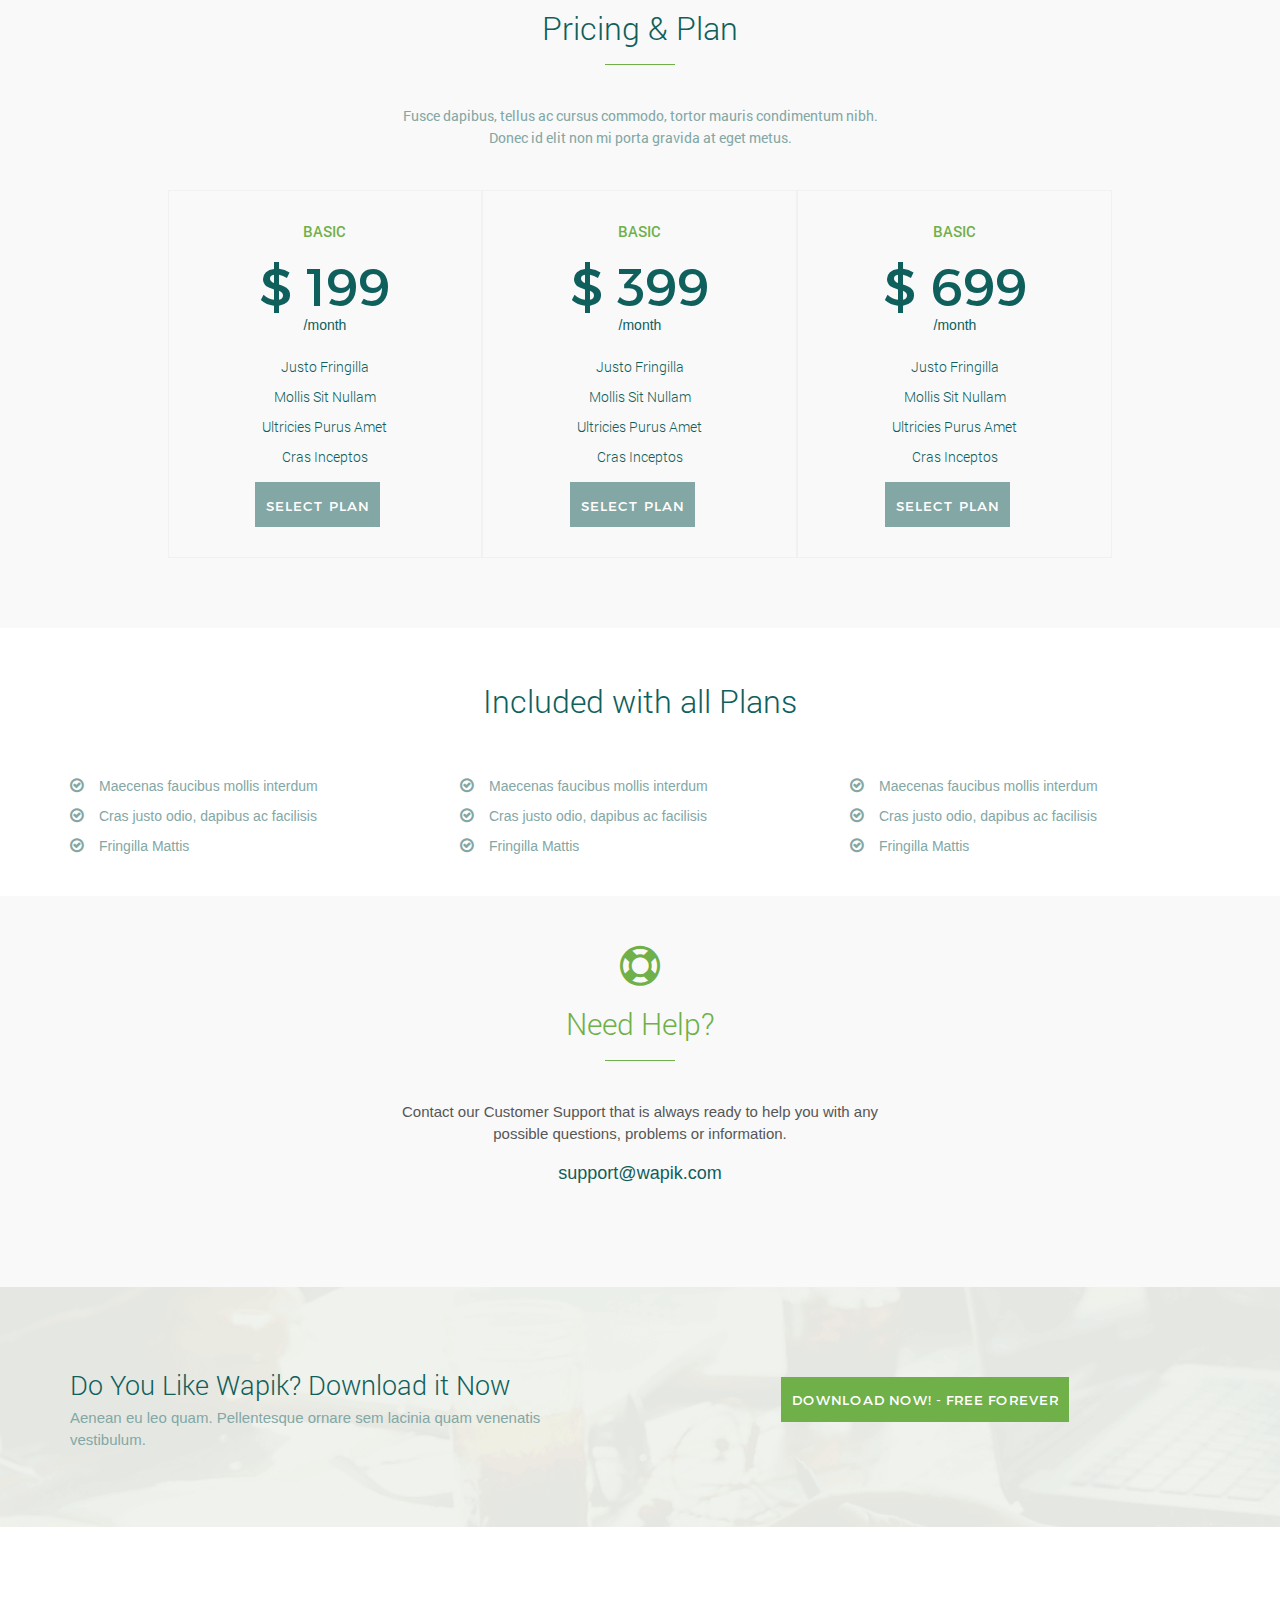
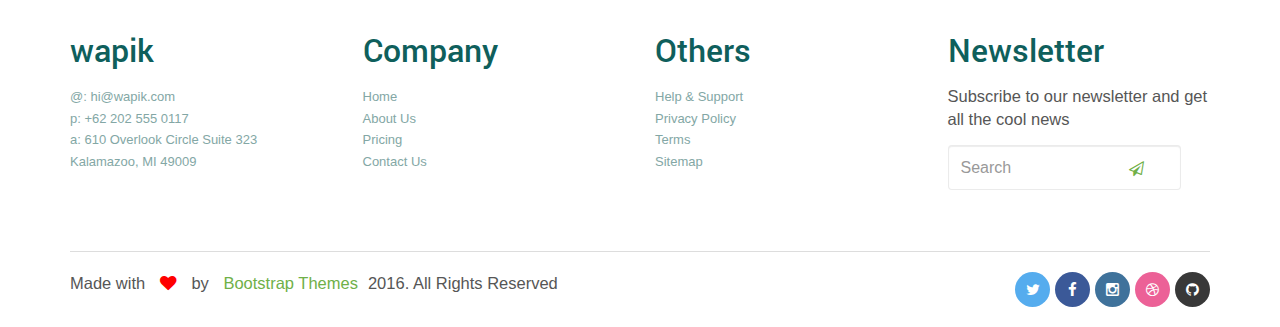
==== commit bca51739: "elimacion de secciones" ====
--- a/index.html
+++ b/index.html
@@ -163,49 +163,6 @@
             </div>
         </section>
 
-
-
-        <section id="testimonial">
-            <div class="container">
-                <div class="row">
-                    <div class="col-md-6 col-sm-6">
-                        <div class="single_testimonial">
-                            <p>This theme is beautiful, elegant and easy to customize. I’ve been able to build an amazing site in just a minute. Thank you very much for creating this impressive template!</p>
-                            <span class="test_author">Valeria Boltneva</span>
-
-                            <span class="test_author2">Director of Acme.Inc</span>
-                        </div>
-                    </div>
-                    <div class="col-md-6 col-sm-6">
-                        <div class="single_testimonial_img">
-                            <img src="img/test.png" alt="" />
-                        </div>
-                    </div>
-                </div>
-            </div>
-        </section><!-- End Testmonial Section -->
-
-        <section id="build" class="build sections">
-            <div class="container">
-                <div class="row">
-                    <div class="col-md-6 col-sm-6">
-                        <div class="build_contant">
-                            <h2>Built with High Attention to Details</h2>
-                            <p>Fusce dapibus, tellus ac cursus commodo, tortor mauris condimentum nibh, ut fermentum massa justo sit amet risus. Praesent commodo cursus magna, vel scelerisque nisl consectetur et. Aenean lacinia bibendum nulla sed consectetur. Maecenas sed diam eget risus varius blandit sit amet non magna. Vestibulum id ligula porta felis euismod semper. Integer posuere erat a ante venenatis dapibus posuere velit aliquet. Donec id elit non mi porta gravida at eget metus.</p>
-                        </div>
-                    </div>
-
-                    <div class="col-md-6 col-sm-6">
-                        <div class="build_img_rigth">
-                            <img src="img/build.png" alt="" />
-                        </div>
-                    </div>
-                </div>
-            </div>
-        </section><!-- End Build Section -->
-
-
-
         <section id="pricing" class="text-center">
             <div class="container">
                 <div class="row">
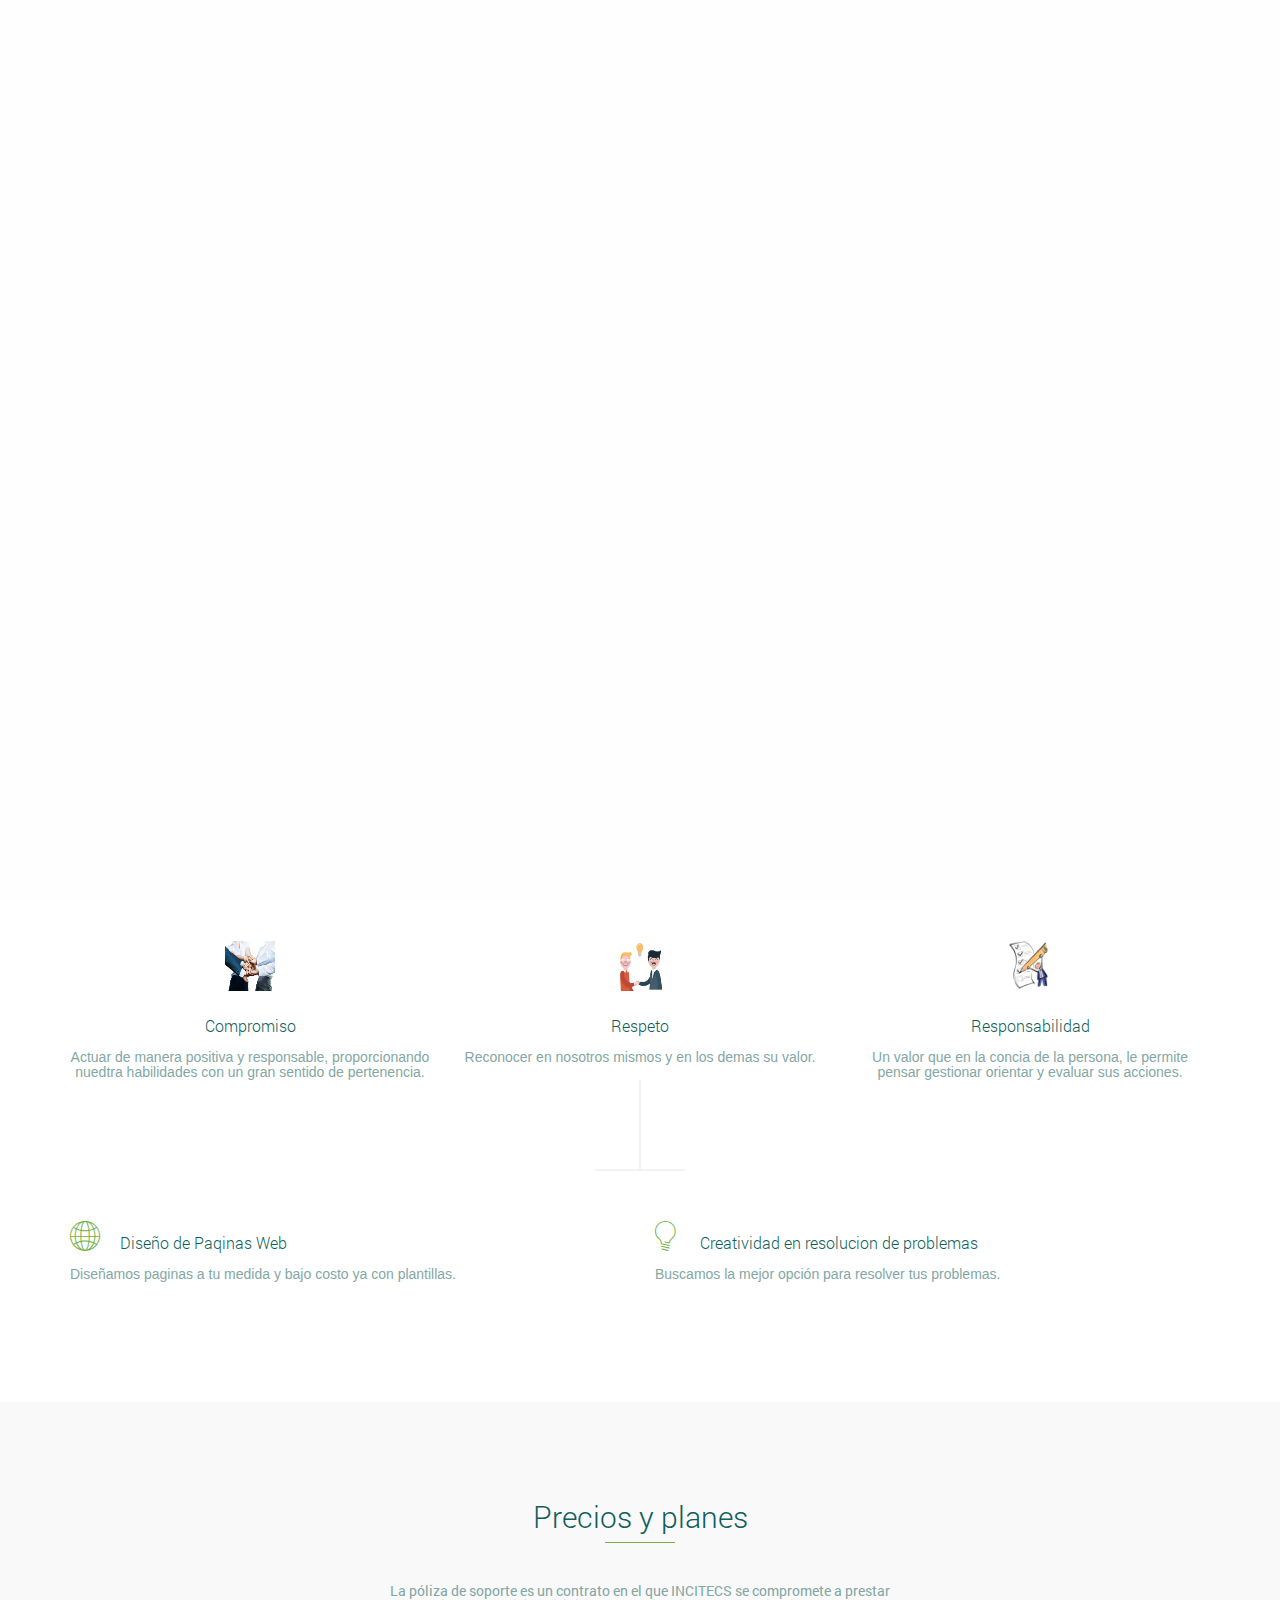
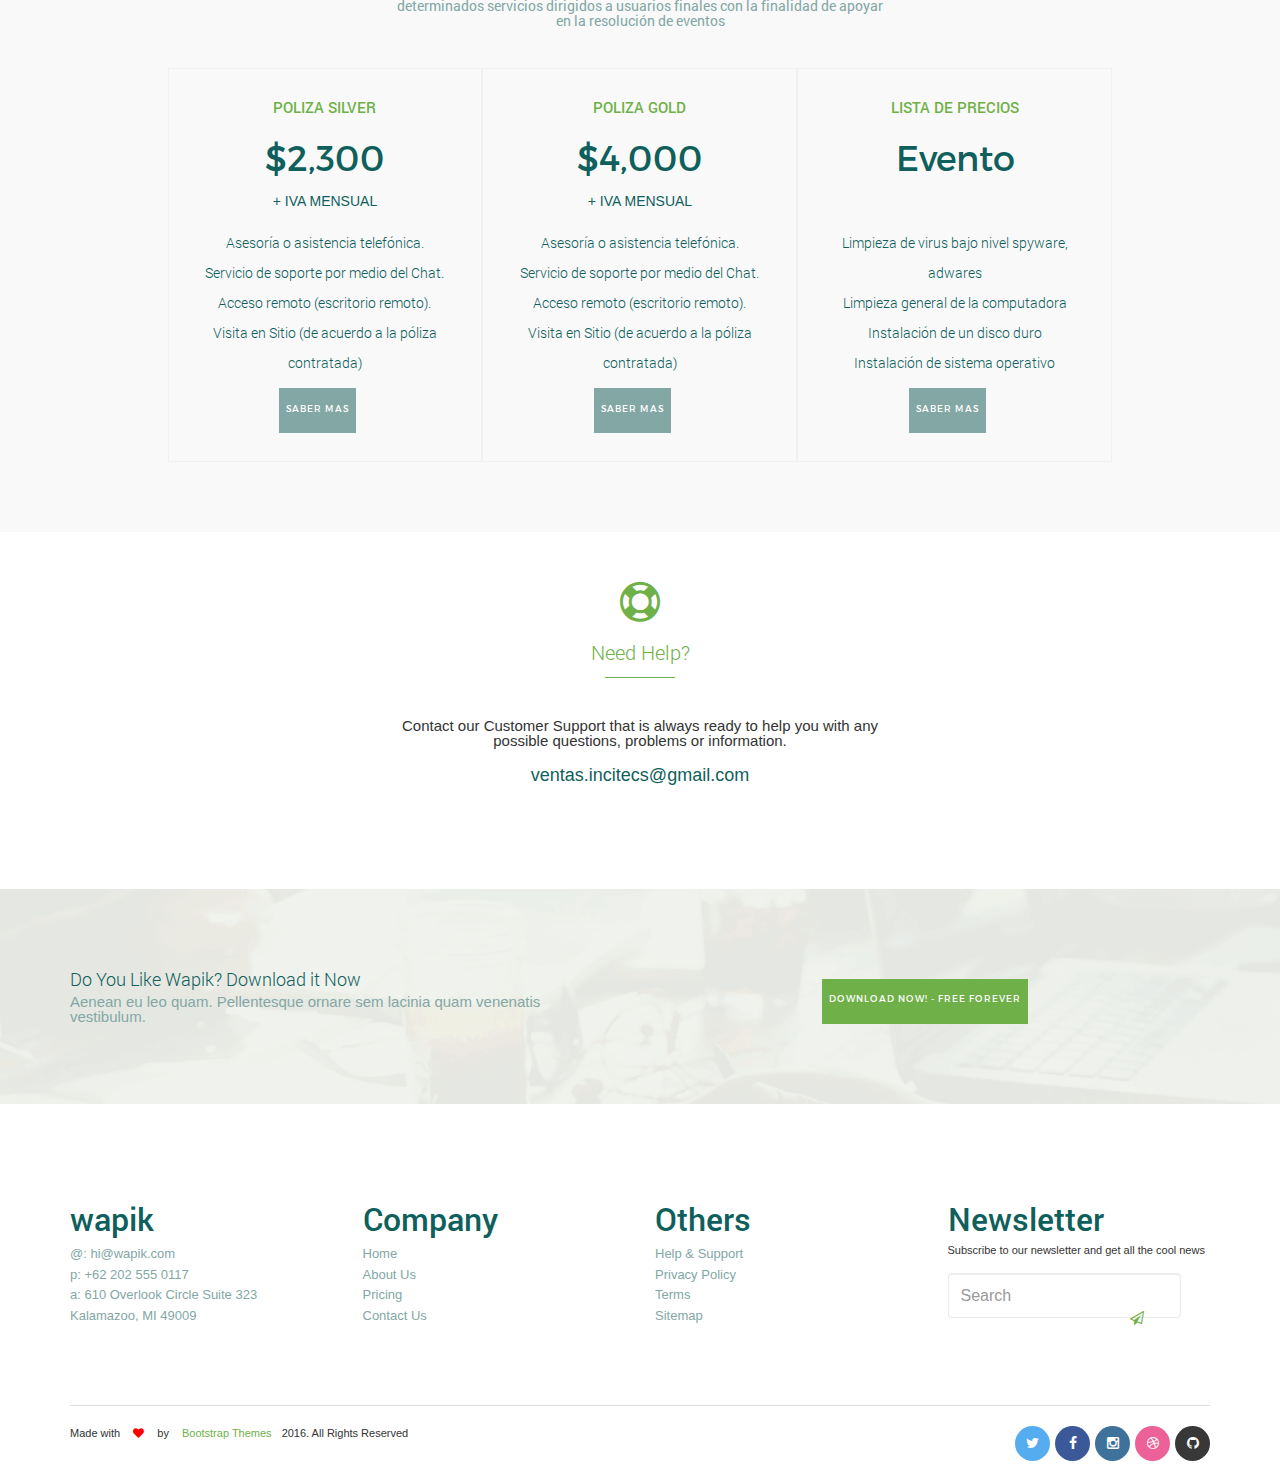
==== commit e8fcbd57: "mejora" ====
--- a/index.html
+++ b/index.html
@@ -167,10 +167,10 @@
             <div class="container">
                 <div class="row">
                     <div class="pricing_top">
-                        <h2>Pricing & Plan</h2>
+                        <h2>Precios y planes</h2>
                         <div class="separator"></div>
-                        <p>Fusce dapibus, tellus ac cursus commodo, tortor mauris condimentum nibh.
-                            Donec id elit non mi porta gravida at eget metus.</p>
+                        <p>La póliza de soporte es un contrato en el que INCITECS se compromete a prestar determinados 
+                            servicios dirigidos a usuarios finales con la finalidad de apoyar en la resolución de eventos</p>
                     </div>
 
 					<div class="pricing_tabel_contant">
@@ -178,49 +178,51 @@
                             <div class="col-md-4 col-sm-4">
                                 <div class="single_pricing">
                                     <div class="top_text">
-                                        <span>Basic</span>
-                                        <sub>$ 199</sub>
-                                        <sup>/month</sup>
+                                        <span>POLIZA SILVER</span>
+                                        <sub>$2,300</sub>
+                                        <sup>+ IVA MENSUAL</sup>
                                     </div>
                                     <ul>
-                                        <li>Justo Fringilla</li>
-                                        <li>Mollis Sit Nullam</li>
-                                        <li>Ultricies Purus Amet</li>
-                                        <li>Cras Inceptos</li>
+                                        <li>Asesoría o asistencia telefónica.</li>
+                                        <li>Servicio de soporte por medio del Chat.</li>
+                                        <li>Acceso remoto (escritorio remoto).</li>
+                                        <li>Visita en Sitio (de acuerdo a la póliza contratada)</li>
                                     </ul>
-                                    <a href="" class="btn btn-primary btn-sm">Select Plan</a>
+                                    <a href="pricing.html" class="btn btn-primary btn-sm">Saber mas</a>
                                 </div>
                             </div>
                             <div class="col-md-4 col-sm-4">
                                 <div class="single_pricing">
                                     <div class="top_text">
-                                        <span>Basic</span>
-                                        <sub>$ 399</sub>
-                                        <sup>/month</sup>
+                                        <span>POLIZA GOLD </span>
+                                        <sub>$4,000</sub>
+                                        <sup>+ IVA MENSUAL</sup>
                                     </div>
                                     <ul>
-                                        <li>Justo Fringilla</li>
-                                        <li>Mollis Sit Nullam</li>
-                                        <li>Ultricies Purus Amet</li>
-                                        <li>Cras Inceptos</li>
+                                        <li>Asesoría o asistencia telefónica.</li>
+                                        <li>Servicio de soporte por medio del Chat.</li>
+                                        <li>Acceso remoto (escritorio remoto).</li>
+                                        <li>Visita en Sitio (de acuerdo a la póliza contratada)</li>
                                     </ul>
-                                    <a href="" class="btn btn-primary btn-sm">Select Plan</a>
-                                </div>
-                            </div>
+                                    <a href="pricing.html" class="btn btn-primary btn-sm">Saber mas</a>
+                                </div>
+                            </div>
+
+
                             <div class="col-md-4 col-sm-4">
                                 <div class="single_pricing">
                                     <div class="top_text">
-                                        <span>Basic</span>
-                                        <sub>$ 699</sub>
-                                        <sup>/month</sup>
+                                        <span>Lista de precios</span>
+                                        
+                                        <sub>Evento</sub>
                                     </div>
                                     <ul>
-                                        <li>Justo Fringilla</li>
-                                        <li>Mollis Sit Nullam</li>
-                                        <li>Ultricies Purus Amet</li>
-                                        <li>Cras Inceptos</li>
+                                        <li>Limpieza de virus bajo nivel spyware, adwares</li>
+                                        <li>Limpieza general de la computadora</li>
+                                        <li>Instalación de un disco duro</li>
+                                        <li>Instalación de sistema operativo</li>
                                     </ul>
-                                    <a href="" class="btn btn-primary btn-sm">Select Plan</a>
+                                    <a href="pricing.html" class="btn btn-primary btn-sm">Saber mas</a>
                                 </div>
                             </div>
                         </div>
@@ -234,42 +236,7 @@
             </div>
         </section><!-- End pricing Section -->
 
-        <section id="plans">
-            <div class="container">
-                <div class="plans_top text-center">
-                    <h2>Included with all Plans</h2>
-                </div>
-                <div class="row">
-                    <div class="col-md-4 col-sm-4 col-xs-6">
-                        <div class="single_plans">
-                            <ul>
-                                <li><i class="fa fa-check-circle-o"></i>Maecenas faucibus mollis interdum</li>
-                                <li><i class="fa fa-check-circle-o"></i>Cras justo odio, dapibus ac facilisis</li>
-                                <li><i class="fa fa-check-circle-o"></i>Fringilla Mattis</li>
-                            </ul>
-                        </div>
-                    </div>
-                    <div class="col-md-4 col-sm-4 col-xs-6">
-                        <div class="single_plans">
-                            <ul>
-                                <li><i class="fa fa-check-circle-o"></i>Maecenas faucibus mollis interdum</li>
-                                <li><i class="fa fa-check-circle-o"></i>Cras justo odio, dapibus ac facilisis</li>
-                                <li><i class="fa fa-check-circle-o"></i>Fringilla Mattis</li>
-                            </ul>
-                        </div>
-                    </div>
-                    <div class="col-md-4 col-sm-4 col-xs-6">
-                        <div class="single_plans">
-                            <ul>
-                                <li><i class="fa fa-check-circle-o"></i>Maecenas faucibus mollis interdum</li>
-                                <li><i class="fa fa-check-circle-o"></i>Cras justo odio, dapibus ac facilisis</li>
-                                <li><i class="fa fa-check-circle-o"></i>Fringilla Mattis</li>
-                            </ul>
-                        </div>
-                    </div>
-                </div>
-            </div>
-        </section><!-- End Plans Section -->
+<!-- End Plans Section -->
 
         <section id="healp" class="text-center">
             <div class="container">
@@ -278,7 +245,7 @@
                     <h2>Need Help?</h2>
                     <div class="separator"></div>
                     <p>Contact our Customer Support that is always ready to help you with any possible questions, problems or information.</p>
-                    <a href="">support@wapik.com</a>
+                    <a href="">ventas.incitecs@gmail.com</a>
                 </div>
             </div>
         </section><!-- End Healp Section -->
--- a/css/style.css
+++ b/css/style.css
@@ -1,8 +1,4 @@
 
-/*
-
-Author: Bootstrapthemes
-Author URI: http://bootstrapthemes.co
 
 */
 /* ==========================================================================
@@ -863,7 +859,7 @@
 }
 .pricing_top h2{
     color:#0f5f5c;
-    font-size:32px;
+    font-size:30px;
 	font-family: 'robotolight';
 }
 .pricing_top p{
@@ -875,11 +871,14 @@
 
 
 .pricing_tabel_contant .col-md-4 {
-	padding:0
-}
+	padding: 0;
+   
+    }
 .single_pricing{
+    
     border: 1px solid rgba(221, 221, 221, 0.25);
-    padding: 30px;
+    padding: 28px;
+
 }
 .top_text{}
 .top_text span{
@@ -917,6 +916,7 @@
 /* Plans Section CSS*/
 #plans{
     padding-top: 50px;
+    
 }
 .single_plans{
     padding:35px 0px;
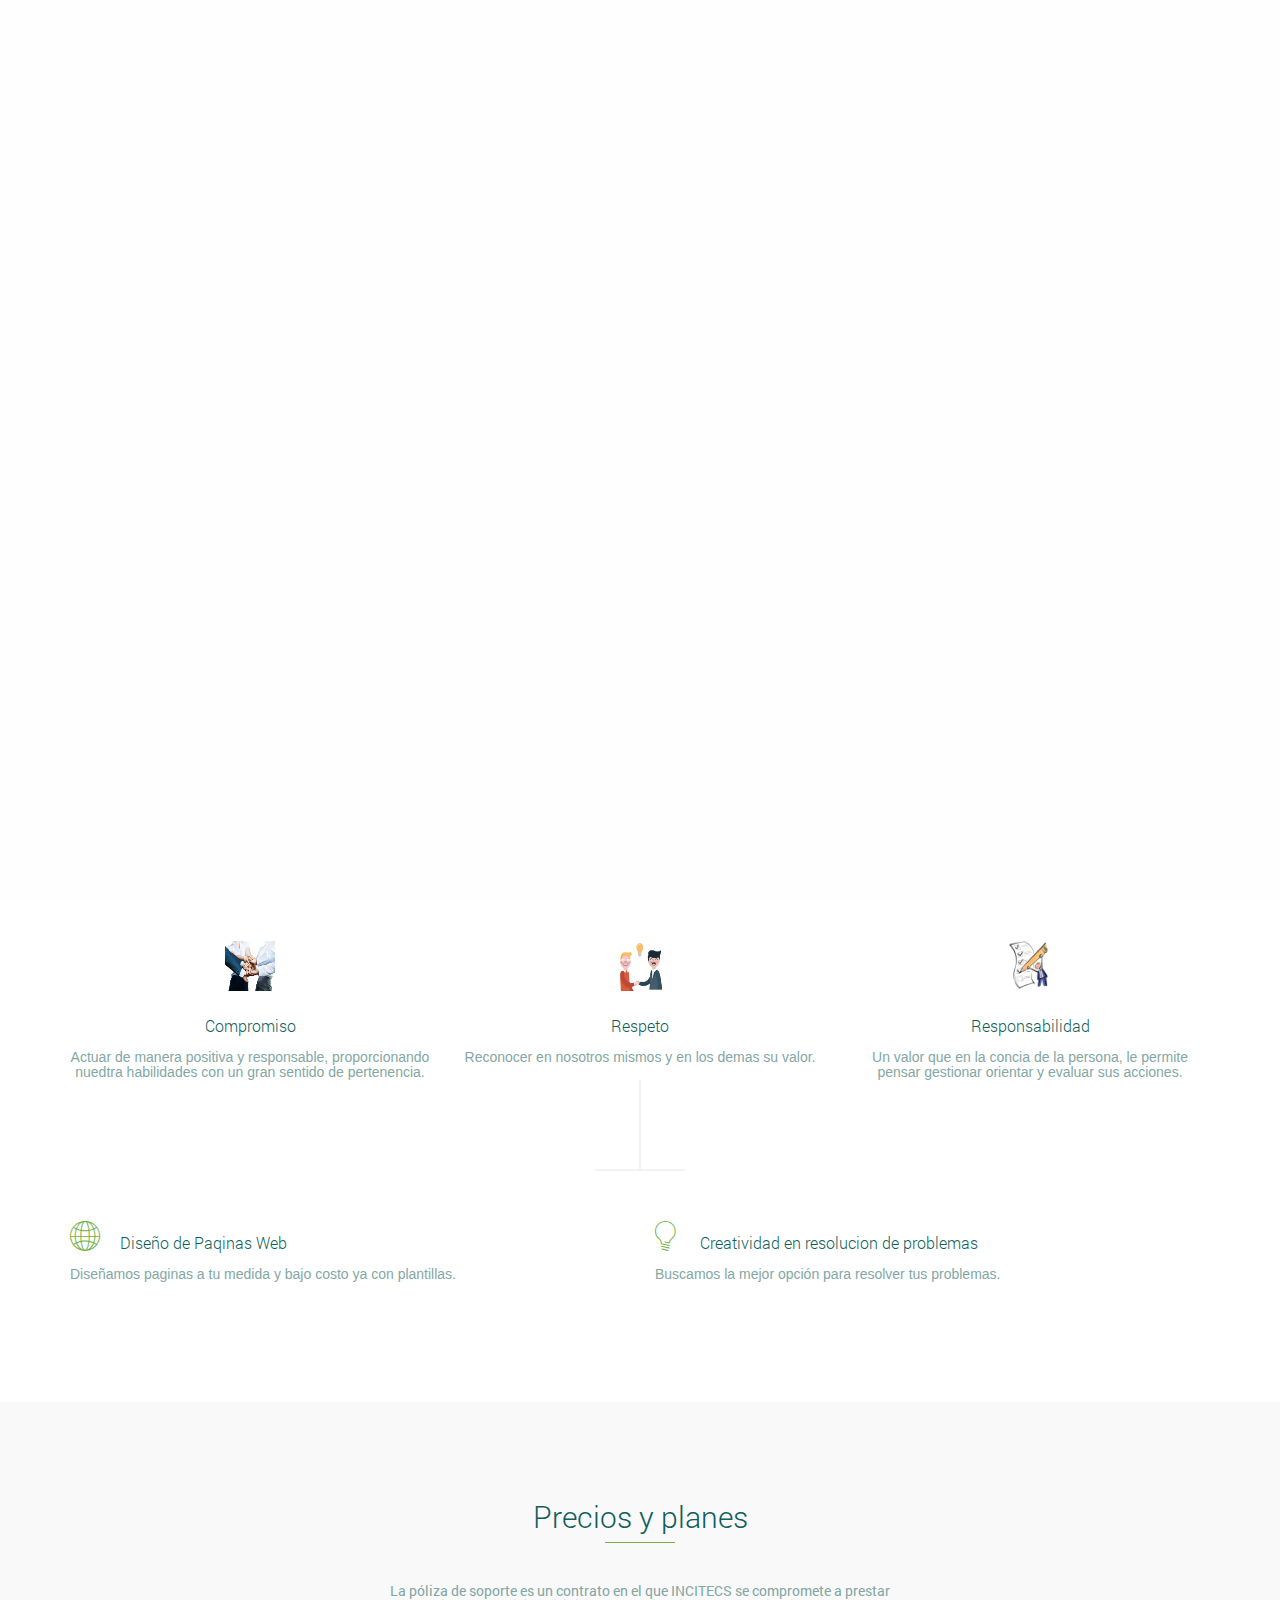
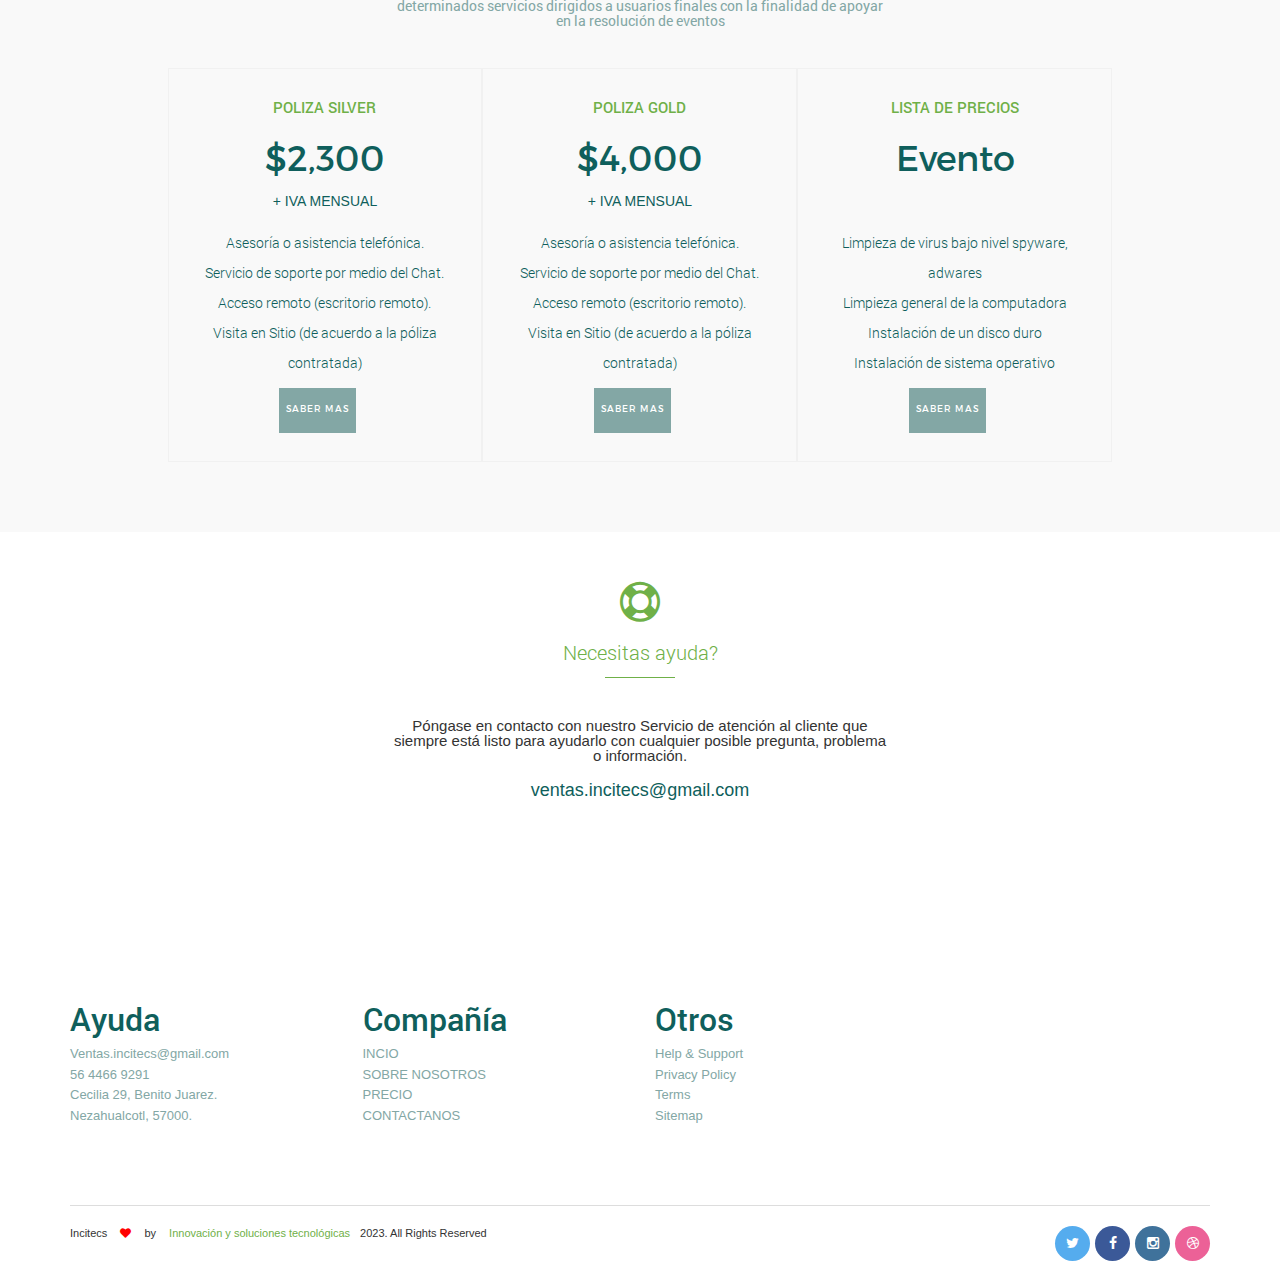
==== commit b735d2f3: "boton flotante" ====
--- a/index.html
+++ b/index.html
@@ -22,6 +22,7 @@
         <link rel="stylesheet" href="css/customicon.css">
         <link rel="stylesheet" href="css/linearicons.css">
         <link rel="stylesheet" href="css/animate.css">
+        <link rel="stylesheet" href="css/whatsapp.css">
 
         <!--For Plugins external css-->
         <link rel="stylesheet" href="css/plugins.css" />
@@ -45,11 +46,11 @@
 
     </head>
     <body>
-        <!--[if lt IE 8]>
-            <p class="browserupgrade">You are using an <strong>outdated</strong> browser. Please <a href="http://browsehappy.com/">upgrade your browser</a> to improve your experience.</p>
-        <![endif]-->
-
-
+
+        <!-- whatsapp floating button-->
+          <a href="https://api.whatsapp.com/send?phone=525644669291" class="whatsapp-float" target="_blank" rel="noopener noreferrer">
+            <img src="img/whatsapp.png" alt="WhatsApp" width="100%" height="100%">
+          </a>
 
 		<div class='preloader'><div class='loaded'>&nbsp;</div></div>
         <header id="header" class="navbar-fixed-top">
@@ -79,7 +80,7 @@
                                     <li><a href="index.html">Inicio</a></li>
                                     <li><a href="aboutus.html">Sobre nosotros</a></li>
                                     <li><a href="pricing.html">Precios</a></li>
-                                    <li><a href="contact.html">Contacta con nosotros</a></li>
+                                    <li><a href="contact.html">Contactanos</a></li>
                                    
                                 </ul>
                             </div><!-- /.navbar-collapse -->
@@ -242,34 +243,13 @@
             <div class="container">
                 <div class="healp_contant">
                     <i class="fa fa-life-ring"></i>
-                    <h2>Need Help?</h2>
+                    <h2>Necesitas ayuda?</h2>
                     <div class="separator"></div>
-                    <p>Contact our Customer Support that is always ready to help you with any possible questions, problems or information.</p>
+                    <p>Póngase en contacto con nuestro Servicio de atención al cliente que siempre está listo para ayudarlo con cualquier posible pregunta, problema o información.</p>
                     <a href="">ventas.incitecs@gmail.com</a>
                 </div>
             </div>
         </section><!-- End Healp Section -->
-
-
-        <section id="like">
-            <div class="container">
-                <div class="row">
-                    <div class="col-md-6 col-sm-6">
-                        <div class="single_like">
-                            <h2>Do You Like Wapik? Download it Now</h2>
-                            <p>Aenean eu leo quam. Pellentesque ornare sem lacinia quam venenatis vestibulum.</p>
-                        </div>
-                    </div>
-
-                    <div class="col-md-6 col-sm-6">
-                        <div class="single_like_btn">
-                            <a href="" class="btn btn-primary btn-larg">download now! - FREE forever</a>
-                        </div>
-                    </div>
-                </div>
-            </div>
-        </section>
-
 
         <!--Footer-->
         <footer id="footer">
@@ -278,29 +258,29 @@
                 <div class="row">
                     <div class="col-md-3 col-sm-3 col-xs-12">
                         <div class="single_footer">
-                            <h2>wapik</h2>
+                            <h2>Ayuda</h2>
                             <ul>
-                                <li><a href="">@: hi@wapik.com</a></li>
-                                <li><a href="">p: +62 202 555 0117</a></li>
-                                <li><a href="">a: 610 Overlook Circle Suite 323</a></li>
-                                <li><a href="">Kalamazoo, MI 49009</a></li>
+                                <li><a href="">Ventas.incitecs@gmail.com</a></li>
+                                <li><a href="https://api.whatsapp.com/send?phone=525644669291">56 4466 9291</a></li>
+                                <li><a href="https://goo.gl/maps/XTMTKUoTQKn9tLu6A?coh=178572&entry=tt">Cecilia 29, Benito Juarez.</a></li>
+                                <li><a href="">Nezahualcotl, 57000.</a></li>
                             </ul>
                         </div>
                     </div>
                     <div class="col-md-3 col-sm-3 col-xs-12">
                         <div class="single_footer">
-                            <h2>Company</h2>
+                            <h2>Compañía</h2>
                             <ul>
-                                <li><a href="">Home</a></li>
-                                <li><a href="">About Us</a></li>
-                                <li><a href="">Pricing</a></li>
-                                <li><a href="">Contact Us</a></li>
+                                <li><a href="index.html">INCIO</a></li>
+                                <li><a href="aboutus.html">SOBRE NOSOTROS</a></li>
+                                <li><a href="pricing.html">PRECIO</a></li>
+                                <li><a href="contact.html">CONTACTANOS</a></li>
                             </ul>
                         </div>
                     </div>
                     <div class="col-md-3 col-sm-3 col-xs-12">
                         <div class="single_footer">
-                            <h2>Others</h2>
+                            <h2>Otros</h2>
                             <ul>
                                 <li><a href="">Help & Support</a></li>
                                 <li><a href="">Privacy Policy</a></li>
@@ -310,29 +290,14 @@
                         </div>
                     </div>
 
-
-                    <div class="col-md-3 col-sm-3 col-xs-12">
-                        <div class="single_footer">
-                            <h2>Newsletter</h2>
-                            <p>Subscribe to our newsletter and get all the cool news</p>
-
-                            <form class="navbar-form navbar-left email_sender" role="search">
-                                <div class="form-group">
-                                    <input type="text" class="form-control" placeholder="Search">
-                                </div>
-                                <button type="submit" ><i class="fa fa-paper-plane-o"></i></button>
-                            </form>
-
-                        </div>
-                    </div>
-					
+				
                 </div>
 
                 <div class="footer_bottom">
                     <div class="row">
 						<div class="col-md-6 col-sm-6 col-xs-12">
 							<div class="single_footer_bottom">
-							   <p class="wow zoomIn" data-wow-duration="1s">Made with <i class="fa fa-heart"></i> by <a href="http://bootstrapthemes.co">Bootstrap Themes</a>2016. All Rights Reserved</p>
+							   <p class="wow zoomIn" data-wow-duration="1s">Incitecs <i class="fa fa-heart"></i> by <a href="http://incitecs,online">Innovación y soluciones tecnológicas</a>2023. All Rights Reserved</p>
 							</div>
 						</div>
 
@@ -343,7 +308,7 @@
 									<li><a href="" class="s_f_2"><i class="fa fa-facebook"></i></a></li>
 									<li><a href="" class="s_f_3"><i class="fa fa-instagram"></i></a></li>
 									<li><a href="" class="s_f_4"><i class="fa fa-dribbble"></i></a></li>
-									<li><a href="" class="s_f_5"><i class="fa fa-github"></i></a></li>
+
 								</ul>
 							</div>
 						</div>
--- a/css/whatsapp.css
+++ b/css/whatsapp.css
@@ -0,0 +1,27 @@
+.whatsapp-float {
+    display: block;
+    position: fixed;
+    bottom: 20px;
+    right: 20px;
+    z-index: 1000;
+    background-color: #25d366;
+    color: #ffffff;
+    width: 60px;
+    height: 60px;
+    border-radius: 50%;
+    text-align: center;
+    font-size: 30px;
+    box-shadow: 2px 2px 3px #999;
+    transition: all 0.2s ease-in-out;
+    
+  }
+
+  .whatsapp-float:hover {
+    transform: scale(1.1);
+    background-color: #128c7e;
+    box-shadow: 3px 3px 4px #999;
+  }
+
+  .whatsapp-float i {
+    line-height: 60px;
+  }--- a/css/style.css
+++ b/css/style.css
@@ -871,7 +871,7 @@
 
 
 .pricing_tabel_contant .col-md-4 {
-	padding: 0;
+	padding: 0
    
     }
 .single_pricing{
@@ -910,7 +910,6 @@
     line-height: 30px;
 	font-family: 'robotolight';
 }
-
 
 
 /* Plans Section CSS*/
@@ -1083,11 +1082,6 @@
     color:#fff;
 }
 
-
-
-
-
-
 /* Contact Us page */
 #google_map{    
 	padding-top: 76px;
@@ -1097,8 +1091,6 @@
 .messsage_contant{
     margin-top:70px;
 }
-
-
 
 .single_message_left{
     max-width:515px;
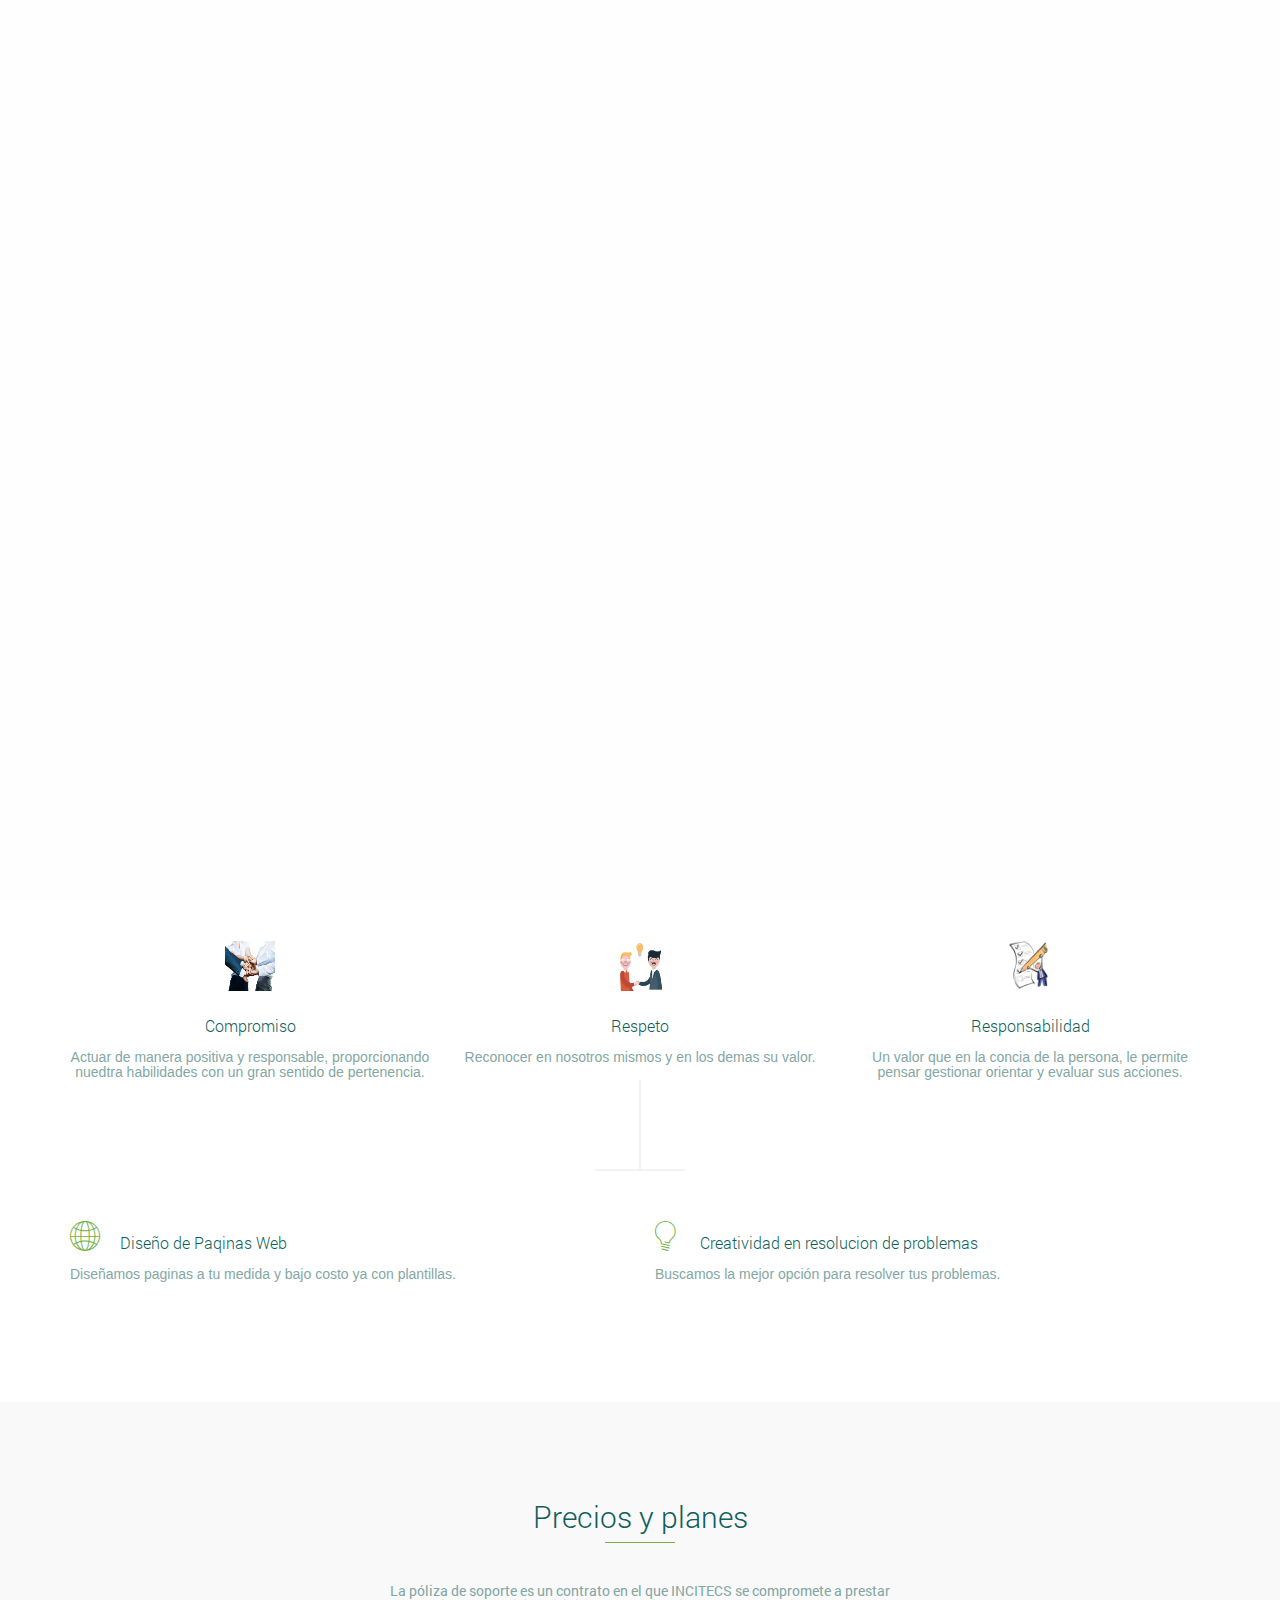
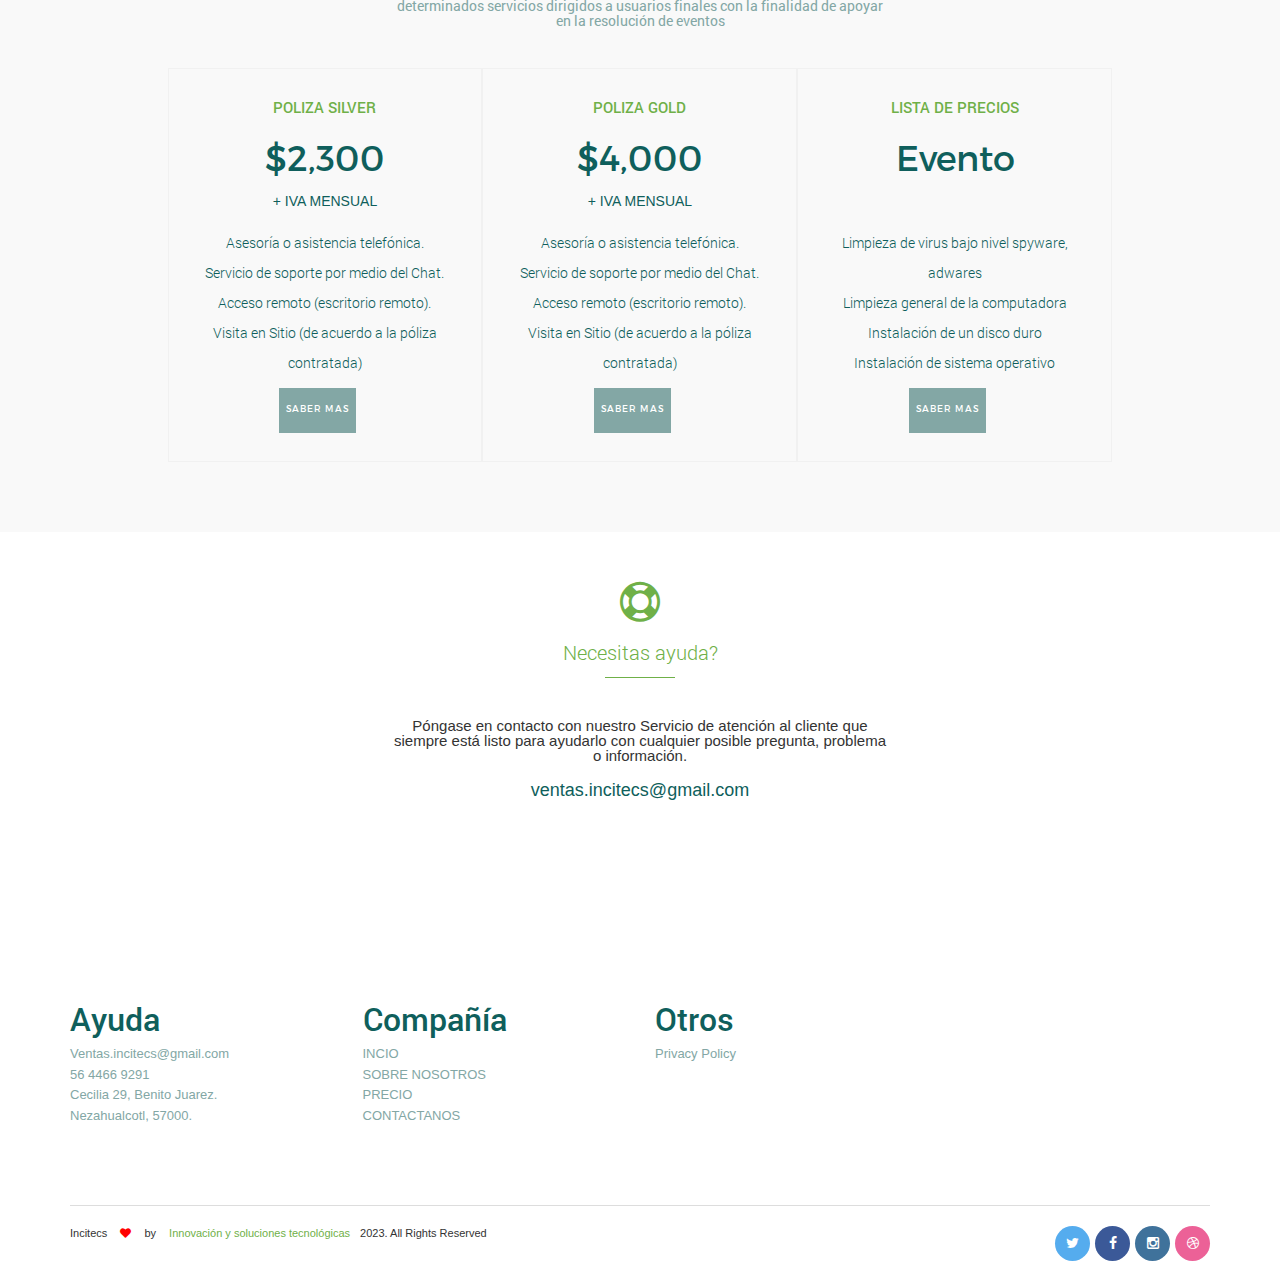
==== commit d67edd6a: "eee" ====
--- a/index.html
+++ b/index.html
@@ -282,10 +282,9 @@
                         <div class="single_footer">
                             <h2>Otros</h2>
                             <ul>
-                                <li><a href="">Help & Support</a></li>
+
                                 <li><a href="">Privacy Policy</a></li>
-                                <li><a href="">Terms</a></li>
-                                <li><a href="">Sitemap</a></li>
+
                             </ul>
                         </div>
                     </div>
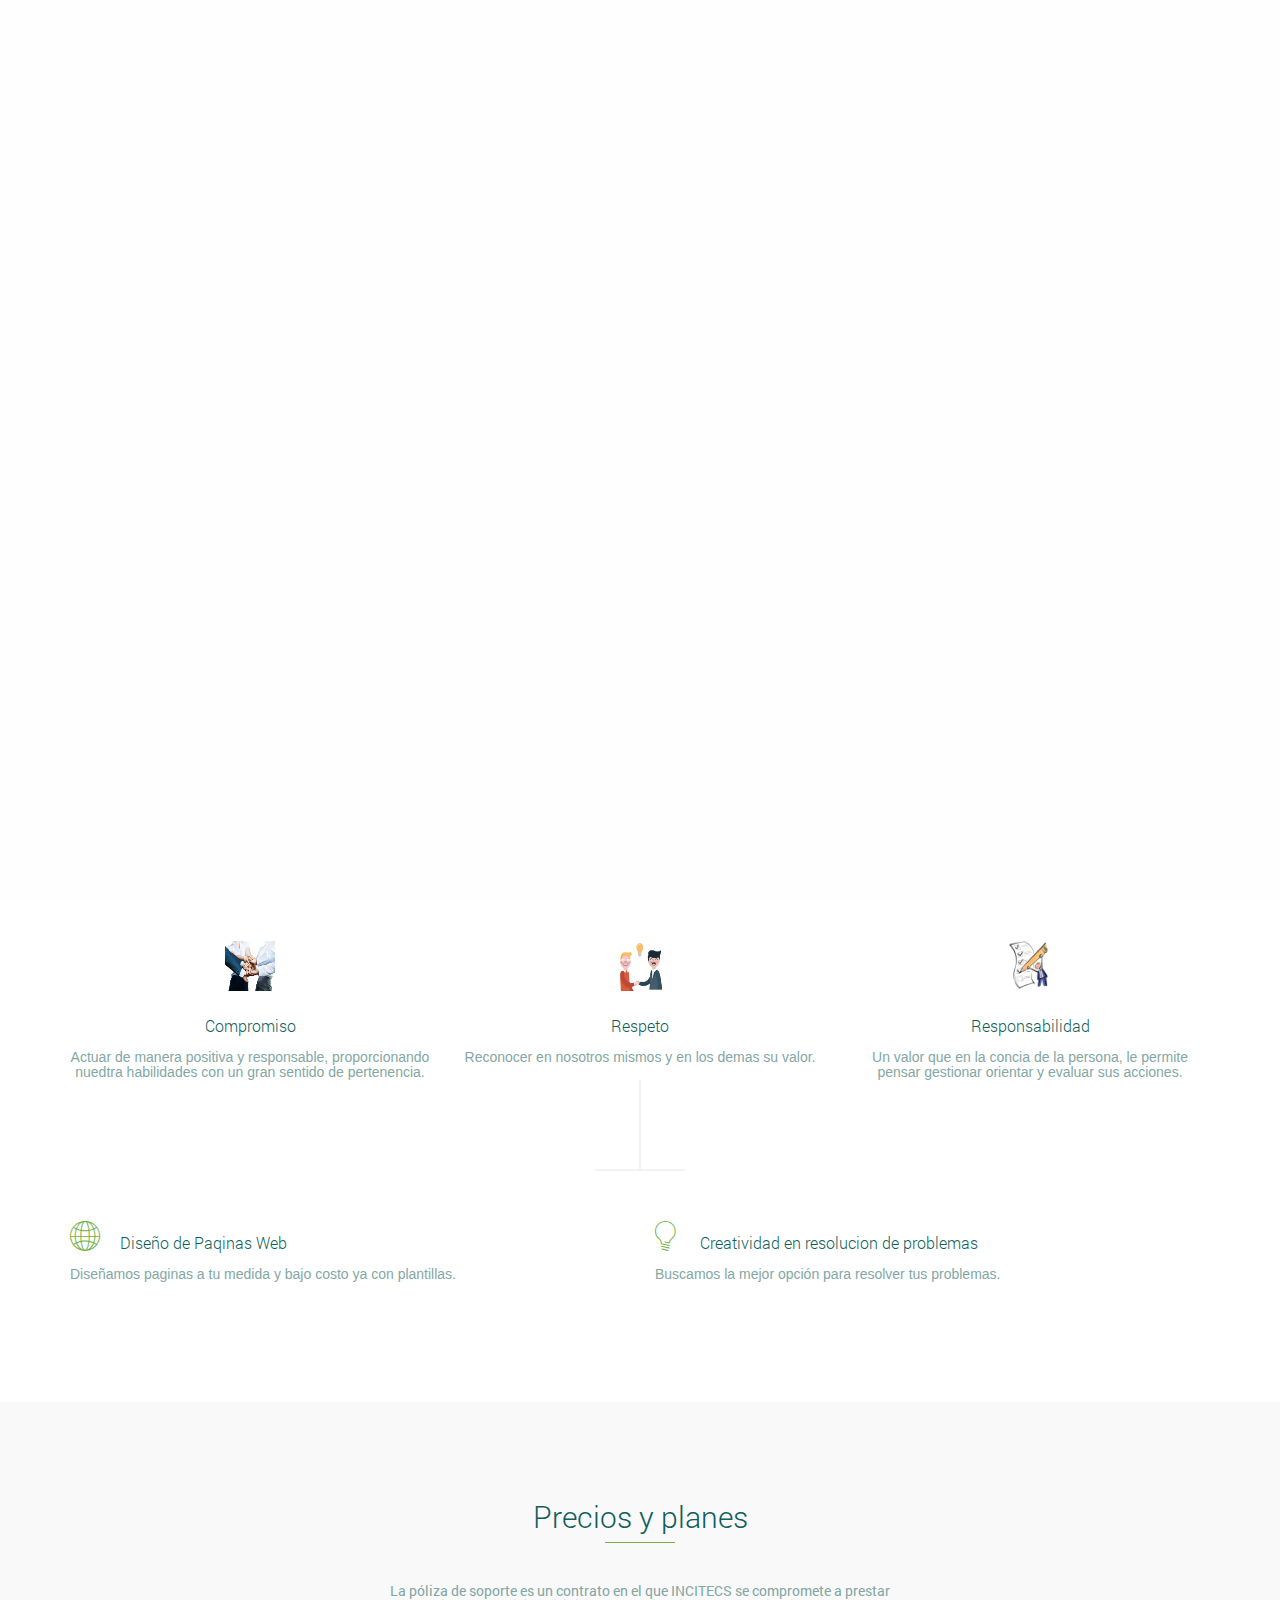
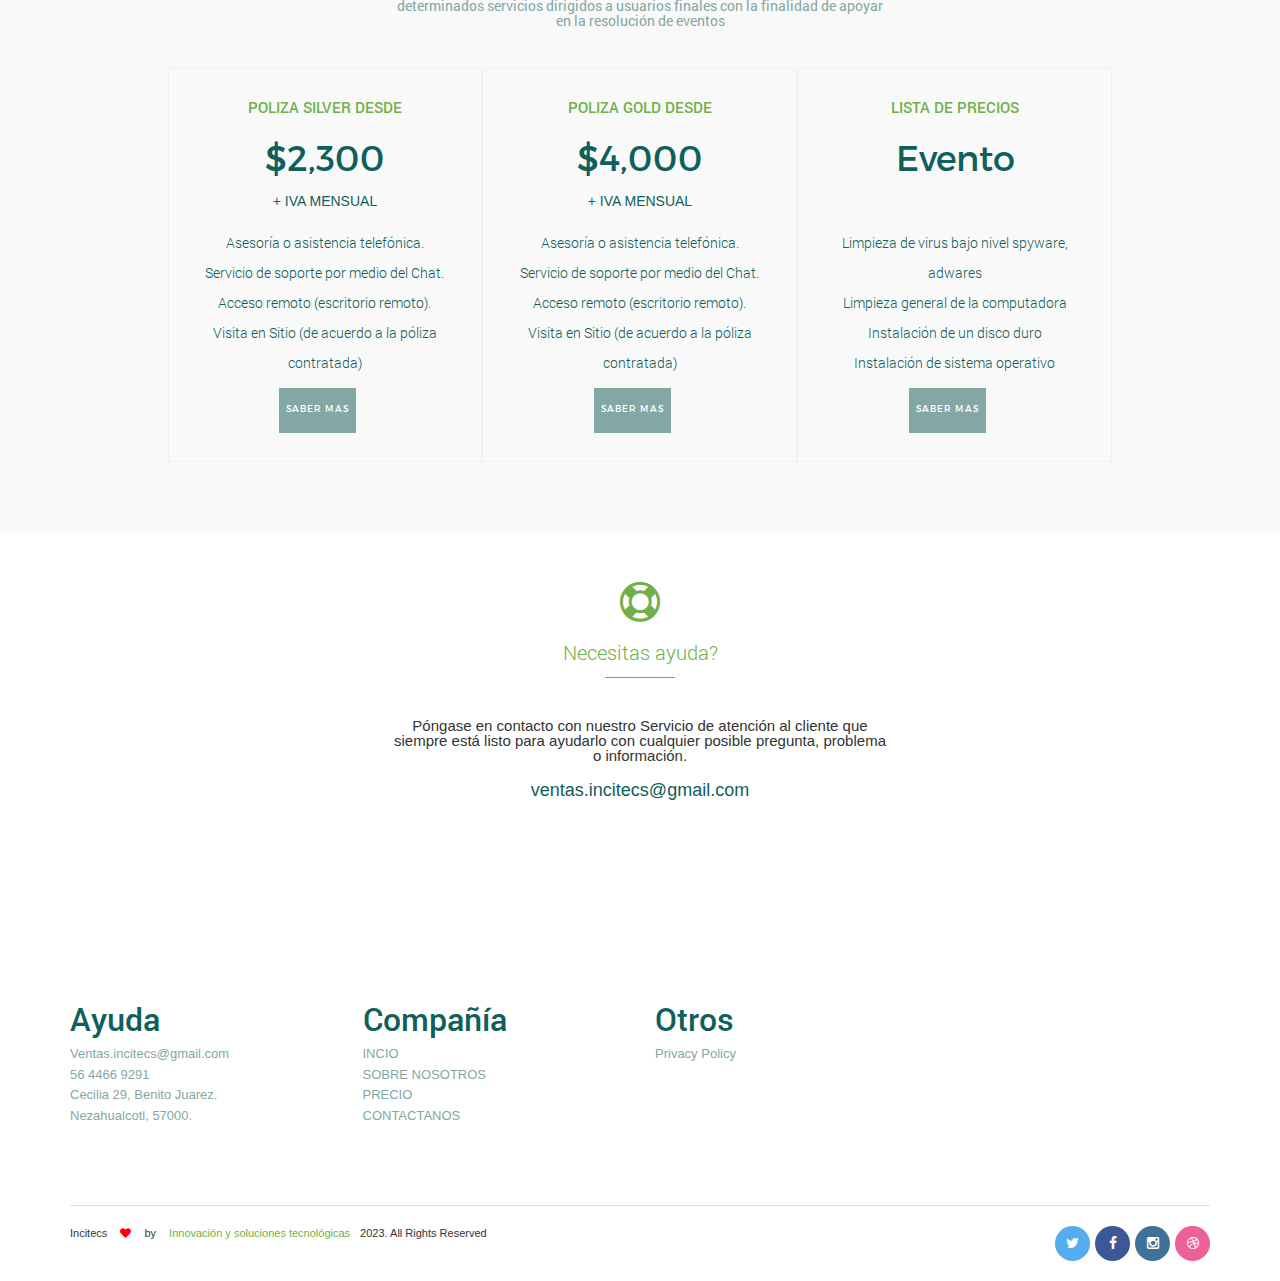
==== commit 434b4401: "PRINCIPAL" ====
--- a/index.html
+++ b/index.html
@@ -179,7 +179,7 @@
                             <div class="col-md-4 col-sm-4">
                                 <div class="single_pricing">
                                     <div class="top_text">
-                                        <span>POLIZA SILVER</span>
+                                        <span>POLIZA SILVER DESDE</span>
                                         <sub>$2,300</sub>
                                         <sup>+ IVA MENSUAL</sup>
                                     </div>
@@ -195,7 +195,7 @@
                             <div class="col-md-4 col-sm-4">
                                 <div class="single_pricing">
                                     <div class="top_text">
-                                        <span>POLIZA GOLD </span>
+                                        <span>POLIZA GOLD DESDE </span>
                                         <sub>$4,000</sub>
                                         <sup>+ IVA MENSUAL</sup>
                                     </div>
--- a/css/whatsapp.css
+++ b/css/whatsapp.css
@@ -22,6 +22,56 @@
     box-shadow: 3px 3px 4px #999;
   }
 
+
+/* imagen redonda =========== */
   .whatsapp-float i {
     line-height: 60px;
+  }
+  
+  .image-circle {
+    display: inline-block;
+    width: 200px;
+    height: 200px;
+    border-radius: 50%;
+    overflow: hidden;
+  }
+
+  .image-circle img {
+    width: 100%;
+    height: 100%;
+    object-fit: cover;
+  }
+  .modal {
+    display: none;
+    position: fixed;
+    z-index: 999;
+    left: 0;
+    top: 0;
+    width: 100%;
+    height: 100%;
+    overflow: auto;
+    background-color: rgba(0, 0, 0, 0.5);
+  }
+  
+  .modal-content {
+    background-color: #fefefe;
+    margin: 10% auto;
+    padding: 20px;
+    border: 1px solid #888;
+    width: 80%;
+  }
+  
+  .close {
+    color: #aaa;
+    float: right;
+    font-size: 28px;
+    font-weight: bold;
+    cursor: pointer;
+  }
+  
+  .close:hover,
+  .close:focus {
+    color: #000;
+    text-decoration: none;
+    cursor: pointer;
   }--- a/css/style.css
+++ b/css/style.css
@@ -1214,16 +1214,21 @@
     color:#83a7a5;
 }
 
-
-
-
-
-
-
-
-
-
-
-
-
-
+.image-container {
+    display: flex;
+    justify-content: center;
+    align-items: center;
+    height: 100vh; /* Opcional: ajusta la altura según tus necesidades */
+  }
+
+
+
+
+
+
+
+
+
+
+
+
